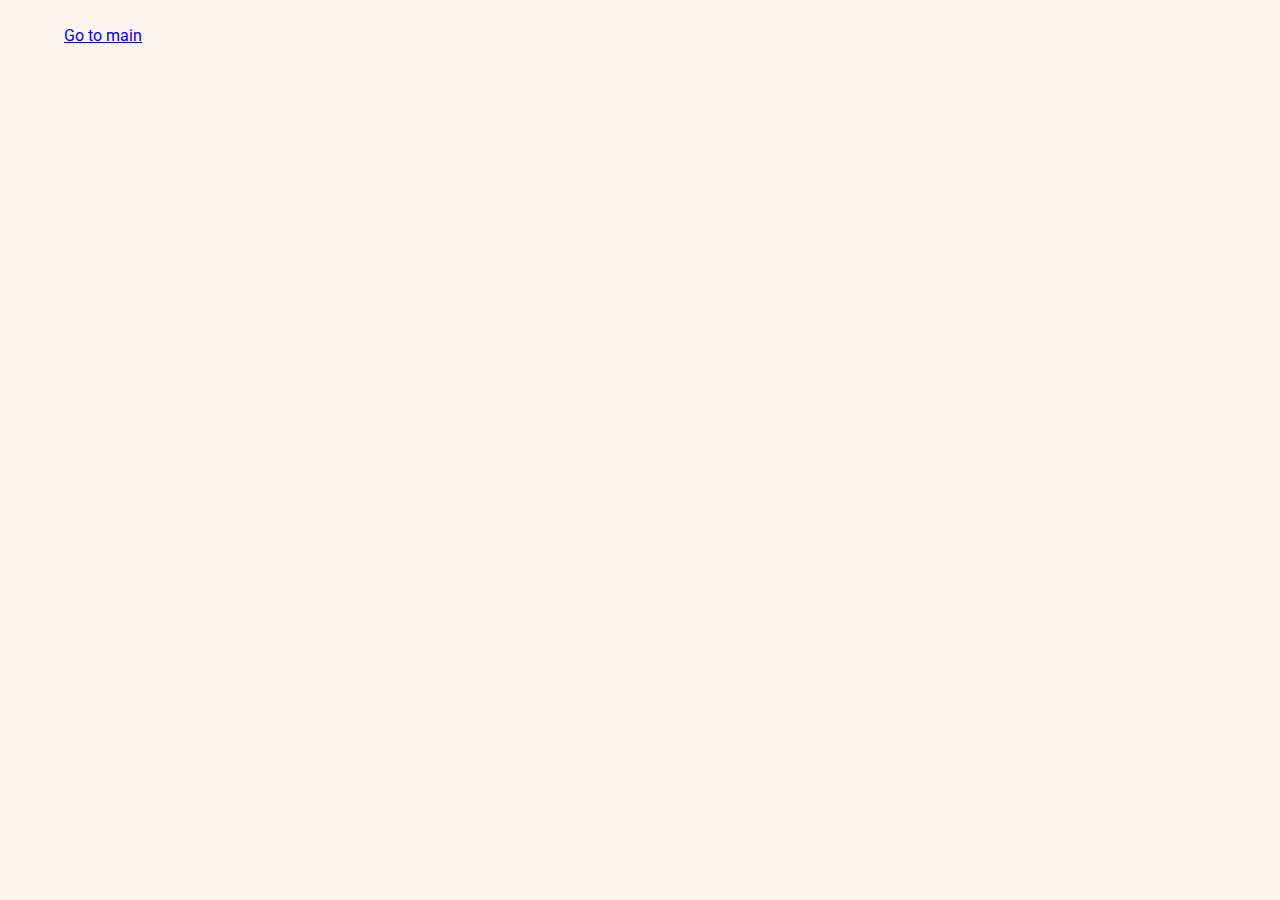
==== pages/after/baseline_pp_dam.html @ f0cfa5d9 "update" ====
<!DOCTYPE html>
<html lang="en">
<head>
    <meta charset="UTF-8">
    <meta name="viewport" content="width=device-width, initial-scale=1.0">
    <link href="https://fonts.googleapis.com/css2?family=Roboto:ital,wght@0,100;0,300;0,400;0,500;0,700;0,900;1,100;1,300;1,400;1,500;1,700;1,900&display=swap" rel="stylesheet">
    <link rel="stylesheet" href="/style.css">
    <title>PP DAM</title>
</head>
<body>
    <div><a href="/index.html">Go to main</a></div>
    
</body>
</html>
---- style.css ----
details, summary, ul, li {
    display: block;
    margin: 0;
	padding: 0;
	border: 0;
	font-size: 100%;
	font: inherit;
	vertical-align: baseline;
}
ol, ul {
	list-style: none;
}


body {
    font-family: 'Roboto', sans-serif;
    background-color:seashell;
    margin: 0;
    padding: 2% 5%
}

.details_test-suit {
    border-radius: 5px;
    padding: .5em .5em 0;
    margin-bottom: .2em;
    background-color: darkgrey;
}

.details_test-suit > summary {
    font-size: 1.5em;
    margin: -.5em -.5em 0;
    padding: 0.8em;
    cursor: pointer;
}

.details_test-suit > .details_test {
    margin: 10px 0;
} 

.details_test-suit > .details_test > summary{
    border-radius: 5px;
    padding: .5em;
} 

.details_info {
    border: 3px solid;
    border-top: none;
    border-radius:  0 0 5px 5px;
    padding: .5em;
    background-color:seashell;
}

.test_pass+.details_info {
    border-color: forestgreen;
}

.test_fail+.details_info {
    border-color: tomato;
}

.test_pass {
    background-color: forestgreen;
}

.test_fail {
    background-color:tomato;
}

.info h1 {
    text-align: center;
    color: darkkhaki;

}

.info ul {
    display: flex;
}
.info ul > li {
    margin: 5px;
}

.container {
    display: grid;
}

div.hide {
    display: none;
}

.result_pass {
    color: forestgreen;
    font-weight: bold;
}
.result_fail {
    color: tomato;
    font-weight: bold;
}
.result_extime {
    color: gold;
    font-weight: bold;
}
.result_missing-content {
    color: peru;
    font-weight: bold;
}
.result_total {
    color: navy;
    font-weight: bold;
}

.permissions {
    display: flex;
}
.permissions > div {
    margin: 0 5px;
}

.container-missing-paths {
    
    display: flex;
    
    width: 80%;
    border-radius: 5px;
    align-self: center;
    margin: auto;
    margin-top: 10%;
    background-color: darkturquoise;
   
}

.container-missing-paths>details {
    /* background-color:yellow; */
    /* margin: auto; */
    width: 100%;
    background-color: transparent;
}

.container-missing-paths>details[open] {
    width: 100%;
    background-color: whitesmoke;
    border-bottom: 5px;
}

.container-missing-paths>details>summary {
    padding: 10px;
}

.container-missing-paths>details[open] >summary {
    border-bottom: 1px solid dimgray;
}
.container-missing-paths>details[open] >div {
    padding: 10px;
    border-bottom: 1px solid dimgray;
    color: gray;
    font-style: italic;
}
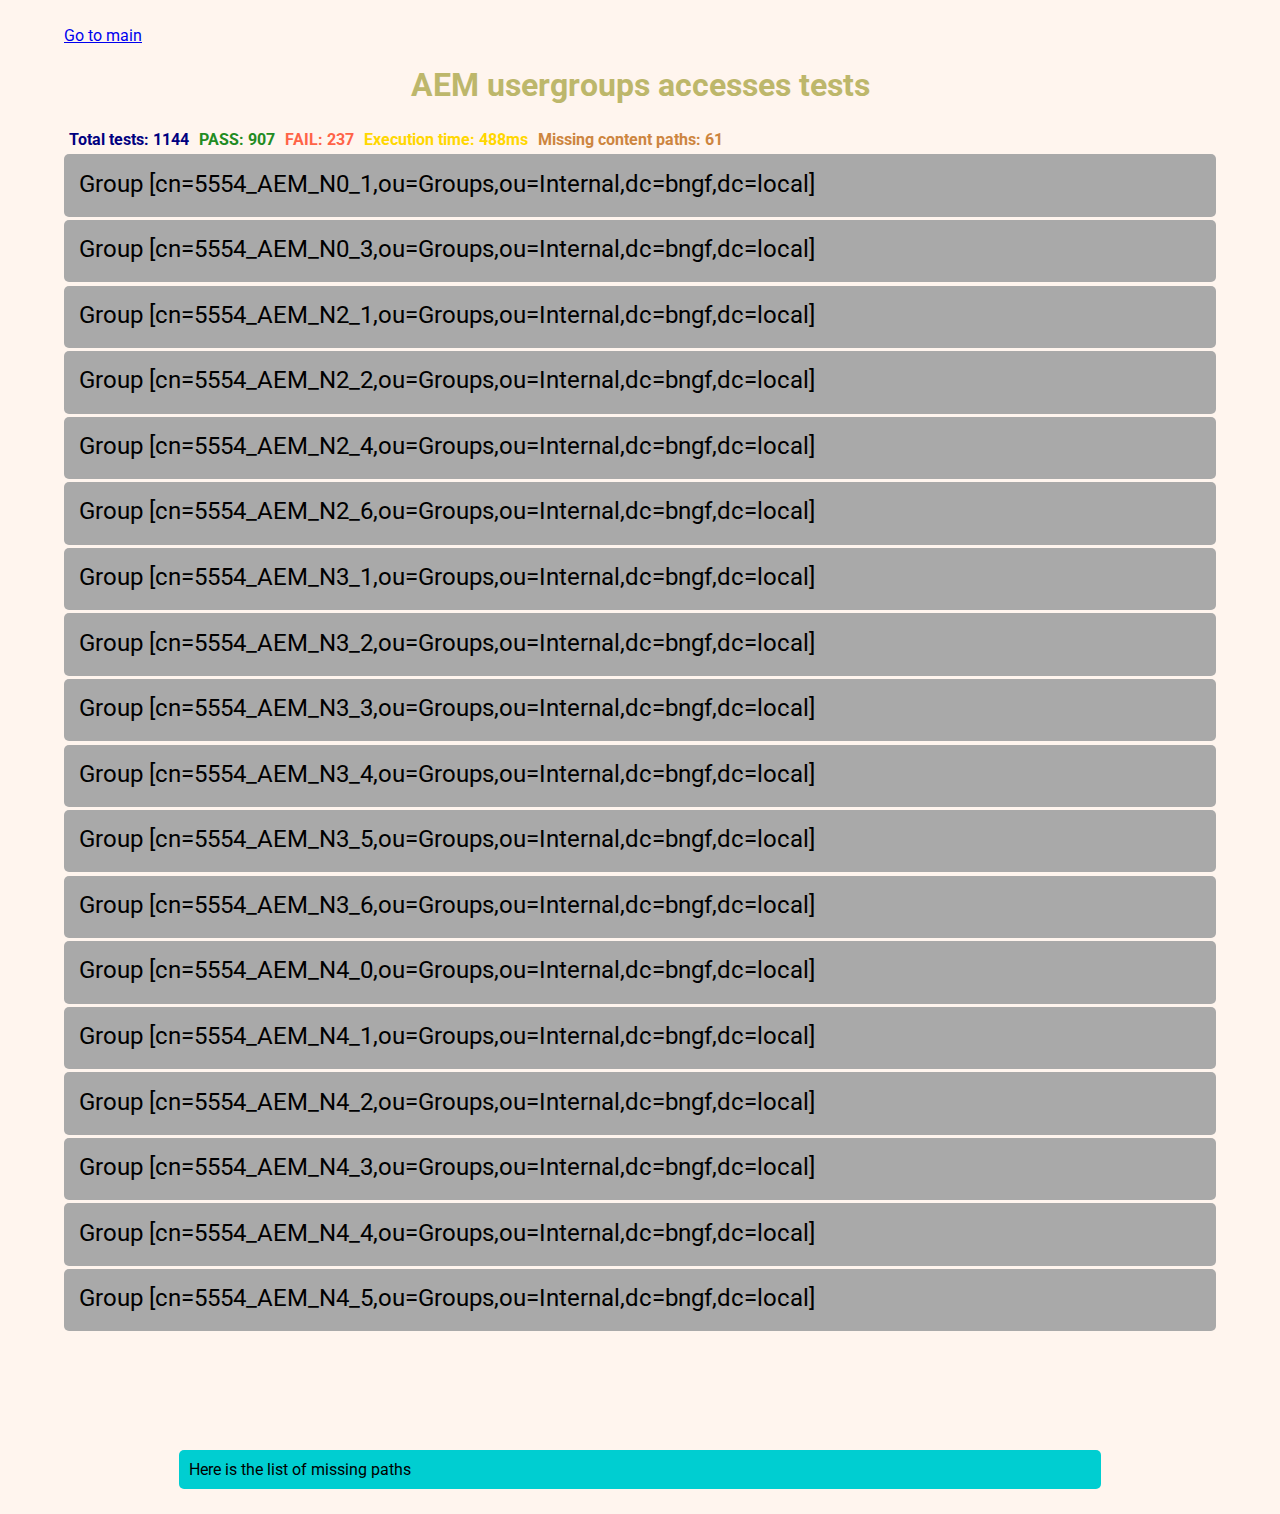
==== commit 1b3f6885: "Add dam pp" ====
--- a/pages/after/baseline_pp_dam.html
+++ b/pages/after/baseline_pp_dam.html
@@ -9,6 +9,9189 @@
 </head>
 <body>
     <div><a href="/index.html">Go to main</a></div>
-    
+    <div class="info">
+        <h1>AEM usergroups accesses tests</h1>
+        <ul class="main-info">
+            <li class="result_total">Total tests: 1144</li>
+            <li class="result_pass">PASS: 907</li>
+            <li class="result_fail">FAIL: 237</li>
+            <li class="result_extime">Execution time: 488ms</li>
+            <li class="result_missing-content">Missing content paths: 61</li>
+        </ul>
+    </div>
+    <div class="container"><details class="details_test-suit">
+            <summary>Group [cn=5554_AEM_N0_1,ou=Groups,ou=Internal,dc=bngf,dc=local]</summary><details class="details_test" >
+                <summary class=test_pass>type=allow;privileges=jcr:all;path=/content</summary>
+                <div class="details_info">
+                    <div><strong>path:</strong> /content</div>
+                    <div><strong>info:</strong> Test is expected to be <span class="result_pass">PASS</span></div>
+                    <div class=permissions><strong>permissions:</strong> <div class=result_pass>read</div><div class=result_pass>modify</div><div class=result_pass>replicate</div></div>
+                    <div class=result_pass><strong>Test result:</strong> PASS</div>
+                </div>
+            </details></details><details class="details_test-suit">
+            <summary>Group [cn=5554_AEM_N0_3,ou=Groups,ou=Internal,dc=bngf,dc=local]</summary><details class="details_test" >
+                <summary class=test_pass>type=allow;privileges=jcr:all;path=/content</summary>
+                <div class="details_info">
+                    <div><strong>path:</strong> /content</div>
+                    <div><strong>info:</strong> Test is expected to be <span class="result_pass">PASS</span></div>
+                    <div class=permissions><strong>permissions:</strong> <div class=result_pass>read</div><div class=result_pass>modify</div><div class=result_pass>replicate</div></div>
+                    <div class=result_pass><strong>Test result:</strong> PASS</div>
+                </div>
+            </details></details><details class="details_test-suit">
+            <summary>Group [cn=5554_AEM_N2_1,ou=Groups,ou=Internal,dc=bngf,dc=local]</summary><details class="details_test" >
+                <summary class=test_pass>type=allow;privileges=jcr:read;path=/</summary>
+                <div class="details_info">
+                    <div><strong>path:</strong> /</div>
+                    <div><strong>info:</strong> Test is expected to be <span class="result_pass">PASS</span></div>
+                    <div class=permissions><strong>permissions:</strong> <div class=result_pass>read</div></div>
+                    <div class=result_pass><strong>Test result:</strong> PASS</div>
+                </div>
+            </details><details class="details_test" >
+                <summary class=test_pass>type=allow;privileges=jcr:read;path=/apps</summary>
+                <div class="details_info">
+                    <div><strong>path:</strong> /apps</div>
+                    <div><strong>info:</strong> Test is expected to be <span class="result_pass">PASS</span></div>
+                    <div class=permissions><strong>permissions:</strong> <div class=result_pass>read</div></div>
+                    <div class=result_pass><strong>Test result:</strong> PASS</div>
+                </div>
+            </details><details class="details_test" >
+                <summary class=test_pass>type=allow;privileges=jcr:read;path=/conf</summary>
+                <div class="details_info">
+                    <div><strong>path:</strong> /conf</div>
+                    <div><strong>info:</strong> Test is expected to be <span class="result_pass">PASS</span></div>
+                    <div class=permissions><strong>permissions:</strong> <div class=result_pass>read</div></div>
+                    <div class=result_pass><strong>Test result:</strong> PASS</div>
+                </div>
+            </details><details class="details_test" >
+                <summary class=test_pass>type=allow;privileges=jcr:read;path=/etc</summary>
+                <div class="details_info">
+                    <div><strong>path:</strong> /etc</div>
+                    <div><strong>info:</strong> Test is expected to be <span class="result_pass">PASS</span></div>
+                    <div class=permissions><strong>permissions:</strong> <div class=result_pass>read</div></div>
+                    <div class=result_pass><strong>Test result:</strong> PASS</div>
+                </div>
+            </details><details class="details_test" >
+                <summary class=test_pass>type=allow;privileges=jcr:read;path=/content/dam</summary>
+                <div class="details_info">
+                    <div><strong>path:</strong> /content/dam</div>
+                    <div><strong>info:</strong> Test is expected to be <span class="result_pass">PASS</span></div>
+                    <div class=permissions><strong>permissions:</strong> <div class=result_pass>read</div></div>
+                    <div class=result_pass><strong>Test result:</strong> PASS</div>
+                </div>
+            </details><details class="details_test" >
+                <summary class=test_pass>type=allow;privileges=jcr:read;path=/content/cq:tags</summary>
+                <div class="details_info">
+                    <div><strong>path:</strong> /content/cq:tags</div>
+                    <div><strong>info:</strong> Test is expected to be <span class="result_pass">PASS</span></div>
+                    <div class=permissions><strong>permissions:</strong> <div class=result_pass>read</div></div>
+                    <div class=result_pass><strong>Test result:</strong> PASS</div>
+                </div>
+            </details><details class="details_test" >
+                <summary class=test_fail>type=allow;privileges=jcr:read,rep:write,jcr:versionManagement,jcr:lockManagement,jcr:lifecycleManagement,crx:replicate;path=/var</summary>
+                <div class="details_info">
+                    <div><strong>path:</strong> /var</div>
+                    <div><strong>info:</strong> Test is expected to be <span class="result_pass">PASS</span></div>
+                    <div class=permissions><strong>permissions:</strong> <div class=result_fail>read</div><div class=result_fail>modify</div><div class=result_fail>replicate</div></div>
+                    <div class=result_fail><strong>Test result:</strong> FAIL</div>
+                </div>
+            </details><details class="details_test" >
+                <summary class=test_fail>type=allow;privileges=jcr:read,rep:write,jcr:versionManagement,jcr:lockManagement,jcr:lifecycleManagement,crx:replicate;path=/var (child)</summary>
+                <div class="details_info">
+                    <div><strong>path:</strong> /var/testcontent</div>
+                    <div><strong>info:</strong> Path <strong>/var/testcontent</strong> does not exists.</div>
+                    <div class=permissions><strong>permissions:</strong> <div class=result_fail>create</div><div class=result_fail>remove</div></div>
+                    <div class=result_fail><strong>Test result:</strong> FAIL</div>
+                </div>
+            </details><details class="details_test" >
+                <summary class=test_fail>type=allow;privileges=jcr:read,rep:write,jcr:versionManagement,jcr:lockManagement,jcr:lifecycleManagement,crx:replicate;path=/conf/aem-sfmc</summary>
+                <div class="details_info">
+                    <div><strong>path:</strong> /conf/aem-sfmc</div>
+                    <div><strong>info:</strong> Test is expected to be <span class="result_pass">PASS</span></div>
+                    <div class=permissions><strong>permissions:</strong> <div class=result_fail>read</div><div class=result_fail>modify</div><div class=result_fail>replicate</div></div>
+                    <div class=result_fail><strong>Test result:</strong> FAIL</div>
+                </div>
+            </details><details class="details_test" >
+                <summary class=test_fail>type=allow;privileges=jcr:read,rep:write,jcr:versionManagement,jcr:lockManagement,jcr:lifecycleManagement,crx:replicate;path=/conf/aem-sfmc (child)</summary>
+                <div class="details_info">
+                    <div><strong>path:</strong> /conf/aem-sfmc/testcontent</div>
+                    <div><strong>info:</strong> Path <strong>/conf/aem-sfmc/testcontent</strong> does not exists.</div>
+                    <div class=permissions><strong>permissions:</strong> <div class=result_fail>create</div><div class=result_fail>remove</div></div>
+                    <div class=result_fail><strong>Test result:</strong> FAIL</div>
+                </div>
+            </details><details class="details_test" >
+                <summary class=test_fail>type=allow;privileges=jcr:read,rep:write,jcr:versionManagement,jcr:lockManagement,jcr:lifecycleManagement,crx:replicate;path=/conf/global/settings/dam</summary>
+                <div class="details_info">
+                    <div><strong>path:</strong> /conf/global/settings/dam</div>
+                    <div><strong>info:</strong> Test is expected to be <span class="result_pass">PASS</span></div>
+                    <div class=permissions><strong>permissions:</strong> <div class=result_fail>read</div><div class=result_fail>modify</div><div class=result_fail>replicate</div></div>
+                    <div class=result_fail><strong>Test result:</strong> FAIL</div>
+                </div>
+            </details><details class="details_test" >
+                <summary class=test_fail>type=allow;privileges=jcr:read,rep:write,jcr:versionManagement,jcr:lockManagement,jcr:lifecycleManagement,crx:replicate;path=/conf/global/settings/dam (child)</summary>
+                <div class="details_info">
+                    <div><strong>path:</strong> /conf/global/settings/dam/testcontent</div>
+                    <div><strong>info:</strong> Path <strong>/conf/global/settings/dam/testcontent</strong> does not exists.</div>
+                    <div class=permissions><strong>permissions:</strong> <div class=result_fail>create</div><div class=result_fail>remove</div></div>
+                    <div class=result_fail><strong>Test result:</strong> FAIL</div>
+                </div>
+            </details><details class="details_test" >
+                <summary class=test_pass>type=allow;privileges=jcr:all;path=/content/experience-fragments</summary>
+                <div class="details_info">
+                    <div><strong>path:</strong> /content/experience-fragments</div>
+                    <div><strong>info:</strong> Test is expected to be <span class="result_pass">PASS</span></div>
+                    <div class=permissions><strong>permissions:</strong> <div class=result_pass>read</div><div class=result_pass>modify</div><div class=result_pass>replicate</div></div>
+                    <div class=result_pass><strong>Test result:</strong> PASS</div>
+                </div>
+            </details><details class="details_test" >
+                <summary class=test_pass>type=allow;privileges=jcr:all;path=/content/experience-fragments (child)</summary>
+                <div class="details_info">
+                    <div><strong>path:</strong> /content/experience-fragments/testcontent</div>
+                    <div><strong>info:</strong> Path <strong>/content/experience-fragments/testcontent</strong> does not exists.</div>
+                    <div class=permissions><strong>permissions:</strong> <div class=result_pass>create</div><div class=result_pass>remove</div></div>
+                    <div class=result_pass><strong>Test result:</strong> PASS</div>
+                </div>
+            </details><details class="details_test" >
+                <summary class=test_pass>type=allow;privileges=jcr:all;path=/content/campaigns</summary>
+                <div class="details_info">
+                    <div><strong>path:</strong> /content/campaigns</div>
+                    <div><strong>info:</strong> Test is expected to be <span class="result_fail">FAIL</span></div>
+                    <div class=permissions><strong>permissions:</strong> <div class=result_pass>read</div><div class=result_fail>modify</div><div class=result_fail>replicate</div></div>
+                    <div class=result_pass><strong>Test result:</strong> PASS</div>
+                </div>
+            </details><details class="details_test" >
+                <summary class=test_pass>type=allow;privileges=jcr:all;path=/content/campaigns (child)</summary>
+                <div class="details_info">
+                    <div><strong>path:</strong> /content/campaigns/testcontent</div>
+                    <div><strong>info:</strong> Path <strong>/content/campaigns/testcontent</strong> does not exists.</div>
+                    <div class=permissions><strong>permissions:</strong> <div class=result_fail>create</div><div class=result_fail>remove</div></div>
+                    <div class=result_pass><strong>Test result:</strong> PASS</div>
+                </div>
+            </details><details class="details_test" >
+                <summary class=test_pass>type=allow;privileges=jcr:all;path=/content/projects</summary>
+                <div class="details_info">
+                    <div><strong>path:</strong> /content/projects</div>
+                    <div><strong>info:</strong> Test is expected to be <span class="result_fail">FAIL</span></div>
+                    <div class=permissions><strong>permissions:</strong> <div class=result_fail>read</div><div class=result_fail>modify</div><div class=result_fail>replicate</div></div>
+                    <div class=result_pass><strong>Test result:</strong> PASS</div>
+                </div>
+            </details><details class="details_test" >
+                <summary class=test_pass>type=allow;privileges=jcr:all;path=/content/projects (child)</summary>
+                <div class="details_info">
+                    <div><strong>path:</strong> /content/projects/testcontent</div>
+                    <div><strong>info:</strong> Path <strong>/content/projects/testcontent</strong> does not exists.</div>
+                    <div class=permissions><strong>permissions:</strong> <div class=result_fail>create</div><div class=result_fail>remove</div></div>
+                    <div class=result_pass><strong>Test result:</strong> PASS</div>
+                </div>
+            </details><details class="details_test" >
+                <summary class=test_pass>type=allow;privileges=jcr:all;path=/content/launches</summary>
+                <div class="details_info">
+                    <div><strong>path:</strong> /content/launches</div>
+                    <div><strong>info:</strong> Test is expected to be <span class="result_fail">FAIL</span></div>
+                    <div class=permissions><strong>permissions:</strong> <div class=result_pass>read</div><div class=result_fail>modify</div><div class=result_fail>replicate</div></div>
+                    <div class=result_pass><strong>Test result:</strong> PASS</div>
+                </div>
+            </details><details class="details_test" >
+                <summary class=test_pass>type=allow;privileges=jcr:all;path=/content/launches (child)</summary>
+                <div class="details_info">
+                    <div><strong>path:</strong> /content/launches/testcontent</div>
+                    <div><strong>info:</strong> Path <strong>/content/launches/testcontent</strong> does not exists.</div>
+                    <div class=permissions><strong>permissions:</strong> <div class=result_fail>create</div><div class=result_fail>remove</div></div>
+                    <div class=result_pass><strong>Test result:</strong> PASS</div>
+                </div>
+            </details><details class="details_test" >
+                <summary class=test_pass>type=allow;privileges=jcr:all;path=/content/communities</summary>
+                <div class="details_info">
+                    <div><strong>path:</strong> /content/communities</div>
+                    <div><strong>info:</strong> Test is expected to be <span class="result_fail">FAIL</span></div>
+                    <div class=permissions><strong>permissions:</strong> <div class=result_pass>read</div><div class=result_fail>modify</div><div class=result_fail>replicate</div></div>
+                    <div class=result_pass><strong>Test result:</strong> PASS</div>
+                </div>
+            </details><details class="details_test" >
+                <summary class=test_pass>type=allow;privileges=jcr:all;path=/content/communities (child)</summary>
+                <div class="details_info">
+                    <div><strong>path:</strong> /content/communities/testcontent</div>
+                    <div><strong>info:</strong> Path <strong>/content/communities/testcontent</strong> does not exists.</div>
+                    <div class=permissions><strong>permissions:</strong> <div class=result_fail>create</div><div class=result_fail>remove</div></div>
+                    <div class=result_pass><strong>Test result:</strong> PASS</div>
+                </div>
+            </details><details class="details_test" >
+                <summary class=test_pass>type=allow;privileges=jcr:all;path=/content/sites</summary>
+                <div class="details_info">
+                    <div><strong>path:</strong> /content/sites</div>
+                    <div><strong>info:</strong> Test is expected to be <span class="result_fail">FAIL</span></div>
+                    <div class=permissions><strong>permissions:</strong> <div class=result_pass>read</div><div class=result_fail>modify</div><div class=result_fail>replicate</div></div>
+                    <div class=result_pass><strong>Test result:</strong> PASS</div>
+                </div>
+            </details><details class="details_test" >
+                <summary class=test_pass>type=allow;privileges=jcr:all;path=/content/sites (child)</summary>
+                <div class="details_info">
+                    <div><strong>path:</strong> /content/sites/testcontent</div>
+                    <div><strong>info:</strong> Path <strong>/content/sites/testcontent</strong> does not exists.</div>
+                    <div class=permissions><strong>permissions:</strong> <div class=result_fail>create</div><div class=result_fail>remove</div></div>
+                    <div class=result_pass><strong>Test result:</strong> PASS</div>
+                </div>
+            </details><details class="details_test" >
+                <summary class=test_pass>type=allow;privileges=jcr:all;path=/content/forms</summary>
+                <div class="details_info">
+                    <div><strong>path:</strong> /content/forms</div>
+                    <div><strong>info:</strong> Test is expected to be <span class="result_fail">FAIL</span></div>
+                    <div class=permissions><strong>permissions:</strong> <div class=result_fail>read</div><div class=result_fail>modify</div><div class=result_fail>replicate</div></div>
+                    <div class=result_pass><strong>Test result:</strong> PASS</div>
+                </div>
+            </details><details class="details_test" >
+                <summary class=test_pass>type=allow;privileges=jcr:all;path=/content/forms (child)</summary>
+                <div class="details_info">
+                    <div><strong>path:</strong> /content/forms/testcontent</div>
+                    <div><strong>info:</strong> Path <strong>/content/forms/testcontent</strong> does not exists.</div>
+                    <div class=permissions><strong>permissions:</strong> <div class=result_fail>create</div><div class=result_fail>remove</div></div>
+                    <div class=result_pass><strong>Test result:</strong> PASS</div>
+                </div>
+            </details><details class="details_test" >
+                <summary class=test_pass>type=allow;privileges=jcr:all;path=/content/catalogs</summary>
+                <div class="details_info">
+                    <div><strong>path:</strong> /content/catalogs</div>
+                    <div><strong>info:</strong> Test is expected to be <span class="result_fail">FAIL</span></div>
+                    <div class=permissions><strong>permissions:</strong> <div class=result_pass>read</div><div class=result_fail>modify</div><div class=result_fail>replicate</div></div>
+                    <div class=result_pass><strong>Test result:</strong> PASS</div>
+                </div>
+            </details><details class="details_test" >
+                <summary class=test_pass>type=allow;privileges=jcr:all;path=/content/catalogs (child)</summary>
+                <div class="details_info">
+                    <div><strong>path:</strong> /content/catalogs/testcontent</div>
+                    <div><strong>info:</strong> Path <strong>/content/catalogs/testcontent</strong> does not exists.</div>
+                    <div class=permissions><strong>permissions:</strong> <div class=result_fail>create</div><div class=result_fail>remove</div></div>
+                    <div class=result_pass><strong>Test result:</strong> PASS</div>
+                </div>
+            </details><details class="details_test" >
+                <summary class=test_pass>type=allow;privileges=jcr:all;path=/content/screens</summary>
+                <div class="details_info">
+                    <div><strong>path:</strong> /content/screens</div>
+                    <div><strong>info:</strong> Test is expected to be <span class="result_fail">FAIL</span></div>
+                    <div class=permissions><strong>permissions:</strong> <div class=result_pass>read</div><div class=result_fail>modify</div><div class=result_fail>replicate</div></div>
+                    <div class=result_pass><strong>Test result:</strong> PASS</div>
+                </div>
+            </details><details class="details_test" >
+                <summary class=test_pass>type=allow;privileges=jcr:all;path=/content/screens (child)</summary>
+                <div class="details_info">
+                    <div><strong>path:</strong> /content/screens/testcontent</div>
+                    <div><strong>info:</strong> Path <strong>/content/screens/testcontent</strong> does not exists.</div>
+                    <div class=permissions><strong>permissions:</strong> <div class=result_fail>create</div><div class=result_fail>remove</div></div>
+                    <div class=result_pass><strong>Test result:</strong> PASS</div>
+                </div>
+            </details><details class="details_test" >
+                <summary class=test_pass>type=allow;privileges=jcr:all;path=/content/community</summary>
+                <div class="details_info">
+                    <div><strong>path:</strong> /content/community</div>
+                    <div><strong>info:</strong> Test is expected to be <span class="result_fail">FAIL</span></div>
+                    <div class=permissions><strong>permissions:</strong> <div class=result_pass>read</div><div class=result_fail>modify</div><div class=result_fail>replicate</div></div>
+                    <div class=result_pass><strong>Test result:</strong> PASS</div>
+                </div>
+            </details><details class="details_test" >
+                <summary class=test_pass>type=allow;privileges=jcr:all;path=/content/community (child)</summary>
+                <div class="details_info">
+                    <div><strong>path:</strong> /content/community/testcontent</div>
+                    <div><strong>info:</strong> Path <strong>/content/community/testcontent</strong> does not exists.</div>
+                    <div class=permissions><strong>permissions:</strong> <div class=result_fail>create</div><div class=result_fail>remove</div></div>
+                    <div class=result_pass><strong>Test result:</strong> PASS</div>
+                </div>
+            </details><details class="details_test" >
+                <summary class=test_pass>type=allow;privileges=jcr:all;path=/content/headless</summary>
+                <div class="details_info">
+                    <div><strong>path:</strong> /content/headless</div>
+                    <div><strong>info:</strong> Test is expected to be <span class="result_fail">FAIL</span></div>
+                    <div class=permissions><strong>permissions:</strong> <div class=result_pass>read</div><div class=result_fail>modify</div><div class=result_fail>replicate</div></div>
+                    <div class=result_pass><strong>Test result:</strong> PASS</div>
+                </div>
+            </details><details class="details_test" >
+                <summary class=test_pass>type=allow;privileges=jcr:all;path=/content/headless (child)</summary>
+                <div class="details_info">
+                    <div><strong>path:</strong> /content/headless/testcontent</div>
+                    <div><strong>info:</strong> Path <strong>/content/headless/testcontent</strong> does not exists.</div>
+                    <div class=permissions><strong>permissions:</strong> <div class=result_fail>create</div><div class=result_fail>remove</div></div>
+                    <div class=result_pass><strong>Test result:</strong> PASS</div>
+                </div>
+            </details><details class="details_test" >
+                <summary class=test_pass>type=deny;privileges=jcr:read;path=/libs/cq/core/content/nav;rep:glob=/projects</summary>
+                <div class="details_info">
+                    <div><strong>path:</strong> /libs/cq/core/content/nav/projects</div>
+                    <div><strong>info:</strong> Test is expected to be <span class="result_fail">FAIL</span></div>
+                    <div class=permissions><strong>permissions:</strong> <div class=result_fail>read</div></div>
+                    <div class=result_pass><strong>Test result:</strong> PASS</div>
+                </div>
+            </details><details class="details_test" >
+                <summary class=test_pass>type=deny;privileges=jcr:read;path=/libs/cq/core/content/nav;rep:glob=/sites</summary>
+                <div class="details_info">
+                    <div><strong>path:</strong> /libs/cq/core/content/nav/sites</div>
+                    <div><strong>info:</strong> Test is expected to be <span class="result_fail">FAIL</span></div>
+                    <div class=permissions><strong>permissions:</strong> <div class=result_fail>read</div></div>
+                    <div class=result_pass><strong>Test result:</strong> PASS</div>
+                </div>
+            </details><details class="details_test" >
+                <summary class=test_pass>type=deny;privileges=jcr:read;path=/libs/cq/core/content/nav;rep:glob=/personalization</summary>
+                <div class="details_info">
+                    <div><strong>path:</strong> /libs/cq/core/content/nav/personalization</div>
+                    <div><strong>info:</strong> Test is expected to be <span class="result_fail">FAIL</span></div>
+                    <div class=permissions><strong>permissions:</strong> <div class=result_fail>read</div></div>
+                    <div class=result_pass><strong>Test result:</strong> PASS</div>
+                </div>
+            </details><details class="details_test" >
+                <summary class=test_pass>type=deny;privileges=jcr:read;path=/libs/cq/core/content/nav;rep:glob=/commerce</summary>
+                <div class="details_info">
+                    <div><strong>path:</strong> /libs/cq/core/content/nav/commerce</div>
+                    <div><strong>info:</strong> Test is expected to be <span class="result_fail">FAIL</span></div>
+                    <div class=permissions><strong>permissions:</strong> <div class=result_fail>read</div></div>
+                    <div class=result_pass><strong>Test result:</strong> PASS</div>
+                </div>
+            </details><details class="details_test" >
+                <summary class=test_pass>type=deny;privileges=jcr:read;path=/libs/cq/core/content/nav;rep:glob=/screens</summary>
+                <div class="details_info">
+                    <div><strong>path:</strong> /libs/cq/core/content/nav/screens</div>
+                    <div><strong>info:</strong> Test is expected to be <span class="result_fail">FAIL</span></div>
+                    <div class=permissions><strong>permissions:</strong> <div class=result_fail>read</div></div>
+                    <div class=result_pass><strong>Test result:</strong> PASS</div>
+                </div>
+            </details><details class="details_test" >
+                <summary class=test_pass>type=deny;privileges=jcr:read;path=/libs/cq/core/content/nav;rep:glob=/forms</summary>
+                <div class="details_info">
+                    <div><strong>path:</strong> /libs/cq/core/content/nav/forms</div>
+                    <div><strong>info:</strong> Test is expected to be <span class="result_fail">FAIL</span></div>
+                    <div class=permissions><strong>permissions:</strong> <div class=result_fail>read</div></div>
+                    <div class=result_pass><strong>Test result:</strong> PASS</div>
+                </div>
+            </details><details class="details_test" >
+                <summary class=test_pass>type=deny;privileges=jcr:read;path=/libs/cq/core/content/nav;rep:glob=/communities</summary>
+                <div class="details_info">
+                    <div><strong>path:</strong> /libs/cq/core/content/nav/communities</div>
+                    <div><strong>info:</strong> Test is expected to be <span class="result_fail">FAIL</span></div>
+                    <div class=permissions><strong>permissions:</strong> <div class=result_fail>read</div></div>
+                    <div class=result_pass><strong>Test result:</strong> PASS</div>
+                </div>
+            </details><details class="details_test" >
+                <summary class=test_pass>type=deny;privileges=jcr:read;path=/libs/cq/core/content/nav/tools;rep:glob=/*</summary>
+                <div class="details_info">
+                    <div><strong>path:</strong> /libs/cq/core/content/nav/tools/deployment</div>
+                    <div><strong>info:</strong> Test is expected to be <span class="result_fail">FAIL</span></div>
+                    <div class=permissions><strong>permissions:</strong> <div class=result_fail>read</div></div>
+                    <div class=result_pass><strong>Test result:</strong> PASS</div>
+                </div>
+            </details><details class="details_test" >
+                <summary class=test_pass>type=allow;privileges=jcr:read;path=/libs/cq/core/content/nav/tools;rep:glob=/resources</summary>
+                <div class="details_info">
+                    <div><strong>path:</strong> /libs/cq/core/content/nav/tools/resources</div>
+                    <div><strong>info:</strong> Test is expected to be <span class="result_pass">PASS</span></div>
+                    <div class=permissions><strong>permissions:</strong> <div class=result_pass>read</div></div>
+                    <div class=result_pass><strong>Test result:</strong> PASS</div>
+                </div>
+            </details><details class="details_test" >
+                <summary class=test_pass>type=allow;privileges=jcr:read;path=/libs/cq/core/content/nav/tools/general;rep:glob=/tagging</summary>
+                <div class="details_info">
+                    <div><strong>path:</strong> /libs/cq/core/content/nav/tools/general/tagging</div>
+                    <div><strong>info:</strong> Test is expected to be <span class="result_pass">PASS</span></div>
+                    <div class=permissions><strong>permissions:</strong> <div class=result_pass>read</div></div>
+                    <div class=result_pass><strong>Test result:</strong> PASS</div>
+                </div>
+            </details><details class="details_test" >
+                <summary class=test_pass>type=deny;privileges=jcr:read;path=/apps/cq/core/content/nav/tools;rep:glob=/*</summary>
+                <div class="details_info">
+                    <div><strong>path:</strong> /apps/cq/core/content/nav/tools/acs-commons</div>
+                    <div><strong>info:</strong> Test is expected to be <span class="result_fail">FAIL</span></div>
+                    <div class=permissions><strong>permissions:</strong> <div class=result_fail>read</div></div>
+                    <div class=result_pass><strong>Test result:</strong> PASS</div>
+                </div>
+            </details><details class="details_test" >
+                <summary class=test_fail>type=deny;privileges=jcr:read;path=/libs/dam/gui/content/processingprofilepage;rep:glob=/*</summary>
+                <div class="details_info">
+                    <div><strong>path:</strong> /libs/dam/gui/content/processingprofilepage/removeppwizard</div>
+                    <div><strong>info:</strong> Test is expected to be <span class="result_fail">FAIL</span></div>
+                    <div class=permissions><strong>permissions:</strong> <div class=result_pass>read</div></div>
+                    <div class=result_fail><strong>Test result:</strong> FAIL</div>
+                </div>
+            </details><details class="details_test" >
+                <summary class=test_fail>type=allow;privileges=jcr:all;path=/libs/wcm/core/content/sites/pagecolumnpreview</summary>
+                <div class="details_info">
+                    <div><strong>path:</strong> /libs/wcm/core/content/sites/pagecolumnpreview</div>
+                    <div><strong>info:</strong> Test is expected to be <span class="result_pass">PASS</span></div>
+                    <div class=permissions><strong>permissions:</strong> <div class=result_pass>read</div><div class=result_fail>modify</div><div class=result_fail>replicate</div></div>
+                    <div class=result_fail><strong>Test result:</strong> FAIL</div>
+                </div>
+            </details><details class="details_test" >
+                <summary class=test_fail>type=allow;privileges=jcr:all;path=/libs/wcm/core/content/sites/pagecolumnpreview (child)</summary>
+                <div class="details_info">
+                    <div><strong>path:</strong> /libs/wcm/core/content/sites/pagecolumnpreview/testcontent</div>
+                    <div><strong>info:</strong> Path <strong>/libs/wcm/core/content/sites/pagecolumnpreview/testcontent</strong> does not exists.</div>
+                    <div class=permissions><strong>permissions:</strong> <div class=result_fail>create</div><div class=result_fail>remove</div></div>
+                    <div class=result_fail><strong>Test result:</strong> FAIL</div>
+                </div>
+            </details><details class="details_test" >
+                <summary class=test_pass>type=allow;privileges=jcr:read;path=/libs/cq/core/content/nav/tools;rep:glob=/general</summary>
+                <div class="details_info">
+                    <div><strong>path:</strong> /libs/cq/core/content/nav/tools/general</div>
+                    <div><strong>info:</strong> Test is expected to be <span class="result_pass">PASS</span></div>
+                    <div class=permissions><strong>permissions:</strong> <div class=result_pass>read</div></div>
+                    <div class=result_pass><strong>Test result:</strong> PASS</div>
+                </div>
+            </details><details class="details_test" >
+                <summary class=test_pass>type=deny;privileges=jcr:read;path=/libs/cq/core/content/nav/tools/general;rep:glob=/crxdelite</summary>
+                <div class="details_info">
+                    <div><strong>path:</strong> /libs/cq/core/content/nav/tools/general/crxdelite</div>
+                    <div><strong>info:</strong> Test is expected to be <span class="result_fail">FAIL</span></div>
+                    <div class=permissions><strong>permissions:</strong> <div class=result_fail>read</div></div>
+                    <div class=result_pass><strong>Test result:</strong> PASS</div>
+                </div>
+            </details><details class="details_test" >
+                <summary class=test_pass>type=deny;privileges=jcr:read;path=/libs/cq/core/content/nav/tools/general;rep:glob=/customsearchfacets</summary>
+                <div class="details_info">
+                    <div><strong>path:</strong> /libs/cq/core/content/nav/tools/general/customsearchfacets</div>
+                    <div><strong>info:</strong> Test is expected to be <span class="result_fail">FAIL</span></div>
+                    <div class=permissions><strong>permissions:</strong> <div class=result_fail>read</div></div>
+                    <div class=result_pass><strong>Test result:</strong> PASS</div>
+                </div>
+            </details><details class="details_test" >
+                <summary class=test_pass>type=deny;privileges=jcr:read;path=/libs/cq/core/content/nav/tools/general;rep:glob=/templates</summary>
+                <div class="details_info">
+                    <div><strong>path:</strong> /libs/cq/core/content/nav/tools/general/templates</div>
+                    <div><strong>info:</strong> Test is expected to be <span class="result_fail">FAIL</span></div>
+                    <div class=permissions><strong>permissions:</strong> <div class=result_fail>read</div></div>
+                    <div class=result_pass><strong>Test result:</strong> PASS</div>
+                </div>
+            </details><details class="details_test" >
+                <summary class=test_pass>type=deny;privileges=jcr:read;path=/libs/cq/core/content/nav/tools/general;rep:glob=/configuration-browser</summary>
+                <div class="details_info">
+                    <div><strong>path:</strong> /libs/cq/core/content/nav/tools/general/configuration-browser</div>
+                    <div><strong>info:</strong> Test is expected to be <span class="result_fail">FAIL</span></div>
+                    <div class=permissions><strong>permissions:</strong> <div class=result_fail>read</div></div>
+                    <div class=result_pass><strong>Test result:</strong> PASS</div>
+                </div>
+            </details><details class="details_test" >
+                <summary class=test_pass>type=deny;privileges=jcr:read;path=/libs/cq/core/content/nav/tools/general;rep:glob=/translationRules</summary>
+                <div class="details_info">
+                    <div><strong>path:</strong> /libs/cq/core/content/nav/tools/general/translationRules</div>
+                    <div><strong>info:</strong> Test is expected to be <span class="result_fail">FAIL</span></div>
+                    <div class=permissions><strong>permissions:</strong> <div class=result_fail>read</div></div>
+                    <div class=result_pass><strong>Test result:</strong> PASS</div>
+                </div>
+            </details><details class="details_test" >
+                <summary class=test_fail>type=allow;privileges=jcr:read;path=/libs/cq/core/content/nav/tools;rep:glob=/assets</summary>
+                <div class="details_info">
+                    <div><strong>path:</strong> /libs/cq/core/content/nav/tools/assets</div>
+                    <div><strong>info:</strong> Test is expected to be <span class="result_pass">PASS</span></div>
+                    <div class=permissions><strong>permissions:</strong> <div class=result_fail>read</div></div>
+                    <div class=result_fail><strong>Test result:</strong> FAIL</div>
+                </div>
+            </details><details class="details_test" >
+                <summary class=test_pass>type=deny;privileges=jcr:read;path=/libs/dam/gui/content/nav/tools/assets;rep:glob=/*</summary>
+                <div class="details_info">
+                    <div><strong>path:</strong> /libs/dam/gui/content/nav/tools/assets/localsitesconnection</div>
+                    <div><strong>info:</strong> Test is expected to be <span class="result_fail">FAIL</span></div>
+                    <div class=permissions><strong>permissions:</strong> <div class=result_fail>read</div></div>
+                    <div class=result_pass><strong>Test result:</strong> PASS</div>
+                </div>
+            </details><details class="details_test" >
+                <summary class=test_pass>type=allow;privileges=jcr:read;path=/libs/dam/gui/content/nav/tools/assets;rep:glob=/cfmodels</summary>
+                <div class="details_info">
+                    <div><strong>path:</strong> /libs/dam/gui/content/nav/tools/assets/cfmodels</div>
+                    <div><strong>info:</strong> Test is expected to be <span class="result_pass">PASS</span></div>
+                    <div class=permissions><strong>permissions:</strong> <div class=result_pass>read</div></div>
+                    <div class=result_pass><strong>Test result:</strong> PASS</div>
+                </div>
+            </details><details class="details_test" >
+                <summary class=test_pass>type=deny;privileges=jcr:read;path=/libs/cq/core/content/nav/assets;rep:glob=/stocksearch</summary>
+                <div class="details_info">
+                    <div><strong>path:</strong> /libs/cq/core/content/nav/assets/stocksearch</div>
+                    <div><strong>info:</strong> Test is expected to be <span class="result_fail">FAIL</span></div>
+                    <div class=permissions><strong>permissions:</strong> <div class=result_fail>read</div></div>
+                    <div class=result_pass><strong>Test result:</strong> PASS</div>
+                </div>
+            </details><details class="details_test" >
+                <summary class=test_pass>type=deny;privileges=jcr:read;path=/libs/cq/core/content/nav/assets;rep:glob=/links</summary>
+                <div class="details_info">
+                    <div><strong>path:</strong> /libs/cq/core/content/nav/assets/links</div>
+                    <div><strong>info:</strong> Test is expected to be <span class="result_fail">FAIL</span></div>
+                    <div class=permissions><strong>permissions:</strong> <div class=result_fail>read</div></div>
+                    <div class=result_pass><strong>Test result:</strong> PASS</div>
+                </div>
+            </details><details class="details_test" >
+                <summary class=test_pass>type=deny;privileges=jcr:read;path=/libs/cq/core/content/nav/assets;rep:glob=/templates</summary>
+                <div class="details_info">
+                    <div><strong>path:</strong> /libs/cq/core/content/nav/assets/templates</div>
+                    <div><strong>info:</strong> Test is expected to be <span class="result_fail">FAIL</span></div>
+                    <div class=permissions><strong>permissions:</strong> <div class=result_fail>read</div></div>
+                    <div class=result_pass><strong>Test result:</strong> PASS</div>
+                </div>
+            </details><details class="details_test" >
+                <summary class=test_pass>type=deny;privileges=jcr:read;path=/libs/cq/core/content/nav/assets;rep:glob=/catalogs</summary>
+                <div class="details_info">
+                    <div><strong>path:</strong> /libs/cq/core/content/nav/assets/catalogs</div>
+                    <div><strong>info:</strong> Test is expected to be <span class="result_fail">FAIL</span></div>
+                    <div class=permissions><strong>permissions:</strong> <div class=result_fail>read</div></div>
+                    <div class=result_pass><strong>Test result:</strong> PASS</div>
+                </div>
+            </details><details class="details_test" >
+                <summary class=test_pass>type=deny;privileges=jcr:read;path=/libs/cq/core/content/nav/assets;rep:glob=/asyncjobs</summary>
+                <div class="details_info">
+                    <div><strong>path:</strong> /libs/cq/core/content/nav/assets/asyncjobs</div>
+                    <div><strong>info:</strong> Test is expected to be <span class="result_fail">FAIL</span></div>
+                    <div class=permissions><strong>permissions:</strong> <div class=result_fail>read</div></div>
+                    <div class=result_pass><strong>Test result:</strong> PASS</div>
+                </div>
+            </details><details class="details_test" >
+                <summary class=test_fail>type=deny;privileges=jcr:read;path=/apps/dam/gui/content/assets/jcr:content/actions/selection/quickpublish/data</summary>
+                <div class="details_info">
+                    <div><strong>path:</strong> /apps/dam/gui/content/assets/jcr:content/actions/selection/quickpublish/data</div>
+                    <div><strong>info:</strong> Test is expected to be <span class="result_fail">FAIL</span></div>
+                    <div class=permissions><strong>permissions:</strong> <div class=result_pass>read</div></div>
+                    <div class=result_fail><strong>Test result:</strong> FAIL</div>
+                </div>
+            </details><details class="details_test" >
+                <summary class=test_fail>type=deny;privileges=jcr:read;path=/apps/dam/gui/content/assets/jcr:content/actions/selection/publish/granite:data</summary>
+                <div class="details_info">
+                    <div><strong>path:</strong> /apps/dam/gui/content/assets/jcr:content/actions/selection/publish/granite:data</div>
+                    <div><strong>info:</strong> Test is expected to be <span class="result_fail">FAIL</span></div>
+                    <div class=permissions><strong>permissions:</strong> <div class=result_pass>read</div></div>
+                    <div class=result_fail><strong>Test result:</strong> FAIL</div>
+                </div>
+            </details><details class="details_test" >
+                <summary class=test_fail>type=deny;privileges=jcr:read;path=/apps/dam/gui/content/assets/jcr:content/actions/selection/managepublication/data</summary>
+                <div class="details_info">
+                    <div><strong>path:</strong> /apps/dam/gui/content/assets/jcr:content/actions/selection/managepublication/data</div>
+                    <div><strong>info:</strong> Test is expected to be <span class="result_fail">FAIL</span></div>
+                    <div class=permissions><strong>permissions:</strong> <div class=result_pass>read</div></div>
+                    <div class=result_fail><strong>Test result:</strong> FAIL</div>
+                </div>
+            </details><details class="details_test" >
+                <summary class=test_fail>type=deny;privileges=jcr:read;path=/apps/dam/gui/content/assets/jcr:content/actions/selection/delete/data</summary>
+                <div class="details_info">
+                    <div><strong>path:</strong> /apps/dam/gui/content/assets/jcr:content/actions/selection/delete/data</div>
+                    <div><strong>info:</strong> Test is expected to be <span class="result_fail">FAIL</span></div>
+                    <div class=permissions><strong>permissions:</strong> <div class=result_pass>read</div></div>
+                    <div class=result_fail><strong>Test result:</strong> FAIL</div>
+                </div>
+            </details><details class="details_test" >
+                <summary class=test_fail>type=deny;privileges=jcr:read;path=/apps/dam/gui/content/assetdetails/jcr:content/actions/quickpublish/data</summary>
+                <div class="details_info">
+                    <div><strong>path:</strong> /apps/dam/gui/content/assetdetails/jcr:content/actions/quickpublish/data</div>
+                    <div><strong>info:</strong> Test is expected to be <span class="result_fail">FAIL</span></div>
+                    <div class=permissions><strong>permissions:</strong> <div class=result_pass>read</div></div>
+                    <div class=result_fail><strong>Test result:</strong> FAIL</div>
+                </div>
+            </details><details class="details_test" >
+                <summary class=test_fail>type=deny;privileges=jcr:read;path=/apps/dam/gui/content/assetdetails/jcr:content/actions/managepublication/data</summary>
+                <div class="details_info">
+                    <div><strong>path:</strong> /apps/dam/gui/content/assetdetails/jcr:content/actions/managepublication/data</div>
+                    <div><strong>info:</strong> Test is expected to be <span class="result_fail">FAIL</span></div>
+                    <div class=permissions><strong>permissions:</strong> <div class=result_pass>read</div></div>
+                    <div class=result_fail><strong>Test result:</strong> FAIL</div>
+                </div>
+            </details><details class="details_test" >
+                <summary class=test_pass>type=allow;privileges=jcr:read,rep:write,jcr:versionManagement,jcr:lockManagement,jcr:lifecycleManagement;path=/content/dam/master-dam</summary>
+                <div class="details_info">
+                    <div><strong>path:</strong> /content/dam/master-dam</div>
+                    <div><strong>info:</strong> Test is expected to be <span class="result_pass">PASS</span></div>
+                    <div class=permissions><strong>permissions:</strong> <div class=result_pass>read</div><div class=result_pass>modify</div></div>
+                    <div class=result_pass><strong>Test result:</strong> PASS</div>
+                </div>
+            </details><details class="details_test" >
+                <summary class=test_pass>type=allow;privileges=jcr:read,rep:write,jcr:versionManagement,jcr:lockManagement,jcr:lifecycleManagement;path=/content/dam/master-dam (child)</summary>
+                <div class="details_info">
+                    <div><strong>path:</strong> /content/dam/master-dam/testcontent</div>
+                    <div><strong>info:</strong> Path <strong>/content/dam/master-dam/testcontent</strong> does not exists.</div>
+                    <div class=permissions><strong>permissions:</strong> <div class=result_pass>create</div><div class=result_pass>remove</div></div>
+                    <div class=result_pass><strong>Test result:</strong> PASS</div>
+                </div>
+            </details><details class="details_test" >
+                <summary class=test_pass>type=allow;privileges=jcr:read,rep:write,jcr:versionManagement,jcr:lockManagement,jcr:lifecycleManagement;path=/content/dam/example</summary>
+                <div class="details_info">
+                    <div><strong>path:</strong> /content/dam/example</div>
+                    <div><strong>info:</strong> Test is expected to be <span class="result_pass">PASS</span></div>
+                    <div class=permissions><strong>permissions:</strong> <div class=result_pass>read</div><div class=result_pass>modify</div><div class=result_pass>replicate</div></div>
+                    <div class=result_pass><strong>Test result:</strong> PASS</div>
+                </div>
+            </details><details class="details_test" >
+                <summary class=test_pass>type=allow;privileges=jcr:read,rep:write,jcr:versionManagement,jcr:lockManagement,jcr:lifecycleManagement;path=/content/dam/example (child)</summary>
+                <div class="details_info">
+                    <div><strong>path:</strong> /content/dam/example/testcontent</div>
+                    <div><strong>info:</strong> Path <strong>/content/dam/example/testcontent</strong> does not exists.</div>
+                    <div class=permissions><strong>permissions:</strong> <div class=result_pass>create</div><div class=result_pass>remove</div></div>
+                    <div class=result_pass><strong>Test result:</strong> PASS</div>
+                </div>
+            </details><details class="details_test" >
+                <summary class=test_pass>type=deny;privileges=jcr:all;path=/content/dam;rep:ntNames=nt:folder</summary>
+                <div class="details_info">
+                    <div><strong>path:</strong> /content/dam/catalogs</div>
+                    <div><strong>info:</strong> Test is expected to be <span class="result_fail">FAIL</span></div>
+                    <div class=permissions><strong>permissions:</strong> <div class=result_fail>read</div><div class=result_fail>modify</div></div>
+                    <div class=result_pass><strong>Test result:</strong> PASS</div>
+                </div>
+            </details><details class="details_test" >
+                <summary class=test_pass>type=deny;privileges=jcr:all;path=/content/dam;rep:ntNames=nt:folder (child)</summary>
+                <div class="details_info">
+                    <div><strong>path:</strong> /content/dam/catalogs/testcontent</div>
+                    <div><strong>info:</strong> Path <strong>/content/dam/catalogs/testcontent</strong> does not exists.</div>
+                    <div class=permissions><strong>permissions:</strong> <div class=result_fail>create</div><div class=result_fail>remove</div></div>
+                    <div class=result_pass><strong>Test result:</strong> PASS</div>
+                </div>
+            </details></details><details class="details_test-suit">
+            <summary>Group [cn=5554_AEM_N2_2,ou=Groups,ou=Internal,dc=bngf,dc=local]</summary><details class="details_test" >
+                <summary class=test_pass>type=allow;privileges=jcr:read;path=/</summary>
+                <div class="details_info">
+                    <div><strong>path:</strong> /</div>
+                    <div><strong>info:</strong> Test is expected to be <span class="result_pass">PASS</span></div>
+                    <div class=permissions><strong>permissions:</strong> <div class=result_pass>read</div></div>
+                    <div class=result_pass><strong>Test result:</strong> PASS</div>
+                </div>
+            </details><details class="details_test" >
+                <summary class=test_pass>type=allow;privileges=jcr:read;path=/apps</summary>
+                <div class="details_info">
+                    <div><strong>path:</strong> /apps</div>
+                    <div><strong>info:</strong> Test is expected to be <span class="result_pass">PASS</span></div>
+                    <div class=permissions><strong>permissions:</strong> <div class=result_pass>read</div></div>
+                    <div class=result_pass><strong>Test result:</strong> PASS</div>
+                </div>
+            </details><details class="details_test" >
+                <summary class=test_pass>type=allow;privileges=jcr:read;path=/conf</summary>
+                <div class="details_info">
+                    <div><strong>path:</strong> /conf</div>
+                    <div><strong>info:</strong> Test is expected to be <span class="result_pass">PASS</span></div>
+                    <div class=permissions><strong>permissions:</strong> <div class=result_pass>read</div></div>
+                    <div class=result_pass><strong>Test result:</strong> PASS</div>
+                </div>
+            </details><details class="details_test" >
+                <summary class=test_pass>type=allow;privileges=jcr:read;path=/etc</summary>
+                <div class="details_info">
+                    <div><strong>path:</strong> /etc</div>
+                    <div><strong>info:</strong> Test is expected to be <span class="result_pass">PASS</span></div>
+                    <div class=permissions><strong>permissions:</strong> <div class=result_pass>read</div></div>
+                    <div class=result_pass><strong>Test result:</strong> PASS</div>
+                </div>
+            </details><details class="details_test" >
+                <summary class=test_pass>type=allow;privileges=jcr:read;path=/content/dam</summary>
+                <div class="details_info">
+                    <div><strong>path:</strong> /content/dam</div>
+                    <div><strong>info:</strong> Test is expected to be <span class="result_pass">PASS</span></div>
+                    <div class=permissions><strong>permissions:</strong> <div class=result_pass>read</div></div>
+                    <div class=result_pass><strong>Test result:</strong> PASS</div>
+                </div>
+            </details><details class="details_test" >
+                <summary class=test_pass>type=allow;privileges=jcr:read;path=/content/cq:tags</summary>
+                <div class="details_info">
+                    <div><strong>path:</strong> /content/cq:tags</div>
+                    <div><strong>info:</strong> Test is expected to be <span class="result_pass">PASS</span></div>
+                    <div class=permissions><strong>permissions:</strong> <div class=result_pass>read</div></div>
+                    <div class=result_pass><strong>Test result:</strong> PASS</div>
+                </div>
+            </details><details class="details_test" >
+                <summary class=test_pass>type=allow;privileges=jcr:all;path=/content/experience-fragments</summary>
+                <div class="details_info">
+                    <div><strong>path:</strong> /content/experience-fragments</div>
+                    <div><strong>info:</strong> Test is expected to be <span class="result_pass">PASS</span></div>
+                    <div class=permissions><strong>permissions:</strong> <div class=result_pass>read</div><div class=result_pass>modify</div><div class=result_pass>replicate</div></div>
+                    <div class=result_pass><strong>Test result:</strong> PASS</div>
+                </div>
+            </details><details class="details_test" >
+                <summary class=test_pass>type=allow;privileges=jcr:all;path=/content/experience-fragments (child)</summary>
+                <div class="details_info">
+                    <div><strong>path:</strong> /content/experience-fragments/testcontent</div>
+                    <div><strong>info:</strong> Path <strong>/content/experience-fragments/testcontent</strong> does not exists.</div>
+                    <div class=permissions><strong>permissions:</strong> <div class=result_pass>create</div><div class=result_pass>remove</div></div>
+                    <div class=result_pass><strong>Test result:</strong> PASS</div>
+                </div>
+            </details><details class="details_test" >
+                <summary class=test_pass>type=allow;privileges=jcr:all;path=/content/campaigns</summary>
+                <div class="details_info">
+                    <div><strong>path:</strong> /content/campaigns</div>
+                    <div><strong>info:</strong> Test is expected to be <span class="result_fail">FAIL</span></div>
+                    <div class=permissions><strong>permissions:</strong> <div class=result_pass>read</div><div class=result_fail>modify</div><div class=result_fail>replicate</div></div>
+                    <div class=result_pass><strong>Test result:</strong> PASS</div>
+                </div>
+            </details><details class="details_test" >
+                <summary class=test_pass>type=allow;privileges=jcr:all;path=/content/campaigns (child)</summary>
+                <div class="details_info">
+                    <div><strong>path:</strong> /content/campaigns/testcontent</div>
+                    <div><strong>info:</strong> Path <strong>/content/campaigns/testcontent</strong> does not exists.</div>
+                    <div class=permissions><strong>permissions:</strong> <div class=result_fail>create</div><div class=result_fail>remove</div></div>
+                    <div class=result_pass><strong>Test result:</strong> PASS</div>
+                </div>
+            </details><details class="details_test" >
+                <summary class=test_pass>type=allow;privileges=jcr:all;path=/content/projects</summary>
+                <div class="details_info">
+                    <div><strong>path:</strong> /content/projects</div>
+                    <div><strong>info:</strong> Test is expected to be <span class="result_fail">FAIL</span></div>
+                    <div class=permissions><strong>permissions:</strong> <div class=result_fail>read</div><div class=result_fail>modify</div><div class=result_fail>replicate</div></div>
+                    <div class=result_pass><strong>Test result:</strong> PASS</div>
+                </div>
+            </details><details class="details_test" >
+                <summary class=test_pass>type=allow;privileges=jcr:all;path=/content/projects (child)</summary>
+                <div class="details_info">
+                    <div><strong>path:</strong> /content/projects/testcontent</div>
+                    <div><strong>info:</strong> Path <strong>/content/projects/testcontent</strong> does not exists.</div>
+                    <div class=permissions><strong>permissions:</strong> <div class=result_fail>create</div><div class=result_fail>remove</div></div>
+                    <div class=result_pass><strong>Test result:</strong> PASS</div>
+                </div>
+            </details><details class="details_test" >
+                <summary class=test_pass>type=allow;privileges=jcr:all;path=/content/launches</summary>
+                <div class="details_info">
+                    <div><strong>path:</strong> /content/launches</div>
+                    <div><strong>info:</strong> Test is expected to be <span class="result_fail">FAIL</span></div>
+                    <div class=permissions><strong>permissions:</strong> <div class=result_pass>read</div><div class=result_fail>modify</div><div class=result_fail>replicate</div></div>
+                    <div class=result_pass><strong>Test result:</strong> PASS</div>
+                </div>
+            </details><details class="details_test" >
+                <summary class=test_pass>type=allow;privileges=jcr:all;path=/content/launches (child)</summary>
+                <div class="details_info">
+                    <div><strong>path:</strong> /content/launches/testcontent</div>
+                    <div><strong>info:</strong> Path <strong>/content/launches/testcontent</strong> does not exists.</div>
+                    <div class=permissions><strong>permissions:</strong> <div class=result_fail>create</div><div class=result_fail>remove</div></div>
+                    <div class=result_pass><strong>Test result:</strong> PASS</div>
+                </div>
+            </details><details class="details_test" >
+                <summary class=test_pass>type=allow;privileges=jcr:all;path=/content/communities</summary>
+                <div class="details_info">
+                    <div><strong>path:</strong> /content/communities</div>
+                    <div><strong>info:</strong> Test is expected to be <span class="result_fail">FAIL</span></div>
+                    <div class=permissions><strong>permissions:</strong> <div class=result_pass>read</div><div class=result_fail>modify</div><div class=result_fail>replicate</div></div>
+                    <div class=result_pass><strong>Test result:</strong> PASS</div>
+                </div>
+            </details><details class="details_test" >
+                <summary class=test_pass>type=allow;privileges=jcr:all;path=/content/communities (child)</summary>
+                <div class="details_info">
+                    <div><strong>path:</strong> /content/communities/testcontent</div>
+                    <div><strong>info:</strong> Path <strong>/content/communities/testcontent</strong> does not exists.</div>
+                    <div class=permissions><strong>permissions:</strong> <div class=result_fail>create</div><div class=result_fail>remove</div></div>
+                    <div class=result_pass><strong>Test result:</strong> PASS</div>
+                </div>
+            </details><details class="details_test" >
+                <summary class=test_pass>type=allow;privileges=jcr:all;path=/content/sites</summary>
+                <div class="details_info">
+                    <div><strong>path:</strong> /content/sites</div>
+                    <div><strong>info:</strong> Test is expected to be <span class="result_fail">FAIL</span></div>
+                    <div class=permissions><strong>permissions:</strong> <div class=result_pass>read</div><div class=result_fail>modify</div><div class=result_fail>replicate</div></div>
+                    <div class=result_pass><strong>Test result:</strong> PASS</div>
+                </div>
+            </details><details class="details_test" >
+                <summary class=test_pass>type=allow;privileges=jcr:all;path=/content/sites (child)</summary>
+                <div class="details_info">
+                    <div><strong>path:</strong> /content/sites/testcontent</div>
+                    <div><strong>info:</strong> Path <strong>/content/sites/testcontent</strong> does not exists.</div>
+                    <div class=permissions><strong>permissions:</strong> <div class=result_fail>create</div><div class=result_fail>remove</div></div>
+                    <div class=result_pass><strong>Test result:</strong> PASS</div>
+                </div>
+            </details><details class="details_test" >
+                <summary class=test_pass>type=allow;privileges=jcr:all;path=/content/forms</summary>
+                <div class="details_info">
+                    <div><strong>path:</strong> /content/forms</div>
+                    <div><strong>info:</strong> Test is expected to be <span class="result_fail">FAIL</span></div>
+                    <div class=permissions><strong>permissions:</strong> <div class=result_fail>read</div><div class=result_fail>modify</div><div class=result_fail>replicate</div></div>
+                    <div class=result_pass><strong>Test result:</strong> PASS</div>
+                </div>
+            </details><details class="details_test" >
+                <summary class=test_pass>type=allow;privileges=jcr:all;path=/content/forms (child)</summary>
+                <div class="details_info">
+                    <div><strong>path:</strong> /content/forms/testcontent</div>
+                    <div><strong>info:</strong> Path <strong>/content/forms/testcontent</strong> does not exists.</div>
+                    <div class=permissions><strong>permissions:</strong> <div class=result_fail>create</div><div class=result_fail>remove</div></div>
+                    <div class=result_pass><strong>Test result:</strong> PASS</div>
+                </div>
+            </details><details class="details_test" >
+                <summary class=test_pass>type=allow;privileges=jcr:all;path=/content/catalogs</summary>
+                <div class="details_info">
+                    <div><strong>path:</strong> /content/catalogs</div>
+                    <div><strong>info:</strong> Test is expected to be <span class="result_fail">FAIL</span></div>
+                    <div class=permissions><strong>permissions:</strong> <div class=result_pass>read</div><div class=result_fail>modify</div><div class=result_fail>replicate</div></div>
+                    <div class=result_pass><strong>Test result:</strong> PASS</div>
+                </div>
+            </details><details class="details_test" >
+                <summary class=test_pass>type=allow;privileges=jcr:all;path=/content/catalogs (child)</summary>
+                <div class="details_info">
+                    <div><strong>path:</strong> /content/catalogs/testcontent</div>
+                    <div><strong>info:</strong> Path <strong>/content/catalogs/testcontent</strong> does not exists.</div>
+                    <div class=permissions><strong>permissions:</strong> <div class=result_fail>create</div><div class=result_fail>remove</div></div>
+                    <div class=result_pass><strong>Test result:</strong> PASS</div>
+                </div>
+            </details><details class="details_test" >
+                <summary class=test_pass>type=allow;privileges=jcr:all;path=/content/screens</summary>
+                <div class="details_info">
+                    <div><strong>path:</strong> /content/screens</div>
+                    <div><strong>info:</strong> Test is expected to be <span class="result_fail">FAIL</span></div>
+                    <div class=permissions><strong>permissions:</strong> <div class=result_pass>read</div><div class=result_fail>modify</div><div class=result_fail>replicate</div></div>
+                    <div class=result_pass><strong>Test result:</strong> PASS</div>
+                </div>
+            </details><details class="details_test" >
+                <summary class=test_pass>type=allow;privileges=jcr:all;path=/content/screens (child)</summary>
+                <div class="details_info">
+                    <div><strong>path:</strong> /content/screens/testcontent</div>
+                    <div><strong>info:</strong> Path <strong>/content/screens/testcontent</strong> does not exists.</div>
+                    <div class=permissions><strong>permissions:</strong> <div class=result_fail>create</div><div class=result_fail>remove</div></div>
+                    <div class=result_pass><strong>Test result:</strong> PASS</div>
+                </div>
+            </details><details class="details_test" >
+                <summary class=test_pass>type=allow;privileges=jcr:all;path=/content/community</summary>
+                <div class="details_info">
+                    <div><strong>path:</strong> /content/community</div>
+                    <div><strong>info:</strong> Test is expected to be <span class="result_fail">FAIL</span></div>
+                    <div class=permissions><strong>permissions:</strong> <div class=result_pass>read</div><div class=result_fail>modify</div><div class=result_fail>replicate</div></div>
+                    <div class=result_pass><strong>Test result:</strong> PASS</div>
+                </div>
+            </details><details class="details_test" >
+                <summary class=test_pass>type=allow;privileges=jcr:all;path=/content/community (child)</summary>
+                <div class="details_info">
+                    <div><strong>path:</strong> /content/community/testcontent</div>
+                    <div><strong>info:</strong> Path <strong>/content/community/testcontent</strong> does not exists.</div>
+                    <div class=permissions><strong>permissions:</strong> <div class=result_fail>create</div><div class=result_fail>remove</div></div>
+                    <div class=result_pass><strong>Test result:</strong> PASS</div>
+                </div>
+            </details><details class="details_test" >
+                <summary class=test_pass>type=allow;privileges=jcr:all;path=/content/headless</summary>
+                <div class="details_info">
+                    <div><strong>path:</strong> /content/headless</div>
+                    <div><strong>info:</strong> Test is expected to be <span class="result_fail">FAIL</span></div>
+                    <div class=permissions><strong>permissions:</strong> <div class=result_pass>read</div><div class=result_fail>modify</div><div class=result_fail>replicate</div></div>
+                    <div class=result_pass><strong>Test result:</strong> PASS</div>
+                </div>
+            </details><details class="details_test" >
+                <summary class=test_pass>type=allow;privileges=jcr:all;path=/content/headless (child)</summary>
+                <div class="details_info">
+                    <div><strong>path:</strong> /content/headless/testcontent</div>
+                    <div><strong>info:</strong> Path <strong>/content/headless/testcontent</strong> does not exists.</div>
+                    <div class=permissions><strong>permissions:</strong> <div class=result_fail>create</div><div class=result_fail>remove</div></div>
+                    <div class=result_pass><strong>Test result:</strong> PASS</div>
+                </div>
+            </details><details class="details_test" >
+                <summary class=test_pass>type=deny;privileges=jcr:read;path=/libs/cq/core/content/nav;rep:glob=/projects</summary>
+                <div class="details_info">
+                    <div><strong>path:</strong> /libs/cq/core/content/nav/projects</div>
+                    <div><strong>info:</strong> Test is expected to be <span class="result_fail">FAIL</span></div>
+                    <div class=permissions><strong>permissions:</strong> <div class=result_fail>read</div></div>
+                    <div class=result_pass><strong>Test result:</strong> PASS</div>
+                </div>
+            </details><details class="details_test" >
+                <summary class=test_pass>type=deny;privileges=jcr:read;path=/libs/cq/core/content/nav;rep:glob=/sites</summary>
+                <div class="details_info">
+                    <div><strong>path:</strong> /libs/cq/core/content/nav/sites</div>
+                    <div><strong>info:</strong> Test is expected to be <span class="result_fail">FAIL</span></div>
+                    <div class=permissions><strong>permissions:</strong> <div class=result_fail>read</div></div>
+                    <div class=result_pass><strong>Test result:</strong> PASS</div>
+                </div>
+            </details><details class="details_test" >
+                <summary class=test_pass>type=deny;privileges=jcr:read;path=/libs/cq/core/content/nav;rep:glob=/personalization</summary>
+                <div class="details_info">
+                    <div><strong>path:</strong> /libs/cq/core/content/nav/personalization</div>
+                    <div><strong>info:</strong> Test is expected to be <span class="result_fail">FAIL</span></div>
+                    <div class=permissions><strong>permissions:</strong> <div class=result_fail>read</div></div>
+                    <div class=result_pass><strong>Test result:</strong> PASS</div>
+                </div>
+            </details><details class="details_test" >
+                <summary class=test_pass>type=deny;privileges=jcr:read;path=/libs/cq/core/content/nav;rep:glob=/commerce</summary>
+                <div class="details_info">
+                    <div><strong>path:</strong> /libs/cq/core/content/nav/commerce</div>
+                    <div><strong>info:</strong> Test is expected to be <span class="result_fail">FAIL</span></div>
+                    <div class=permissions><strong>permissions:</strong> <div class=result_fail>read</div></div>
+                    <div class=result_pass><strong>Test result:</strong> PASS</div>
+                </div>
+            </details><details class="details_test" >
+                <summary class=test_pass>type=deny;privileges=jcr:read;path=/libs/cq/core/content/nav;rep:glob=/screens</summary>
+                <div class="details_info">
+                    <div><strong>path:</strong> /libs/cq/core/content/nav/screens</div>
+                    <div><strong>info:</strong> Test is expected to be <span class="result_fail">FAIL</span></div>
+                    <div class=permissions><strong>permissions:</strong> <div class=result_fail>read</div></div>
+                    <div class=result_pass><strong>Test result:</strong> PASS</div>
+                </div>
+            </details><details class="details_test" >
+                <summary class=test_pass>type=deny;privileges=jcr:read;path=/libs/cq/core/content/nav;rep:glob=/forms</summary>
+                <div class="details_info">
+                    <div><strong>path:</strong> /libs/cq/core/content/nav/forms</div>
+                    <div><strong>info:</strong> Test is expected to be <span class="result_fail">FAIL</span></div>
+                    <div class=permissions><strong>permissions:</strong> <div class=result_fail>read</div></div>
+                    <div class=result_pass><strong>Test result:</strong> PASS</div>
+                </div>
+            </details><details class="details_test" >
+                <summary class=test_pass>type=deny;privileges=jcr:read;path=/libs/cq/core/content/nav;rep:glob=/communities</summary>
+                <div class="details_info">
+                    <div><strong>path:</strong> /libs/cq/core/content/nav/communities</div>
+                    <div><strong>info:</strong> Test is expected to be <span class="result_fail">FAIL</span></div>
+                    <div class=permissions><strong>permissions:</strong> <div class=result_fail>read</div></div>
+                    <div class=result_pass><strong>Test result:</strong> PASS</div>
+                </div>
+            </details><details class="details_test" >
+                <summary class=test_pass>type=deny;privileges=jcr:read;path=/libs/cq/core/content/nav/tools;rep:glob=/*</summary>
+                <div class="details_info">
+                    <div><strong>path:</strong> /libs/cq/core/content/nav/tools/deployment</div>
+                    <div><strong>info:</strong> Test is expected to be <span class="result_fail">FAIL</span></div>
+                    <div class=permissions><strong>permissions:</strong> <div class=result_fail>read</div></div>
+                    <div class=result_pass><strong>Test result:</strong> PASS</div>
+                </div>
+            </details><details class="details_test" >
+                <summary class=test_pass>type=allow;privileges=jcr:read;path=/libs/cq/core/content/nav/tools;rep:glob=/resources</summary>
+                <div class="details_info">
+                    <div><strong>path:</strong> /libs/cq/core/content/nav/tools/resources</div>
+                    <div><strong>info:</strong> Test is expected to be <span class="result_pass">PASS</span></div>
+                    <div class=permissions><strong>permissions:</strong> <div class=result_pass>read</div></div>
+                    <div class=result_pass><strong>Test result:</strong> PASS</div>
+                </div>
+            </details><details class="details_test" >
+                <summary class=test_pass>type=allow;privileges=jcr:read;path=/libs/cq/core/content/nav/tools/general;rep:glob=/tagging</summary>
+                <div class="details_info">
+                    <div><strong>path:</strong> /libs/cq/core/content/nav/tools/general/tagging</div>
+                    <div><strong>info:</strong> Test is expected to be <span class="result_pass">PASS</span></div>
+                    <div class=permissions><strong>permissions:</strong> <div class=result_pass>read</div></div>
+                    <div class=result_pass><strong>Test result:</strong> PASS</div>
+                </div>
+            </details><details class="details_test" >
+                <summary class=test_pass>type=deny;privileges=jcr:read;path=/apps/cq/core/content/nav/tools;rep:glob=/*</summary>
+                <div class="details_info">
+                    <div><strong>path:</strong> /apps/cq/core/content/nav/tools/acs-commons</div>
+                    <div><strong>info:</strong> Test is expected to be <span class="result_fail">FAIL</span></div>
+                    <div class=permissions><strong>permissions:</strong> <div class=result_fail>read</div></div>
+                    <div class=result_pass><strong>Test result:</strong> PASS</div>
+                </div>
+            </details><details class="details_test" >
+                <summary class=test_fail>type=deny;privileges=jcr:read;path=/libs/dam/gui/content/processingprofilepage;rep:glob=/*</summary>
+                <div class="details_info">
+                    <div><strong>path:</strong> /libs/dam/gui/content/processingprofilepage/removeppwizard</div>
+                    <div><strong>info:</strong> Test is expected to be <span class="result_fail">FAIL</span></div>
+                    <div class=permissions><strong>permissions:</strong> <div class=result_pass>read</div></div>
+                    <div class=result_fail><strong>Test result:</strong> FAIL</div>
+                </div>
+            </details><details class="details_test" >
+                <summary class=test_pass>type=allow;privileges=jcr:read;path=/libs/cq/core/content/nav/tools;rep:glob=/general</summary>
+                <div class="details_info">
+                    <div><strong>path:</strong> /libs/cq/core/content/nav/tools/general</div>
+                    <div><strong>info:</strong> Test is expected to be <span class="result_pass">PASS</span></div>
+                    <div class=permissions><strong>permissions:</strong> <div class=result_pass>read</div></div>
+                    <div class=result_pass><strong>Test result:</strong> PASS</div>
+                </div>
+            </details><details class="details_test" >
+                <summary class=test_pass>type=deny;privileges=jcr:read;path=/libs/cq/core/content/nav/tools/general;rep:glob=/crxdelite</summary>
+                <div class="details_info">
+                    <div><strong>path:</strong> /libs/cq/core/content/nav/tools/general/crxdelite</div>
+                    <div><strong>info:</strong> Test is expected to be <span class="result_fail">FAIL</span></div>
+                    <div class=permissions><strong>permissions:</strong> <div class=result_fail>read</div></div>
+                    <div class=result_pass><strong>Test result:</strong> PASS</div>
+                </div>
+            </details><details class="details_test" >
+                <summary class=test_pass>type=deny;privileges=jcr:read;path=/libs/cq/core/content/nav/tools/general;rep:glob=/customsearchfacets</summary>
+                <div class="details_info">
+                    <div><strong>path:</strong> /libs/cq/core/content/nav/tools/general/customsearchfacets</div>
+                    <div><strong>info:</strong> Test is expected to be <span class="result_fail">FAIL</span></div>
+                    <div class=permissions><strong>permissions:</strong> <div class=result_fail>read</div></div>
+                    <div class=result_pass><strong>Test result:</strong> PASS</div>
+                </div>
+            </details><details class="details_test" >
+                <summary class=test_pass>type=deny;privileges=jcr:read;path=/libs/cq/core/content/nav/tools/general;rep:glob=/templates</summary>
+                <div class="details_info">
+                    <div><strong>path:</strong> /libs/cq/core/content/nav/tools/general/templates</div>
+                    <div><strong>info:</strong> Test is expected to be <span class="result_fail">FAIL</span></div>
+                    <div class=permissions><strong>permissions:</strong> <div class=result_fail>read</div></div>
+                    <div class=result_pass><strong>Test result:</strong> PASS</div>
+                </div>
+            </details><details class="details_test" >
+                <summary class=test_pass>type=deny;privileges=jcr:read;path=/libs/cq/core/content/nav/tools/general;rep:glob=/configuration-browser</summary>
+                <div class="details_info">
+                    <div><strong>path:</strong> /libs/cq/core/content/nav/tools/general/configuration-browser</div>
+                    <div><strong>info:</strong> Test is expected to be <span class="result_fail">FAIL</span></div>
+                    <div class=permissions><strong>permissions:</strong> <div class=result_fail>read</div></div>
+                    <div class=result_pass><strong>Test result:</strong> PASS</div>
+                </div>
+            </details><details class="details_test" >
+                <summary class=test_pass>type=deny;privileges=jcr:read;path=/libs/cq/core/content/nav/tools/general;rep:glob=/translationRules</summary>
+                <div class="details_info">
+                    <div><strong>path:</strong> /libs/cq/core/content/nav/tools/general/translationRules</div>
+                    <div><strong>info:</strong> Test is expected to be <span class="result_fail">FAIL</span></div>
+                    <div class=permissions><strong>permissions:</strong> <div class=result_fail>read</div></div>
+                    <div class=result_pass><strong>Test result:</strong> PASS</div>
+                </div>
+            </details><details class="details_test" >
+                <summary class=test_fail>type=allow;privileges=jcr:read;path=/libs/cq/core/content/nav/tools;rep:glob=/assets</summary>
+                <div class="details_info">
+                    <div><strong>path:</strong> /libs/cq/core/content/nav/tools/assets</div>
+                    <div><strong>info:</strong> Test is expected to be <span class="result_pass">PASS</span></div>
+                    <div class=permissions><strong>permissions:</strong> <div class=result_fail>read</div></div>
+                    <div class=result_fail><strong>Test result:</strong> FAIL</div>
+                </div>
+            </details><details class="details_test" >
+                <summary class=test_pass>type=deny;privileges=jcr:read;path=/libs/dam/gui/content/nav/tools/assets;rep:glob=/*</summary>
+                <div class="details_info">
+                    <div><strong>path:</strong> /libs/dam/gui/content/nav/tools/assets/localsitesconnection</div>
+                    <div><strong>info:</strong> Test is expected to be <span class="result_fail">FAIL</span></div>
+                    <div class=permissions><strong>permissions:</strong> <div class=result_fail>read</div></div>
+                    <div class=result_pass><strong>Test result:</strong> PASS</div>
+                </div>
+            </details><details class="details_test" >
+                <summary class=test_pass>type=allow;privileges=jcr:read;path=/libs/dam/gui/content/nav/tools/assets;rep:glob=/cfmodels</summary>
+                <div class="details_info">
+                    <div><strong>path:</strong> /libs/dam/gui/content/nav/tools/assets/cfmodels</div>
+                    <div><strong>info:</strong> Test is expected to be <span class="result_pass">PASS</span></div>
+                    <div class=permissions><strong>permissions:</strong> <div class=result_pass>read</div></div>
+                    <div class=result_pass><strong>Test result:</strong> PASS</div>
+                </div>
+            </details><details class="details_test" >
+                <summary class=test_pass>type=deny;privileges=jcr:read;path=/libs/cq/core/content/nav/assets;rep:glob=/stocksearch</summary>
+                <div class="details_info">
+                    <div><strong>path:</strong> /libs/cq/core/content/nav/assets/stocksearch</div>
+                    <div><strong>info:</strong> Test is expected to be <span class="result_fail">FAIL</span></div>
+                    <div class=permissions><strong>permissions:</strong> <div class=result_fail>read</div></div>
+                    <div class=result_pass><strong>Test result:</strong> PASS</div>
+                </div>
+            </details><details class="details_test" >
+                <summary class=test_pass>type=deny;privileges=jcr:read;path=/libs/cq/core/content/nav/assets;rep:glob=/links</summary>
+                <div class="details_info">
+                    <div><strong>path:</strong> /libs/cq/core/content/nav/assets/links</div>
+                    <div><strong>info:</strong> Test is expected to be <span class="result_fail">FAIL</span></div>
+                    <div class=permissions><strong>permissions:</strong> <div class=result_fail>read</div></div>
+                    <div class=result_pass><strong>Test result:</strong> PASS</div>
+                </div>
+            </details><details class="details_test" >
+                <summary class=test_pass>type=deny;privileges=jcr:read;path=/libs/cq/core/content/nav/assets;rep:glob=/templates</summary>
+                <div class="details_info">
+                    <div><strong>path:</strong> /libs/cq/core/content/nav/assets/templates</div>
+                    <div><strong>info:</strong> Test is expected to be <span class="result_fail">FAIL</span></div>
+                    <div class=permissions><strong>permissions:</strong> <div class=result_fail>read</div></div>
+                    <div class=result_pass><strong>Test result:</strong> PASS</div>
+                </div>
+            </details><details class="details_test" >
+                <summary class=test_pass>type=deny;privileges=jcr:read;path=/libs/cq/core/content/nav/assets;rep:glob=/catalogs</summary>
+                <div class="details_info">
+                    <div><strong>path:</strong> /libs/cq/core/content/nav/assets/catalogs</div>
+                    <div><strong>info:</strong> Test is expected to be <span class="result_fail">FAIL</span></div>
+                    <div class=permissions><strong>permissions:</strong> <div class=result_fail>read</div></div>
+                    <div class=result_pass><strong>Test result:</strong> PASS</div>
+                </div>
+            </details><details class="details_test" >
+                <summary class=test_pass>type=deny;privileges=jcr:read;path=/libs/cq/core/content/nav/assets;rep:glob=/asyncjobs</summary>
+                <div class="details_info">
+                    <div><strong>path:</strong> /libs/cq/core/content/nav/assets/asyncjobs</div>
+                    <div><strong>info:</strong> Test is expected to be <span class="result_fail">FAIL</span></div>
+                    <div class=permissions><strong>permissions:</strong> <div class=result_fail>read</div></div>
+                    <div class=result_pass><strong>Test result:</strong> PASS</div>
+                </div>
+            </details><details class="details_test" >
+                <summary class=test_fail>type=deny;privileges=jcr:read;path=/apps/dam/gui/content/assets/jcr:content/actions/selection/quickpublish/data</summary>
+                <div class="details_info">
+                    <div><strong>path:</strong> /apps/dam/gui/content/assets/jcr:content/actions/selection/quickpublish/data</div>
+                    <div><strong>info:</strong> Test is expected to be <span class="result_fail">FAIL</span></div>
+                    <div class=permissions><strong>permissions:</strong> <div class=result_pass>read</div></div>
+                    <div class=result_fail><strong>Test result:</strong> FAIL</div>
+                </div>
+            </details><details class="details_test" >
+                <summary class=test_fail>type=deny;privileges=jcr:read;path=/apps/dam/gui/content/assets/jcr:content/actions/selection/publish/granite:data</summary>
+                <div class="details_info">
+                    <div><strong>path:</strong> /apps/dam/gui/content/assets/jcr:content/actions/selection/publish/granite:data</div>
+                    <div><strong>info:</strong> Test is expected to be <span class="result_fail">FAIL</span></div>
+                    <div class=permissions><strong>permissions:</strong> <div class=result_pass>read</div></div>
+                    <div class=result_fail><strong>Test result:</strong> FAIL</div>
+                </div>
+            </details><details class="details_test" >
+                <summary class=test_fail>type=deny;privileges=jcr:read;path=/apps/dam/gui/content/assets/jcr:content/actions/selection/managepublication/data</summary>
+                <div class="details_info">
+                    <div><strong>path:</strong> /apps/dam/gui/content/assets/jcr:content/actions/selection/managepublication/data</div>
+                    <div><strong>info:</strong> Test is expected to be <span class="result_fail">FAIL</span></div>
+                    <div class=permissions><strong>permissions:</strong> <div class=result_pass>read</div></div>
+                    <div class=result_fail><strong>Test result:</strong> FAIL</div>
+                </div>
+            </details><details class="details_test" >
+                <summary class=test_fail>type=deny;privileges=jcr:read;path=/apps/dam/gui/content/assets/jcr:content/actions/selection/delete/data</summary>
+                <div class="details_info">
+                    <div><strong>path:</strong> /apps/dam/gui/content/assets/jcr:content/actions/selection/delete/data</div>
+                    <div><strong>info:</strong> Test is expected to be <span class="result_fail">FAIL</span></div>
+                    <div class=permissions><strong>permissions:</strong> <div class=result_pass>read</div></div>
+                    <div class=result_fail><strong>Test result:</strong> FAIL</div>
+                </div>
+            </details><details class="details_test" >
+                <summary class=test_fail>type=deny;privileges=jcr:read;path=/apps/dam/gui/content/assetdetails/jcr:content/actions/quickpublish/data</summary>
+                <div class="details_info">
+                    <div><strong>path:</strong> /apps/dam/gui/content/assetdetails/jcr:content/actions/quickpublish/data</div>
+                    <div><strong>info:</strong> Test is expected to be <span class="result_fail">FAIL</span></div>
+                    <div class=permissions><strong>permissions:</strong> <div class=result_pass>read</div></div>
+                    <div class=result_fail><strong>Test result:</strong> FAIL</div>
+                </div>
+            </details><details class="details_test" >
+                <summary class=test_fail>type=deny;privileges=jcr:read;path=/apps/dam/gui/content/assetdetails/jcr:content/actions/managepublication/data</summary>
+                <div class="details_info">
+                    <div><strong>path:</strong> /apps/dam/gui/content/assetdetails/jcr:content/actions/managepublication/data</div>
+                    <div><strong>info:</strong> Test is expected to be <span class="result_fail">FAIL</span></div>
+                    <div class=permissions><strong>permissions:</strong> <div class=result_pass>read</div></div>
+                    <div class=result_fail><strong>Test result:</strong> FAIL</div>
+                </div>
+            </details><details class="details_test" >
+                <summary class=test_pass>type=deny;privileges=jcr:all;path=/content/dam;rep:ntNames=nt:folder</summary>
+                <div class="details_info">
+                    <div><strong>path:</strong> /content/dam/catalogs</div>
+                    <div><strong>info:</strong> Test is expected to be <span class="result_fail">FAIL</span></div>
+                    <div class=permissions><strong>permissions:</strong> <div class=result_fail>read</div><div class=result_fail>modify</div></div>
+                    <div class=result_pass><strong>Test result:</strong> PASS</div>
+                </div>
+            </details><details class="details_test" >
+                <summary class=test_pass>type=deny;privileges=jcr:all;path=/content/dam;rep:ntNames=nt:folder (child)</summary>
+                <div class="details_info">
+                    <div><strong>path:</strong> /content/dam/catalogs/testcontent</div>
+                    <div><strong>info:</strong> Path <strong>/content/dam/catalogs/testcontent</strong> does not exists.</div>
+                    <div class=permissions><strong>permissions:</strong> <div class=result_fail>create</div><div class=result_fail>remove</div></div>
+                    <div class=result_pass><strong>Test result:</strong> PASS</div>
+                </div>
+            </details><details class="details_test" >
+                <summary class=test_pass>type=allow;privileges=jcr:read,rep:write,jcr:versionManagement,jcr:lockManagement,jcr:lifecycleManagement;path=/content/dam/master-dam</summary>
+                <div class="details_info">
+                    <div><strong>path:</strong> /content/dam/master-dam</div>
+                    <div><strong>info:</strong> Test is expected to be <span class="result_pass">PASS</span></div>
+                    <div class=permissions><strong>permissions:</strong> <div class=result_pass>read</div><div class=result_pass>modify</div></div>
+                    <div class=result_pass><strong>Test result:</strong> PASS</div>
+                </div>
+            </details><details class="details_test" >
+                <summary class=test_pass>type=allow;privileges=jcr:read,rep:write,jcr:versionManagement,jcr:lockManagement,jcr:lifecycleManagement;path=/content/dam/master-dam (child)</summary>
+                <div class="details_info">
+                    <div><strong>path:</strong> /content/dam/master-dam/testcontent</div>
+                    <div><strong>info:</strong> Path <strong>/content/dam/master-dam/testcontent</strong> does not exists.</div>
+                    <div class=permissions><strong>permissions:</strong> <div class=result_pass>create</div><div class=result_pass>remove</div></div>
+                    <div class=result_pass><strong>Test result:</strong> PASS</div>
+                </div>
+            </details><details class="details_test" >
+                <summary class=test_pass>type=allow;privileges=jcr:read,rep:write,jcr:versionManagement,jcr:lockManagement,jcr:lifecycleManagement;path=/content/dam/example</summary>
+                <div class="details_info">
+                    <div><strong>path:</strong> /content/dam/example</div>
+                    <div><strong>info:</strong> Test is expected to be <span class="result_pass">PASS</span></div>
+                    <div class=permissions><strong>permissions:</strong> <div class=result_pass>read</div><div class=result_pass>modify</div><div class=result_pass>replicate</div></div>
+                    <div class=result_pass><strong>Test result:</strong> PASS</div>
+                </div>
+            </details><details class="details_test" >
+                <summary class=test_pass>type=allow;privileges=jcr:read,rep:write,jcr:versionManagement,jcr:lockManagement,jcr:lifecycleManagement;path=/content/dam/example (child)</summary>
+                <div class="details_info">
+                    <div><strong>path:</strong> /content/dam/example/testcontent</div>
+                    <div><strong>info:</strong> Path <strong>/content/dam/example/testcontent</strong> does not exists.</div>
+                    <div class=permissions><strong>permissions:</strong> <div class=result_pass>create</div><div class=result_pass>remove</div></div>
+                    <div class=result_pass><strong>Test result:</strong> PASS</div>
+                </div>
+            </details><details class="details_test" >
+                <summary class=test_fail>type=deny;privileges=jcr:all;path=/libs/cq/experience-fragments/content/experience-fragments</summary>
+                <div class="details_info">
+                    <div><strong>path:</strong> /libs/cq/experience-fragments/content/experience-fragments</div>
+                    <div><strong>info:</strong> Test is expected to be <span class="result_fail">FAIL</span></div>
+                    <div class=permissions><strong>permissions:</strong> <div class=result_pass>read</div></div>
+                    <div class=result_fail><strong>Test result:</strong> FAIL</div>
+                </div>
+            </details><details class="details_test" >
+                <summary class=test_fail>type=deny;privileges=jcr:all;path=/libs/cq/core/content/projects</summary>
+                <div class="details_info">
+                    <div><strong>path:</strong> /libs/cq/core/content/projects</div>
+                    <div><strong>info:</strong> Test is expected to be <span class="result_fail">FAIL</span></div>
+                    <div class=permissions><strong>permissions:</strong> <div class=result_pass>read</div></div>
+                    <div class=result_fail><strong>Test result:</strong> FAIL</div>
+                </div>
+            </details><details class="details_test" >
+                <summary class=test_fail>type=deny;privileges=jcr:all;path=/libs/social/console/content-shell3/sites</summary>
+                <div class="details_info">
+                    <div><strong>path:</strong> /libs/social/console/content-shell3/sites</div>
+                    <div><strong>info:</strong> Test is expected to be <span class="result_fail">FAIL</span></div>
+                    <div class=permissions><strong>permissions:</strong> <div class=result_pass>read</div></div>
+                    <div class=result_fail><strong>Test result:</strong> FAIL</div>
+                </div>
+            </details><details class="details_test" >
+                <summary class=test_fail>type=deny;privileges=jcr:all;path=/libs/wcm/core/content/sites</summary>
+                <div class="details_info">
+                    <div><strong>path:</strong> /libs/wcm/core/content/sites</div>
+                    <div><strong>info:</strong> Test is expected to be <span class="result_fail">FAIL</span></div>
+                    <div class=permissions><strong>permissions:</strong> <div class=result_pass>read</div></div>
+                    <div class=result_fail><strong>Test result:</strong> FAIL</div>
+                </div>
+            </details><details class="details_test" >
+                <summary class=test_fail>type=deny;privileges=jcr:all;path=/libs/fd/fm/gui/content/forms</summary>
+                <div class="details_info">
+                    <div><strong>path:</strong> /libs/fd/fm/gui/content/forms</div>
+                    <div><strong>info:</strong> Test is expected to be <span class="result_fail">FAIL</span></div>
+                    <div class=permissions><strong>permissions:</strong> <div class=result_pass>read</div></div>
+                    <div class=result_fail><strong>Test result:</strong> FAIL</div>
+                </div>
+            </details><details class="details_test" >
+                <summary class=test_fail>type=deny;privileges=jcr:all;path=/libs/cq/personalization/touch-ui/content/v2</summary>
+                <div class="details_info">
+                    <div><strong>path:</strong> /libs/cq/personalization/touch-ui/content/v2</div>
+                    <div><strong>info:</strong> Test is expected to be <span class="result_fail">FAIL</span></div>
+                    <div class=permissions><strong>permissions:</strong> <div class=result_pass>read</div></div>
+                    <div class=result_fail><strong>Test result:</strong> FAIL</div>
+                </div>
+            </details><details class="details_test" >
+                <summary class=test_fail>type=deny;privileges=jcr:all;path=/libs/screens/dcc/content/main</summary>
+                <div class="details_info">
+                    <div><strong>path:</strong> /libs/screens/dcc/content/main</div>
+                    <div><strong>info:</strong> Test is expected to be <span class="result_fail">FAIL</span></div>
+                    <div class=permissions><strong>permissions:</strong> <div class=result_pass>read</div></div>
+                    <div class=result_fail><strong>Test result:</strong> FAIL</div>
+                </div>
+            </details><details class="details_test" >
+                <summary class=test_fail>type=deny;privileges=jcr:all;path=/libs/commerce/gui/content</summary>
+                <div class="details_info">
+                    <div><strong>path:</strong> /libs/commerce/gui/content</div>
+                    <div><strong>info:</strong> Test is expected to be <span class="result_fail">FAIL</span></div>
+                    <div class=permissions><strong>permissions:</strong> <div class=result_pass>read</div></div>
+                    <div class=result_fail><strong>Test result:</strong> FAIL</div>
+                </div>
+            </details><details class="details_test" >
+                <summary class=test_fail>type=allow;privileges=jcr:read,rep:write,jcr:versionManagement,jcr:lockManagement,jcr:lifecycleManagement,crx:replicate;path=/content/cq:tags/bni</summary>
+                <div class="details_info">
+                    <div><strong>path:</strong> /content/cq:tags/bni</div>
+                    <div><strong>info:</strong> Path <strong>/content/cq:tags/bni</strong> does not exists.</div>
+                    <div class=permissions><strong>permissions:</strong> <div class=result_pass>read</div><div class=result_fail>modify</div></div>
+                    <div class=result_fail><strong>Test result:</strong> FAIL</div>
+                </div>
+            </details><details class="details_test" >
+                <summary class=test_fail>type=allow;privileges=jcr:read,rep:write,jcr:versionManagement,jcr:lockManagement,jcr:lifecycleManagement,crx:replicate;path=/content/cq:tags/bni (child)</summary>
+                <div class="details_info">
+                    <div><strong>path:</strong> /content/cq:tags/bni</div>
+                    <div><strong>info:</strong> Path <strong>/content/cq:tags/bni</strong> does not exists.</div>
+                    <div class=permissions><strong>permissions:</strong> <div class=result_fail>create</div><div class=result_fail>remove</div></div>
+                    <div class=result_fail><strong>Test result:</strong> FAIL</div>
+                </div>
+            </details><details class="details_test" >
+                <summary class=test_pass>type=allow;privileges=jcr:read,rep:write,jcr:versionManagement,jcr:lockManagement,jcr:lifecycleManagement,crx:replicate;path=/content/dam/bni</summary>
+                <div class="details_info">
+                    <div><strong>path:</strong> /content/dam/bni</div>
+                    <div><strong>info:</strong> Test is expected to be <span class="result_pass">PASS</span></div>
+                    <div class=permissions><strong>permissions:</strong> <div class=result_pass>read</div><div class=result_pass>modify</div></div>
+                    <div class=result_pass><strong>Test result:</strong> PASS</div>
+                </div>
+            </details><details class="details_test" >
+                <summary class=test_fail>type=allow;privileges=jcr:read,rep:write,jcr:versionManagement,jcr:lockManagement,jcr:lifecycleManagement,crx:replicate;path=/content/dam/bni (child)</summary>
+                <div class="details_info">
+                    <div><strong>path:</strong> /content/dam/bni</div>
+                    <div><strong>info:</strong> Test is expected to be <span class="result_pass">PASS</span></div>
+                    <div class=permissions><strong>permissions:</strong> <div class=result_fail>create</div><div class=result_fail>remove</div></div>
+                    <div class=result_fail><strong>Test result:</strong> FAIL</div>
+                </div>
+            </details><details class="details_test" >
+                <summary class=test_fail>type=allow;privileges=jcr:read;path=/content/dam/authenticated</summary>
+                <div class="details_info">
+                    <div><strong>path:</strong> /content/dam/authenticated</div>
+                    <div><strong>info:</strong> Path <strong>/content/dam/authenticated</strong> does not exists.</div>
+                    <div class=permissions><strong>permissions:</strong> <div class=result_fail>read</div></div>
+                    <div class=result_fail><strong>Test result:</strong> FAIL</div>
+                </div>
+            </details><details class="details_test" >
+                <summary class=test_fail>type=allow;privileges=jcr:read,rep:write,jcr:versionManagement,jcr:lockManagement,jcr:lifecycleManagement,crx:replicate;path=/content/dam/authenticated/bni</summary>
+                <div class="details_info">
+                    <div><strong>path:</strong> /content/dam/authenticated/bni</div>
+                    <div><strong>info:</strong> Path <strong>/content/dam/authenticated/bni</strong> does not exists.</div>
+                    <div class=permissions><strong>permissions:</strong> <div class=result_fail>read</div><div class=result_fail>modify</div></div>
+                    <div class=result_fail><strong>Test result:</strong> FAIL</div>
+                </div>
+            </details><details class="details_test" >
+                <summary class=test_fail>type=allow;privileges=jcr:read,rep:write,jcr:versionManagement,jcr:lockManagement,jcr:lifecycleManagement,crx:replicate;path=/content/dam/authenticated/bni (child)</summary>
+                <div class="details_info">
+                    <div><strong>path:</strong> /content/dam/authenticated/bni</div>
+                    <div><strong>info:</strong> Path <strong>/content/dam/authenticated/bni</strong> does not exists.</div>
+                    <div class=permissions><strong>permissions:</strong> <div class=result_fail>create</div><div class=result_fail>remove</div></div>
+                    <div class=result_fail><strong>Test result:</strong> FAIL</div>
+                </div>
+            </details><details class="details_test" >
+                <summary class=test_pass>type=deny;privileges=jcr:all;path=/content/dam/authenticated;rep:glob=/*</summary>
+                <div class="details_info">
+                    <div><strong>path:</strong> /content/dam/authenticated/testcontent</div>
+                    <div><strong>info:</strong> Path <strong>/content/dam/authenticated/testcontent</strong> does not exists.</div>
+                    <div class=permissions><strong>permissions:</strong> <div class=result_fail>create</div><div class=result_fail>remove</div></div>
+                    <div class=result_pass><strong>Test result:</strong> PASS</div>
+                </div>
+            </details></details><details class="details_test-suit">
+            <summary>Group [cn=5554_AEM_N2_4,ou=Groups,ou=Internal,dc=bngf,dc=local]</summary><details class="details_test" >
+                <summary class=test_pass>type=allow;privileges=jcr:read;path=/</summary>
+                <div class="details_info">
+                    <div><strong>path:</strong> /</div>
+                    <div><strong>info:</strong> Test is expected to be <span class="result_pass">PASS</span></div>
+                    <div class=permissions><strong>permissions:</strong> <div class=result_pass>read</div></div>
+                    <div class=result_pass><strong>Test result:</strong> PASS</div>
+                </div>
+            </details><details class="details_test" >
+                <summary class=test_pass>type=allow;privileges=jcr:read;path=/apps</summary>
+                <div class="details_info">
+                    <div><strong>path:</strong> /apps</div>
+                    <div><strong>info:</strong> Test is expected to be <span class="result_pass">PASS</span></div>
+                    <div class=permissions><strong>permissions:</strong> <div class=result_pass>read</div></div>
+                    <div class=result_pass><strong>Test result:</strong> PASS</div>
+                </div>
+            </details><details class="details_test" >
+                <summary class=test_pass>type=allow;privileges=jcr:read;path=/conf</summary>
+                <div class="details_info">
+                    <div><strong>path:</strong> /conf</div>
+                    <div><strong>info:</strong> Test is expected to be <span class="result_pass">PASS</span></div>
+                    <div class=permissions><strong>permissions:</strong> <div class=result_pass>read</div></div>
+                    <div class=result_pass><strong>Test result:</strong> PASS</div>
+                </div>
+            </details><details class="details_test" >
+                <summary class=test_pass>type=allow;privileges=jcr:read;path=/etc</summary>
+                <div class="details_info">
+                    <div><strong>path:</strong> /etc</div>
+                    <div><strong>info:</strong> Test is expected to be <span class="result_pass">PASS</span></div>
+                    <div class=permissions><strong>permissions:</strong> <div class=result_pass>read</div></div>
+                    <div class=result_pass><strong>Test result:</strong> PASS</div>
+                </div>
+            </details><details class="details_test" >
+                <summary class=test_pass>type=allow;privileges=jcr:read;path=/content/dam</summary>
+                <div class="details_info">
+                    <div><strong>path:</strong> /content/dam</div>
+                    <div><strong>info:</strong> Test is expected to be <span class="result_pass">PASS</span></div>
+                    <div class=permissions><strong>permissions:</strong> <div class=result_pass>read</div></div>
+                    <div class=result_pass><strong>Test result:</strong> PASS</div>
+                </div>
+            </details><details class="details_test" >
+                <summary class=test_pass>type=allow;privileges=jcr:read;path=/content/cq:tags</summary>
+                <div class="details_info">
+                    <div><strong>path:</strong> /content/cq:tags</div>
+                    <div><strong>info:</strong> Test is expected to be <span class="result_pass">PASS</span></div>
+                    <div class=permissions><strong>permissions:</strong> <div class=result_pass>read</div></div>
+                    <div class=result_pass><strong>Test result:</strong> PASS</div>
+                </div>
+            </details><details class="details_test" >
+                <summary class=test_pass>type=allow;privileges=jcr:all;path=/content/experience-fragments</summary>
+                <div class="details_info">
+                    <div><strong>path:</strong> /content/experience-fragments</div>
+                    <div><strong>info:</strong> Test is expected to be <span class="result_pass">PASS</span></div>
+                    <div class=permissions><strong>permissions:</strong> <div class=result_pass>read</div><div class=result_pass>modify</div><div class=result_pass>replicate</div></div>
+                    <div class=result_pass><strong>Test result:</strong> PASS</div>
+                </div>
+            </details><details class="details_test" >
+                <summary class=test_pass>type=allow;privileges=jcr:all;path=/content/experience-fragments (child)</summary>
+                <div class="details_info">
+                    <div><strong>path:</strong> /content/experience-fragments/testcontent</div>
+                    <div><strong>info:</strong> Path <strong>/content/experience-fragments/testcontent</strong> does not exists.</div>
+                    <div class=permissions><strong>permissions:</strong> <div class=result_pass>create</div><div class=result_pass>remove</div></div>
+                    <div class=result_pass><strong>Test result:</strong> PASS</div>
+                </div>
+            </details><details class="details_test" >
+                <summary class=test_pass>type=allow;privileges=jcr:all;path=/content/campaigns</summary>
+                <div class="details_info">
+                    <div><strong>path:</strong> /content/campaigns</div>
+                    <div><strong>info:</strong> Test is expected to be <span class="result_fail">FAIL</span></div>
+                    <div class=permissions><strong>permissions:</strong> <div class=result_pass>read</div><div class=result_fail>modify</div><div class=result_fail>replicate</div></div>
+                    <div class=result_pass><strong>Test result:</strong> PASS</div>
+                </div>
+            </details><details class="details_test" >
+                <summary class=test_pass>type=allow;privileges=jcr:all;path=/content/campaigns (child)</summary>
+                <div class="details_info">
+                    <div><strong>path:</strong> /content/campaigns/testcontent</div>
+                    <div><strong>info:</strong> Path <strong>/content/campaigns/testcontent</strong> does not exists.</div>
+                    <div class=permissions><strong>permissions:</strong> <div class=result_fail>create</div><div class=result_fail>remove</div></div>
+                    <div class=result_pass><strong>Test result:</strong> PASS</div>
+                </div>
+            </details><details class="details_test" >
+                <summary class=test_pass>type=allow;privileges=jcr:all;path=/content/projects</summary>
+                <div class="details_info">
+                    <div><strong>path:</strong> /content/projects</div>
+                    <div><strong>info:</strong> Test is expected to be <span class="result_fail">FAIL</span></div>
+                    <div class=permissions><strong>permissions:</strong> <div class=result_fail>read</div><div class=result_fail>modify</div><div class=result_fail>replicate</div></div>
+                    <div class=result_pass><strong>Test result:</strong> PASS</div>
+                </div>
+            </details><details class="details_test" >
+                <summary class=test_pass>type=allow;privileges=jcr:all;path=/content/projects (child)</summary>
+                <div class="details_info">
+                    <div><strong>path:</strong> /content/projects/testcontent</div>
+                    <div><strong>info:</strong> Path <strong>/content/projects/testcontent</strong> does not exists.</div>
+                    <div class=permissions><strong>permissions:</strong> <div class=result_fail>create</div><div class=result_fail>remove</div></div>
+                    <div class=result_pass><strong>Test result:</strong> PASS</div>
+                </div>
+            </details><details class="details_test" >
+                <summary class=test_pass>type=allow;privileges=jcr:all;path=/content/launches</summary>
+                <div class="details_info">
+                    <div><strong>path:</strong> /content/launches</div>
+                    <div><strong>info:</strong> Test is expected to be <span class="result_fail">FAIL</span></div>
+                    <div class=permissions><strong>permissions:</strong> <div class=result_pass>read</div><div class=result_fail>modify</div><div class=result_fail>replicate</div></div>
+                    <div class=result_pass><strong>Test result:</strong> PASS</div>
+                </div>
+            </details><details class="details_test" >
+                <summary class=test_pass>type=allow;privileges=jcr:all;path=/content/launches (child)</summary>
+                <div class="details_info">
+                    <div><strong>path:</strong> /content/launches/testcontent</div>
+                    <div><strong>info:</strong> Path <strong>/content/launches/testcontent</strong> does not exists.</div>
+                    <div class=permissions><strong>permissions:</strong> <div class=result_fail>create</div><div class=result_fail>remove</div></div>
+                    <div class=result_pass><strong>Test result:</strong> PASS</div>
+                </div>
+            </details><details class="details_test" >
+                <summary class=test_pass>type=allow;privileges=jcr:all;path=/content/communities</summary>
+                <div class="details_info">
+                    <div><strong>path:</strong> /content/communities</div>
+                    <div><strong>info:</strong> Test is expected to be <span class="result_fail">FAIL</span></div>
+                    <div class=permissions><strong>permissions:</strong> <div class=result_pass>read</div><div class=result_fail>modify</div><div class=result_fail>replicate</div></div>
+                    <div class=result_pass><strong>Test result:</strong> PASS</div>
+                </div>
+            </details><details class="details_test" >
+                <summary class=test_pass>type=allow;privileges=jcr:all;path=/content/communities (child)</summary>
+                <div class="details_info">
+                    <div><strong>path:</strong> /content/communities/testcontent</div>
+                    <div><strong>info:</strong> Path <strong>/content/communities/testcontent</strong> does not exists.</div>
+                    <div class=permissions><strong>permissions:</strong> <div class=result_fail>create</div><div class=result_fail>remove</div></div>
+                    <div class=result_pass><strong>Test result:</strong> PASS</div>
+                </div>
+            </details><details class="details_test" >
+                <summary class=test_pass>type=allow;privileges=jcr:all;path=/content/sites</summary>
+                <div class="details_info">
+                    <div><strong>path:</strong> /content/sites</div>
+                    <div><strong>info:</strong> Test is expected to be <span class="result_fail">FAIL</span></div>
+                    <div class=permissions><strong>permissions:</strong> <div class=result_pass>read</div><div class=result_fail>modify</div><div class=result_fail>replicate</div></div>
+                    <div class=result_pass><strong>Test result:</strong> PASS</div>
+                </div>
+            </details><details class="details_test" >
+                <summary class=test_pass>type=allow;privileges=jcr:all;path=/content/sites (child)</summary>
+                <div class="details_info">
+                    <div><strong>path:</strong> /content/sites/testcontent</div>
+                    <div><strong>info:</strong> Path <strong>/content/sites/testcontent</strong> does not exists.</div>
+                    <div class=permissions><strong>permissions:</strong> <div class=result_fail>create</div><div class=result_fail>remove</div></div>
+                    <div class=result_pass><strong>Test result:</strong> PASS</div>
+                </div>
+            </details><details class="details_test" >
+                <summary class=test_pass>type=allow;privileges=jcr:all;path=/content/forms</summary>
+                <div class="details_info">
+                    <div><strong>path:</strong> /content/forms</div>
+                    <div><strong>info:</strong> Test is expected to be <span class="result_fail">FAIL</span></div>
+                    <div class=permissions><strong>permissions:</strong> <div class=result_fail>read</div><div class=result_fail>modify</div><div class=result_fail>replicate</div></div>
+                    <div class=result_pass><strong>Test result:</strong> PASS</div>
+                </div>
+            </details><details class="details_test" >
+                <summary class=test_pass>type=allow;privileges=jcr:all;path=/content/forms (child)</summary>
+                <div class="details_info">
+                    <div><strong>path:</strong> /content/forms/testcontent</div>
+                    <div><strong>info:</strong> Path <strong>/content/forms/testcontent</strong> does not exists.</div>
+                    <div class=permissions><strong>permissions:</strong> <div class=result_fail>create</div><div class=result_fail>remove</div></div>
+                    <div class=result_pass><strong>Test result:</strong> PASS</div>
+                </div>
+            </details><details class="details_test" >
+                <summary class=test_pass>type=allow;privileges=jcr:all;path=/content/catalogs</summary>
+                <div class="details_info">
+                    <div><strong>path:</strong> /content/catalogs</div>
+                    <div><strong>info:</strong> Test is expected to be <span class="result_fail">FAIL</span></div>
+                    <div class=permissions><strong>permissions:</strong> <div class=result_pass>read</div><div class=result_fail>modify</div><div class=result_fail>replicate</div></div>
+                    <div class=result_pass><strong>Test result:</strong> PASS</div>
+                </div>
+            </details><details class="details_test" >
+                <summary class=test_pass>type=allow;privileges=jcr:all;path=/content/catalogs (child)</summary>
+                <div class="details_info">
+                    <div><strong>path:</strong> /content/catalogs/testcontent</div>
+                    <div><strong>info:</strong> Path <strong>/content/catalogs/testcontent</strong> does not exists.</div>
+                    <div class=permissions><strong>permissions:</strong> <div class=result_fail>create</div><div class=result_fail>remove</div></div>
+                    <div class=result_pass><strong>Test result:</strong> PASS</div>
+                </div>
+            </details><details class="details_test" >
+                <summary class=test_pass>type=allow;privileges=jcr:all;path=/content/screens</summary>
+                <div class="details_info">
+                    <div><strong>path:</strong> /content/screens</div>
+                    <div><strong>info:</strong> Test is expected to be <span class="result_fail">FAIL</span></div>
+                    <div class=permissions><strong>permissions:</strong> <div class=result_pass>read</div><div class=result_fail>modify</div><div class=result_fail>replicate</div></div>
+                    <div class=result_pass><strong>Test result:</strong> PASS</div>
+                </div>
+            </details><details class="details_test" >
+                <summary class=test_pass>type=allow;privileges=jcr:all;path=/content/screens (child)</summary>
+                <div class="details_info">
+                    <div><strong>path:</strong> /content/screens/testcontent</div>
+                    <div><strong>info:</strong> Path <strong>/content/screens/testcontent</strong> does not exists.</div>
+                    <div class=permissions><strong>permissions:</strong> <div class=result_fail>create</div><div class=result_fail>remove</div></div>
+                    <div class=result_pass><strong>Test result:</strong> PASS</div>
+                </div>
+            </details><details class="details_test" >
+                <summary class=test_pass>type=allow;privileges=jcr:all;path=/content/community</summary>
+                <div class="details_info">
+                    <div><strong>path:</strong> /content/community</div>
+                    <div><strong>info:</strong> Test is expected to be <span class="result_fail">FAIL</span></div>
+                    <div class=permissions><strong>permissions:</strong> <div class=result_pass>read</div><div class=result_fail>modify</div><div class=result_fail>replicate</div></div>
+                    <div class=result_pass><strong>Test result:</strong> PASS</div>
+                </div>
+            </details><details class="details_test" >
+                <summary class=test_pass>type=allow;privileges=jcr:all;path=/content/community (child)</summary>
+                <div class="details_info">
+                    <div><strong>path:</strong> /content/community/testcontent</div>
+                    <div><strong>info:</strong> Path <strong>/content/community/testcontent</strong> does not exists.</div>
+                    <div class=permissions><strong>permissions:</strong> <div class=result_fail>create</div><div class=result_fail>remove</div></div>
+                    <div class=result_pass><strong>Test result:</strong> PASS</div>
+                </div>
+            </details><details class="details_test" >
+                <summary class=test_pass>type=allow;privileges=jcr:all;path=/content/headless</summary>
+                <div class="details_info">
+                    <div><strong>path:</strong> /content/headless</div>
+                    <div><strong>info:</strong> Test is expected to be <span class="result_fail">FAIL</span></div>
+                    <div class=permissions><strong>permissions:</strong> <div class=result_pass>read</div><div class=result_fail>modify</div><div class=result_fail>replicate</div></div>
+                    <div class=result_pass><strong>Test result:</strong> PASS</div>
+                </div>
+            </details><details class="details_test" >
+                <summary class=test_pass>type=allow;privileges=jcr:all;path=/content/headless (child)</summary>
+                <div class="details_info">
+                    <div><strong>path:</strong> /content/headless/testcontent</div>
+                    <div><strong>info:</strong> Path <strong>/content/headless/testcontent</strong> does not exists.</div>
+                    <div class=permissions><strong>permissions:</strong> <div class=result_fail>create</div><div class=result_fail>remove</div></div>
+                    <div class=result_pass><strong>Test result:</strong> PASS</div>
+                </div>
+            </details><details class="details_test" >
+                <summary class=test_pass>type=deny;privileges=jcr:read;path=/libs/cq/core/content/nav;rep:glob=/projects</summary>
+                <div class="details_info">
+                    <div><strong>path:</strong> /libs/cq/core/content/nav/projects</div>
+                    <div><strong>info:</strong> Test is expected to be <span class="result_fail">FAIL</span></div>
+                    <div class=permissions><strong>permissions:</strong> <div class=result_fail>read</div></div>
+                    <div class=result_pass><strong>Test result:</strong> PASS</div>
+                </div>
+            </details><details class="details_test" >
+                <summary class=test_pass>type=deny;privileges=jcr:read;path=/libs/cq/core/content/nav;rep:glob=/sites</summary>
+                <div class="details_info">
+                    <div><strong>path:</strong> /libs/cq/core/content/nav/sites</div>
+                    <div><strong>info:</strong> Test is expected to be <span class="result_fail">FAIL</span></div>
+                    <div class=permissions><strong>permissions:</strong> <div class=result_fail>read</div></div>
+                    <div class=result_pass><strong>Test result:</strong> PASS</div>
+                </div>
+            </details><details class="details_test" >
+                <summary class=test_pass>type=deny;privileges=jcr:read;path=/libs/cq/core/content/nav;rep:glob=/personalization</summary>
+                <div class="details_info">
+                    <div><strong>path:</strong> /libs/cq/core/content/nav/personalization</div>
+                    <div><strong>info:</strong> Test is expected to be <span class="result_fail">FAIL</span></div>
+                    <div class=permissions><strong>permissions:</strong> <div class=result_fail>read</div></div>
+                    <div class=result_pass><strong>Test result:</strong> PASS</div>
+                </div>
+            </details><details class="details_test" >
+                <summary class=test_pass>type=deny;privileges=jcr:read;path=/libs/cq/core/content/nav;rep:glob=/commerce</summary>
+                <div class="details_info">
+                    <div><strong>path:</strong> /libs/cq/core/content/nav/commerce</div>
+                    <div><strong>info:</strong> Test is expected to be <span class="result_fail">FAIL</span></div>
+                    <div class=permissions><strong>permissions:</strong> <div class=result_fail>read</div></div>
+                    <div class=result_pass><strong>Test result:</strong> PASS</div>
+                </div>
+            </details><details class="details_test" >
+                <summary class=test_pass>type=deny;privileges=jcr:read;path=/libs/cq/core/content/nav;rep:glob=/screens</summary>
+                <div class="details_info">
+                    <div><strong>path:</strong> /libs/cq/core/content/nav/screens</div>
+                    <div><strong>info:</strong> Test is expected to be <span class="result_fail">FAIL</span></div>
+                    <div class=permissions><strong>permissions:</strong> <div class=result_fail>read</div></div>
+                    <div class=result_pass><strong>Test result:</strong> PASS</div>
+                </div>
+            </details><details class="details_test" >
+                <summary class=test_pass>type=deny;privileges=jcr:read;path=/libs/cq/core/content/nav;rep:glob=/forms</summary>
+                <div class="details_info">
+                    <div><strong>path:</strong> /libs/cq/core/content/nav/forms</div>
+                    <div><strong>info:</strong> Test is expected to be <span class="result_fail">FAIL</span></div>
+                    <div class=permissions><strong>permissions:</strong> <div class=result_fail>read</div></div>
+                    <div class=result_pass><strong>Test result:</strong> PASS</div>
+                </div>
+            </details><details class="details_test" >
+                <summary class=test_pass>type=deny;privileges=jcr:read;path=/libs/cq/core/content/nav;rep:glob=/communities</summary>
+                <div class="details_info">
+                    <div><strong>path:</strong> /libs/cq/core/content/nav/communities</div>
+                    <div><strong>info:</strong> Test is expected to be <span class="result_fail">FAIL</span></div>
+                    <div class=permissions><strong>permissions:</strong> <div class=result_fail>read</div></div>
+                    <div class=result_pass><strong>Test result:</strong> PASS</div>
+                </div>
+            </details><details class="details_test" >
+                <summary class=test_pass>type=deny;privileges=jcr:read;path=/libs/cq/core/content/nav/tools;rep:glob=/*</summary>
+                <div class="details_info">
+                    <div><strong>path:</strong> /libs/cq/core/content/nav/tools/deployment</div>
+                    <div><strong>info:</strong> Test is expected to be <span class="result_fail">FAIL</span></div>
+                    <div class=permissions><strong>permissions:</strong> <div class=result_fail>read</div></div>
+                    <div class=result_pass><strong>Test result:</strong> PASS</div>
+                </div>
+            </details><details class="details_test" >
+                <summary class=test_pass>type=allow;privileges=jcr:read;path=/libs/cq/core/content/nav/tools;rep:glob=/resources</summary>
+                <div class="details_info">
+                    <div><strong>path:</strong> /libs/cq/core/content/nav/tools/resources</div>
+                    <div><strong>info:</strong> Test is expected to be <span class="result_pass">PASS</span></div>
+                    <div class=permissions><strong>permissions:</strong> <div class=result_pass>read</div></div>
+                    <div class=result_pass><strong>Test result:</strong> PASS</div>
+                </div>
+            </details><details class="details_test" >
+                <summary class=test_pass>type=allow;privileges=jcr:read;path=/libs/cq/core/content/nav/tools/general;rep:glob=/tagging</summary>
+                <div class="details_info">
+                    <div><strong>path:</strong> /libs/cq/core/content/nav/tools/general/tagging</div>
+                    <div><strong>info:</strong> Test is expected to be <span class="result_pass">PASS</span></div>
+                    <div class=permissions><strong>permissions:</strong> <div class=result_pass>read</div></div>
+                    <div class=result_pass><strong>Test result:</strong> PASS</div>
+                </div>
+            </details><details class="details_test" >
+                <summary class=test_pass>type=deny;privileges=jcr:read;path=/apps/cq/core/content/nav/tools;rep:glob=/*</summary>
+                <div class="details_info">
+                    <div><strong>path:</strong> /apps/cq/core/content/nav/tools/acs-commons</div>
+                    <div><strong>info:</strong> Test is expected to be <span class="result_fail">FAIL</span></div>
+                    <div class=permissions><strong>permissions:</strong> <div class=result_fail>read</div></div>
+                    <div class=result_pass><strong>Test result:</strong> PASS</div>
+                </div>
+            </details><details class="details_test" >
+                <summary class=test_fail>type=deny;privileges=jcr:read;path=/libs/dam/gui/content/processingprofilepage;rep:glob=/*</summary>
+                <div class="details_info">
+                    <div><strong>path:</strong> /libs/dam/gui/content/processingprofilepage/removeppwizard</div>
+                    <div><strong>info:</strong> Test is expected to be <span class="result_fail">FAIL</span></div>
+                    <div class=permissions><strong>permissions:</strong> <div class=result_pass>read</div></div>
+                    <div class=result_fail><strong>Test result:</strong> FAIL</div>
+                </div>
+            </details><details class="details_test" >
+                <summary class=test_pass>type=allow;privileges=jcr:read;path=/libs/cq/core/content/nav/tools;rep:glob=/general</summary>
+                <div class="details_info">
+                    <div><strong>path:</strong> /libs/cq/core/content/nav/tools/general</div>
+                    <div><strong>info:</strong> Test is expected to be <span class="result_pass">PASS</span></div>
+                    <div class=permissions><strong>permissions:</strong> <div class=result_pass>read</div></div>
+                    <div class=result_pass><strong>Test result:</strong> PASS</div>
+                </div>
+            </details><details class="details_test" >
+                <summary class=test_pass>type=deny;privileges=jcr:read;path=/libs/cq/core/content/nav/tools/general;rep:glob=/crxdelite</summary>
+                <div class="details_info">
+                    <div><strong>path:</strong> /libs/cq/core/content/nav/tools/general/crxdelite</div>
+                    <div><strong>info:</strong> Test is expected to be <span class="result_fail">FAIL</span></div>
+                    <div class=permissions><strong>permissions:</strong> <div class=result_fail>read</div></div>
+                    <div class=result_pass><strong>Test result:</strong> PASS</div>
+                </div>
+            </details><details class="details_test" >
+                <summary class=test_pass>type=deny;privileges=jcr:read;path=/libs/cq/core/content/nav/tools/general;rep:glob=/customsearchfacets</summary>
+                <div class="details_info">
+                    <div><strong>path:</strong> /libs/cq/core/content/nav/tools/general/customsearchfacets</div>
+                    <div><strong>info:</strong> Test is expected to be <span class="result_fail">FAIL</span></div>
+                    <div class=permissions><strong>permissions:</strong> <div class=result_fail>read</div></div>
+                    <div class=result_pass><strong>Test result:</strong> PASS</div>
+                </div>
+            </details><details class="details_test" >
+                <summary class=test_pass>type=deny;privileges=jcr:read;path=/libs/cq/core/content/nav/tools/general;rep:glob=/templates</summary>
+                <div class="details_info">
+                    <div><strong>path:</strong> /libs/cq/core/content/nav/tools/general/templates</div>
+                    <div><strong>info:</strong> Test is expected to be <span class="result_fail">FAIL</span></div>
+                    <div class=permissions><strong>permissions:</strong> <div class=result_fail>read</div></div>
+                    <div class=result_pass><strong>Test result:</strong> PASS</div>
+                </div>
+            </details><details class="details_test" >
+                <summary class=test_pass>type=deny;privileges=jcr:read;path=/libs/cq/core/content/nav/tools/general;rep:glob=/configuration-browser</summary>
+                <div class="details_info">
+                    <div><strong>path:</strong> /libs/cq/core/content/nav/tools/general/configuration-browser</div>
+                    <div><strong>info:</strong> Test is expected to be <span class="result_fail">FAIL</span></div>
+                    <div class=permissions><strong>permissions:</strong> <div class=result_fail>read</div></div>
+                    <div class=result_pass><strong>Test result:</strong> PASS</div>
+                </div>
+            </details><details class="details_test" >
+                <summary class=test_pass>type=deny;privileges=jcr:read;path=/libs/cq/core/content/nav/tools/general;rep:glob=/translationRules</summary>
+                <div class="details_info">
+                    <div><strong>path:</strong> /libs/cq/core/content/nav/tools/general/translationRules</div>
+                    <div><strong>info:</strong> Test is expected to be <span class="result_fail">FAIL</span></div>
+                    <div class=permissions><strong>permissions:</strong> <div class=result_fail>read</div></div>
+                    <div class=result_pass><strong>Test result:</strong> PASS</div>
+                </div>
+            </details><details class="details_test" >
+                <summary class=test_fail>type=allow;privileges=jcr:read;path=/libs/cq/core/content/nav/tools;rep:glob=/assets</summary>
+                <div class="details_info">
+                    <div><strong>path:</strong> /libs/cq/core/content/nav/tools/assets</div>
+                    <div><strong>info:</strong> Test is expected to be <span class="result_pass">PASS</span></div>
+                    <div class=permissions><strong>permissions:</strong> <div class=result_fail>read</div></div>
+                    <div class=result_fail><strong>Test result:</strong> FAIL</div>
+                </div>
+            </details><details class="details_test" >
+                <summary class=test_pass>type=deny;privileges=jcr:read;path=/libs/dam/gui/content/nav/tools/assets;rep:glob=/*</summary>
+                <div class="details_info">
+                    <div><strong>path:</strong> /libs/dam/gui/content/nav/tools/assets/localsitesconnection</div>
+                    <div><strong>info:</strong> Test is expected to be <span class="result_fail">FAIL</span></div>
+                    <div class=permissions><strong>permissions:</strong> <div class=result_fail>read</div></div>
+                    <div class=result_pass><strong>Test result:</strong> PASS</div>
+                </div>
+            </details><details class="details_test" >
+                <summary class=test_pass>type=allow;privileges=jcr:read;path=/libs/dam/gui/content/nav/tools/assets;rep:glob=/cfmodels</summary>
+                <div class="details_info">
+                    <div><strong>path:</strong> /libs/dam/gui/content/nav/tools/assets/cfmodels</div>
+                    <div><strong>info:</strong> Test is expected to be <span class="result_pass">PASS</span></div>
+                    <div class=permissions><strong>permissions:</strong> <div class=result_pass>read</div></div>
+                    <div class=result_pass><strong>Test result:</strong> PASS</div>
+                </div>
+            </details><details class="details_test" >
+                <summary class=test_pass>type=deny;privileges=jcr:read;path=/libs/cq/core/content/nav/assets;rep:glob=/stocksearch</summary>
+                <div class="details_info">
+                    <div><strong>path:</strong> /libs/cq/core/content/nav/assets/stocksearch</div>
+                    <div><strong>info:</strong> Test is expected to be <span class="result_fail">FAIL</span></div>
+                    <div class=permissions><strong>permissions:</strong> <div class=result_fail>read</div></div>
+                    <div class=result_pass><strong>Test result:</strong> PASS</div>
+                </div>
+            </details><details class="details_test" >
+                <summary class=test_pass>type=deny;privileges=jcr:read;path=/libs/cq/core/content/nav/assets;rep:glob=/links</summary>
+                <div class="details_info">
+                    <div><strong>path:</strong> /libs/cq/core/content/nav/assets/links</div>
+                    <div><strong>info:</strong> Test is expected to be <span class="result_fail">FAIL</span></div>
+                    <div class=permissions><strong>permissions:</strong> <div class=result_fail>read</div></div>
+                    <div class=result_pass><strong>Test result:</strong> PASS</div>
+                </div>
+            </details><details class="details_test" >
+                <summary class=test_pass>type=deny;privileges=jcr:read;path=/libs/cq/core/content/nav/assets;rep:glob=/templates</summary>
+                <div class="details_info">
+                    <div><strong>path:</strong> /libs/cq/core/content/nav/assets/templates</div>
+                    <div><strong>info:</strong> Test is expected to be <span class="result_fail">FAIL</span></div>
+                    <div class=permissions><strong>permissions:</strong> <div class=result_fail>read</div></div>
+                    <div class=result_pass><strong>Test result:</strong> PASS</div>
+                </div>
+            </details><details class="details_test" >
+                <summary class=test_pass>type=deny;privileges=jcr:read;path=/libs/cq/core/content/nav/assets;rep:glob=/catalogs</summary>
+                <div class="details_info">
+                    <div><strong>path:</strong> /libs/cq/core/content/nav/assets/catalogs</div>
+                    <div><strong>info:</strong> Test is expected to be <span class="result_fail">FAIL</span></div>
+                    <div class=permissions><strong>permissions:</strong> <div class=result_fail>read</div></div>
+                    <div class=result_pass><strong>Test result:</strong> PASS</div>
+                </div>
+            </details><details class="details_test" >
+                <summary class=test_pass>type=deny;privileges=jcr:read;path=/libs/cq/core/content/nav/assets;rep:glob=/asyncjobs</summary>
+                <div class="details_info">
+                    <div><strong>path:</strong> /libs/cq/core/content/nav/assets/asyncjobs</div>
+                    <div><strong>info:</strong> Test is expected to be <span class="result_fail">FAIL</span></div>
+                    <div class=permissions><strong>permissions:</strong> <div class=result_fail>read</div></div>
+                    <div class=result_pass><strong>Test result:</strong> PASS</div>
+                </div>
+            </details><details class="details_test" >
+                <summary class=test_fail>type=deny;privileges=jcr:read;path=/apps/dam/gui/content/assets/jcr:content/actions/selection/quickpublish/data</summary>
+                <div class="details_info">
+                    <div><strong>path:</strong> /apps/dam/gui/content/assets/jcr:content/actions/selection/quickpublish/data</div>
+                    <div><strong>info:</strong> Test is expected to be <span class="result_fail">FAIL</span></div>
+                    <div class=permissions><strong>permissions:</strong> <div class=result_pass>read</div></div>
+                    <div class=result_fail><strong>Test result:</strong> FAIL</div>
+                </div>
+            </details><details class="details_test" >
+                <summary class=test_fail>type=deny;privileges=jcr:read;path=/apps/dam/gui/content/assets/jcr:content/actions/selection/publish/granite:data</summary>
+                <div class="details_info">
+                    <div><strong>path:</strong> /apps/dam/gui/content/assets/jcr:content/actions/selection/publish/granite:data</div>
+                    <div><strong>info:</strong> Test is expected to be <span class="result_fail">FAIL</span></div>
+                    <div class=permissions><strong>permissions:</strong> <div class=result_pass>read</div></div>
+                    <div class=result_fail><strong>Test result:</strong> FAIL</div>
+                </div>
+            </details><details class="details_test" >
+                <summary class=test_fail>type=deny;privileges=jcr:read;path=/apps/dam/gui/content/assets/jcr:content/actions/selection/managepublication/data</summary>
+                <div class="details_info">
+                    <div><strong>path:</strong> /apps/dam/gui/content/assets/jcr:content/actions/selection/managepublication/data</div>
+                    <div><strong>info:</strong> Test is expected to be <span class="result_fail">FAIL</span></div>
+                    <div class=permissions><strong>permissions:</strong> <div class=result_pass>read</div></div>
+                    <div class=result_fail><strong>Test result:</strong> FAIL</div>
+                </div>
+            </details><details class="details_test" >
+                <summary class=test_fail>type=deny;privileges=jcr:read;path=/apps/dam/gui/content/assets/jcr:content/actions/selection/delete/data</summary>
+                <div class="details_info">
+                    <div><strong>path:</strong> /apps/dam/gui/content/assets/jcr:content/actions/selection/delete/data</div>
+                    <div><strong>info:</strong> Test is expected to be <span class="result_fail">FAIL</span></div>
+                    <div class=permissions><strong>permissions:</strong> <div class=result_pass>read</div></div>
+                    <div class=result_fail><strong>Test result:</strong> FAIL</div>
+                </div>
+            </details><details class="details_test" >
+                <summary class=test_fail>type=deny;privileges=jcr:read;path=/apps/dam/gui/content/assetdetails/jcr:content/actions/quickpublish/data</summary>
+                <div class="details_info">
+                    <div><strong>path:</strong> /apps/dam/gui/content/assetdetails/jcr:content/actions/quickpublish/data</div>
+                    <div><strong>info:</strong> Test is expected to be <span class="result_fail">FAIL</span></div>
+                    <div class=permissions><strong>permissions:</strong> <div class=result_pass>read</div></div>
+                    <div class=result_fail><strong>Test result:</strong> FAIL</div>
+                </div>
+            </details><details class="details_test" >
+                <summary class=test_fail>type=deny;privileges=jcr:read;path=/apps/dam/gui/content/assetdetails/jcr:content/actions/managepublication/data</summary>
+                <div class="details_info">
+                    <div><strong>path:</strong> /apps/dam/gui/content/assetdetails/jcr:content/actions/managepublication/data</div>
+                    <div><strong>info:</strong> Test is expected to be <span class="result_fail">FAIL</span></div>
+                    <div class=permissions><strong>permissions:</strong> <div class=result_pass>read</div></div>
+                    <div class=result_fail><strong>Test result:</strong> FAIL</div>
+                </div>
+            </details><details class="details_test" >
+                <summary class=test_pass>type=deny;privileges=jcr:all;path=/content/dam;rep:ntNames=nt:folder</summary>
+                <div class="details_info">
+                    <div><strong>path:</strong> /content/dam/catalogs</div>
+                    <div><strong>info:</strong> Test is expected to be <span class="result_fail">FAIL</span></div>
+                    <div class=permissions><strong>permissions:</strong> <div class=result_fail>read</div><div class=result_fail>modify</div></div>
+                    <div class=result_pass><strong>Test result:</strong> PASS</div>
+                </div>
+            </details><details class="details_test" >
+                <summary class=test_pass>type=deny;privileges=jcr:all;path=/content/dam;rep:ntNames=nt:folder (child)</summary>
+                <div class="details_info">
+                    <div><strong>path:</strong> /content/dam/catalogs/testcontent</div>
+                    <div><strong>info:</strong> Path <strong>/content/dam/catalogs/testcontent</strong> does not exists.</div>
+                    <div class=permissions><strong>permissions:</strong> <div class=result_fail>create</div><div class=result_fail>remove</div></div>
+                    <div class=result_pass><strong>Test result:</strong> PASS</div>
+                </div>
+            </details><details class="details_test" >
+                <summary class=test_fail>type=allow;privileges=jcr:read,rep:write,jcr:versionManagement,jcr:lockManagement,jcr:lifecycleManagement;path=/content/dam/master-dam</summary>
+                <div class="details_info">
+                    <div><strong>path:</strong> /content/dam/master-dam</div>
+                    <div><strong>info:</strong> Test is expected to be <span class="result_pass">PASS</span></div>
+                    <div class=permissions><strong>permissions:</strong> <div class=result_fail>read</div><div class=result_fail>modify</div></div>
+                    <div class=result_fail><strong>Test result:</strong> FAIL</div>
+                </div>
+            </details><details class="details_test" >
+                <summary class=test_fail>type=allow;privileges=jcr:read,rep:write,jcr:versionManagement,jcr:lockManagement,jcr:lifecycleManagement;path=/content/dam/master-dam (child)</summary>
+                <div class="details_info">
+                    <div><strong>path:</strong> /content/dam/master-dam/testcontent</div>
+                    <div><strong>info:</strong> Path <strong>/content/dam/master-dam/testcontent</strong> does not exists.</div>
+                    <div class=permissions><strong>permissions:</strong> <div class=result_fail>create</div><div class=result_fail>remove</div></div>
+                    <div class=result_fail><strong>Test result:</strong> FAIL</div>
+                </div>
+            </details><details class="details_test" >
+                <summary class=test_pass>type=allow;privileges=jcr:read,rep:write,jcr:versionManagement,jcr:lockManagement,jcr:lifecycleManagement;path=/content/dam/example</summary>
+                <div class="details_info">
+                    <div><strong>path:</strong> /content/dam/example</div>
+                    <div><strong>info:</strong> Test is expected to be <span class="result_pass">PASS</span></div>
+                    <div class=permissions><strong>permissions:</strong> <div class=result_pass>read</div><div class=result_pass>modify</div><div class=result_pass>replicate</div></div>
+                    <div class=result_pass><strong>Test result:</strong> PASS</div>
+                </div>
+            </details><details class="details_test" >
+                <summary class=test_pass>type=allow;privileges=jcr:read,rep:write,jcr:versionManagement,jcr:lockManagement,jcr:lifecycleManagement;path=/content/dam/example (child)</summary>
+                <div class="details_info">
+                    <div><strong>path:</strong> /content/dam/example/testcontent</div>
+                    <div><strong>info:</strong> Path <strong>/content/dam/example/testcontent</strong> does not exists.</div>
+                    <div class=permissions><strong>permissions:</strong> <div class=result_pass>create</div><div class=result_pass>remove</div></div>
+                    <div class=result_pass><strong>Test result:</strong> PASS</div>
+                </div>
+            </details><details class="details_test" >
+                <summary class=test_fail>type=deny;privileges=jcr:all;path=/libs/cq/core/content/projects</summary>
+                <div class="details_info">
+                    <div><strong>path:</strong> /libs/cq/core/content/projects</div>
+                    <div><strong>info:</strong> Test is expected to be <span class="result_fail">FAIL</span></div>
+                    <div class=permissions><strong>permissions:</strong> <div class=result_pass>read</div></div>
+                    <div class=result_fail><strong>Test result:</strong> FAIL</div>
+                </div>
+            </details><details class="details_test" >
+                <summary class=test_fail>type=deny;privileges=jcr:all;path=/libs/social/console/content-shell3/sites</summary>
+                <div class="details_info">
+                    <div><strong>path:</strong> /libs/social/console/content-shell3/sites</div>
+                    <div><strong>info:</strong> Test is expected to be <span class="result_fail">FAIL</span></div>
+                    <div class=permissions><strong>permissions:</strong> <div class=result_pass>read</div></div>
+                    <div class=result_fail><strong>Test result:</strong> FAIL</div>
+                </div>
+            </details><details class="details_test" >
+                <summary class=test_fail>type=deny;privileges=jcr:all;path=/libs/wcm/core/content/sites</summary>
+                <div class="details_info">
+                    <div><strong>path:</strong> /libs/wcm/core/content/sites</div>
+                    <div><strong>info:</strong> Test is expected to be <span class="result_fail">FAIL</span></div>
+                    <div class=permissions><strong>permissions:</strong> <div class=result_pass>read</div></div>
+                    <div class=result_fail><strong>Test result:</strong> FAIL</div>
+                </div>
+            </details><details class="details_test" >
+                <summary class=test_fail>type=deny;privileges=jcr:all;path=/libs/fd/fm/gui/content/forms</summary>
+                <div class="details_info">
+                    <div><strong>path:</strong> /libs/fd/fm/gui/content/forms</div>
+                    <div><strong>info:</strong> Test is expected to be <span class="result_fail">FAIL</span></div>
+                    <div class=permissions><strong>permissions:</strong> <div class=result_pass>read</div></div>
+                    <div class=result_fail><strong>Test result:</strong> FAIL</div>
+                </div>
+            </details><details class="details_test" >
+                <summary class=test_fail>type=deny;privileges=jcr:all;path=/libs/cq/personalization/touch-ui/content/v2</summary>
+                <div class="details_info">
+                    <div><strong>path:</strong> /libs/cq/personalization/touch-ui/content/v2</div>
+                    <div><strong>info:</strong> Test is expected to be <span class="result_fail">FAIL</span></div>
+                    <div class=permissions><strong>permissions:</strong> <div class=result_pass>read</div></div>
+                    <div class=result_fail><strong>Test result:</strong> FAIL</div>
+                </div>
+            </details><details class="details_test" >
+                <summary class=test_fail>type=deny;privileges=jcr:all;path=/libs/screens/dcc/content/main</summary>
+                <div class="details_info">
+                    <div><strong>path:</strong> /libs/screens/dcc/content/main</div>
+                    <div><strong>info:</strong> Test is expected to be <span class="result_fail">FAIL</span></div>
+                    <div class=permissions><strong>permissions:</strong> <div class=result_pass>read</div></div>
+                    <div class=result_fail><strong>Test result:</strong> FAIL</div>
+                </div>
+            </details><details class="details_test" >
+                <summary class=test_fail>type=deny;privileges=jcr:all;path=/libs/commerce/gui/content</summary>
+                <div class="details_info">
+                    <div><strong>path:</strong> /libs/commerce/gui/content</div>
+                    <div><strong>info:</strong> Test is expected to be <span class="result_fail">FAIL</span></div>
+                    <div class=permissions><strong>permissions:</strong> <div class=result_pass>read</div></div>
+                    <div class=result_fail><strong>Test result:</strong> FAIL</div>
+                </div>
+            </details><details class="details_test" >
+                <summary class=test_fail>type=deny;privileges=jcr:read;path=/libs/cq/core/content/nav;rep:glob=/experiencefragments</summary>
+                <div class="details_info">
+                    <div><strong>path:</strong> /libs/cq/core/content/nav/experiencefragments</div>
+                    <div><strong>info:</strong> Test is expected to be <span class="result_fail">FAIL</span></div>
+                    <div class=permissions><strong>permissions:</strong> <div class=result_pass>read</div></div>
+                    <div class=result_fail><strong>Test result:</strong> FAIL</div>
+                </div>
+            </details><details class="details_test" >
+                <summary class=test_fail>type=deny;privileges=jcr:all;path=/libs/cq/experience-fragments/content/experience-fragments</summary>
+                <div class="details_info">
+                    <div><strong>path:</strong> /libs/cq/experience-fragments/content/experience-fragments</div>
+                    <div><strong>info:</strong> Test is expected to be <span class="result_fail">FAIL</span></div>
+                    <div class=permissions><strong>permissions:</strong> <div class=result_pass>read</div></div>
+                    <div class=result_fail><strong>Test result:</strong> FAIL</div>
+                </div>
+            </details><details class="details_test" >
+                <summary class=test_fail>type=allow;privileges=jcr:read,rep:write,jcr:lockManagement,jcr:versionManagement,jcr:lifecycleManagement,crx:replicate;path=/content/dam/repmyportfolio</summary>
+                <div class="details_info">
+                    <div><strong>path:</strong> /content/dam/repmyportfolio</div>
+                    <div><strong>info:</strong> Path <strong>/content/dam/repmyportfolio</strong> does not exists.</div>
+                    <div class=permissions><strong>permissions:</strong> <div class=result_fail>read</div><div class=result_fail>modify</div></div>
+                    <div class=result_fail><strong>Test result:</strong> FAIL</div>
+                </div>
+            </details><details class="details_test" >
+                <summary class=test_fail>type=allow;privileges=jcr:read,rep:write,jcr:lockManagement,jcr:versionManagement,jcr:lifecycleManagement,crx:replicate;path=/content/dam/repmyportfolio (child)</summary>
+                <div class="details_info">
+                    <div><strong>path:</strong> /content/dam/repmyportfolio/testcontent</div>
+                    <div><strong>info:</strong> Path <strong>/content/dam/repmyportfolio/testcontent</strong> does not exists.</div>
+                    <div class=permissions><strong>permissions:</strong> <div class=result_fail>create</div><div class=result_fail>remove</div></div>
+                    <div class=result_fail><strong>Test result:</strong> FAIL</div>
+                </div>
+            </details><details class="details_test" >
+                <summary class=test_fail>type=allow;privileges=jcr:read,rep:write,jcr:lockManagement,jcr:versionManagement,jcr:lifecycleManagement,crx:replicate;path=/content/dam/repbnc</summary>
+                <div class="details_info">
+                    <div><strong>path:</strong> /content/dam/repbnc</div>
+                    <div><strong>info:</strong> Path <strong>/content/dam/repbnc</strong> does not exists.</div>
+                    <div class=permissions><strong>permissions:</strong> <div class=result_fail>read</div><div class=result_fail>modify</div></div>
+                    <div class=result_fail><strong>Test result:</strong> FAIL</div>
+                </div>
+            </details><details class="details_test" >
+                <summary class=test_fail>type=allow;privileges=jcr:read,rep:write,jcr:lockManagement,jcr:versionManagement,jcr:lifecycleManagement,crx:replicate;path=/content/dam/repbnc (child)</summary>
+                <div class="details_info">
+                    <div><strong>path:</strong> /content/dam/repbnc/testcontent</div>
+                    <div><strong>info:</strong> Path <strong>/content/dam/repbnc/testcontent</strong> does not exists.</div>
+                    <div class=permissions><strong>permissions:</strong> <div class=result_fail>create</div><div class=result_fail>remove</div></div>
+                    <div class=result_fail><strong>Test result:</strong> FAIL</div>
+                </div>
+            </details><details class="details_test" >
+                <summary class=test_fail>type=allow;privileges=jcr:read,rep:write,jcr:lockManagement,jcr:versionManagement,jcr:lifecycleManagement,crx:replicate;path=/content/dam/myportfolio</summary>
+                <div class="details_info">
+                    <div><strong>path:</strong> /content/dam/myportfolio</div>
+                    <div><strong>info:</strong> Path <strong>/content/dam/myportfolio</strong> does not exists.</div>
+                    <div class=permissions><strong>permissions:</strong> <div class=result_fail>read</div><div class=result_fail>modify</div></div>
+                    <div class=result_fail><strong>Test result:</strong> FAIL</div>
+                </div>
+            </details><details class="details_test" >
+                <summary class=test_fail>type=allow;privileges=jcr:read,rep:write,jcr:lockManagement,jcr:versionManagement,jcr:lifecycleManagement,crx:replicate;path=/content/dam/myportfolio (child)</summary>
+                <div class="details_info">
+                    <div><strong>path:</strong> /content/dam/myportfolio/testcontent</div>
+                    <div><strong>info:</strong> Path <strong>/content/dam/myportfolio/testcontent</strong> does not exists.</div>
+                    <div class=permissions><strong>permissions:</strong> <div class=result_fail>create</div><div class=result_fail>remove</div></div>
+                    <div class=result_fail><strong>Test result:</strong> FAIL</div>
+                </div>
+            </details><details class="details_test" >
+                <summary class=test_fail>type=allow;privileges=jcr:read,rep:write,jcr:lockManagement,jcr:versionManagement,jcr:lifecycleManagement,crx:replicate;path=/content/dam/clientbnc</summary>
+                <div class="details_info">
+                    <div><strong>path:</strong> /content/dam/clientbnc</div>
+                    <div><strong>info:</strong> Path <strong>/content/dam/clientbnc</strong> does not exists.</div>
+                    <div class=permissions><strong>permissions:</strong> <div class=result_fail>read</div><div class=result_fail>modify</div></div>
+                    <div class=result_fail><strong>Test result:</strong> FAIL</div>
+                </div>
+            </details><details class="details_test" >
+                <summary class=test_fail>type=allow;privileges=jcr:read,rep:write,jcr:lockManagement,jcr:versionManagement,jcr:lifecycleManagement,crx:replicate;path=/content/dam/clientbnc (child)</summary>
+                <div class="details_info">
+                    <div><strong>path:</strong> /content/dam/clientbnc/testcontent</div>
+                    <div><strong>info:</strong> Path <strong>/content/dam/clientbnc/testcontent</strong> does not exists.</div>
+                    <div class=permissions><strong>permissions:</strong> <div class=result_fail>create</div><div class=result_fail>remove</div></div>
+                    <div class=result_fail><strong>Test result:</strong> FAIL</div>
+                </div>
+            </details><details class="details_test" >
+                <summary class=test_pass>type=allow;privileges=jcr:read,rep:write,jcr:versionManagement,jcr:lockManagement,jcr:lifecycleManagement;path=/content/dam/example</summary>
+                <div class="details_info">
+                    <div><strong>path:</strong> /content/dam/example</div>
+                    <div><strong>info:</strong> Test is expected to be <span class="result_pass">PASS</span></div>
+                    <div class=permissions><strong>permissions:</strong> <div class=result_pass>read</div><div class=result_pass>modify</div></div>
+                    <div class=result_pass><strong>Test result:</strong> PASS</div>
+                </div>
+            </details><details class="details_test" >
+                <summary class=test_fail>type=allow;privileges=jcr:all;path=/libs/wcm/core/content/sites/pagecolumnpreview</summary>
+                <div class="details_info">
+                    <div><strong>path:</strong> /libs/wcm/core/content/sites/pagecolumnpreview</div>
+                    <div><strong>info:</strong> Test is expected to be <span class="result_pass">PASS</span></div>
+                    <div class=permissions><strong>permissions:</strong> <div class=result_pass>read</div><div class=result_fail>modify</div></div>
+                    <div class=result_fail><strong>Test result:</strong> FAIL</div>
+                </div>
+            </details><details class="details_test" >
+                <summary class=test_fail>type=allow;privileges=jcr:all;path=/libs/wcm/core/content/sites/pagecolumnpreview (child)</summary>
+                <div class="details_info">
+                    <div><strong>path:</strong> /libs/wcm/core/content/sites/pagecolumnpreview</div>
+                    <div><strong>info:</strong> Test is expected to be <span class="result_pass">PASS</span></div>
+                    <div class=permissions><strong>permissions:</strong> <div class=result_fail>create</div><div class=result_fail>remove</div></div>
+                    <div class=result_fail><strong>Test result:</strong> FAIL</div>
+                </div>
+            </details></details><details class="details_test-suit">
+            <summary>Group [cn=5554_AEM_N2_6,ou=Groups,ou=Internal,dc=bngf,dc=local]</summary><details class="details_test" >
+                <summary class=test_pass>type=allow;privileges=jcr:read;path=/</summary>
+                <div class="details_info">
+                    <div><strong>path:</strong> /</div>
+                    <div><strong>info:</strong> Test is expected to be <span class="result_pass">PASS</span></div>
+                    <div class=permissions><strong>permissions:</strong> <div class=result_pass>read</div></div>
+                    <div class=result_pass><strong>Test result:</strong> PASS</div>
+                </div>
+            </details><details class="details_test" >
+                <summary class=test_pass>type=allow;privileges=jcr:read;path=/apps</summary>
+                <div class="details_info">
+                    <div><strong>path:</strong> /apps</div>
+                    <div><strong>info:</strong> Test is expected to be <span class="result_pass">PASS</span></div>
+                    <div class=permissions><strong>permissions:</strong> <div class=result_pass>read</div></div>
+                    <div class=result_pass><strong>Test result:</strong> PASS</div>
+                </div>
+            </details><details class="details_test" >
+                <summary class=test_pass>type=allow;privileges=jcr:read;path=/conf</summary>
+                <div class="details_info">
+                    <div><strong>path:</strong> /conf</div>
+                    <div><strong>info:</strong> Test is expected to be <span class="result_pass">PASS</span></div>
+                    <div class=permissions><strong>permissions:</strong> <div class=result_pass>read</div></div>
+                    <div class=result_pass><strong>Test result:</strong> PASS</div>
+                </div>
+            </details><details class="details_test" >
+                <summary class=test_pass>type=allow;privileges=jcr:read;path=/etc</summary>
+                <div class="details_info">
+                    <div><strong>path:</strong> /etc</div>
+                    <div><strong>info:</strong> Test is expected to be <span class="result_pass">PASS</span></div>
+                    <div class=permissions><strong>permissions:</strong> <div class=result_pass>read</div></div>
+                    <div class=result_pass><strong>Test result:</strong> PASS</div>
+                </div>
+            </details><details class="details_test" >
+                <summary class=test_pass>type=allow;privileges=jcr:read;path=/content/dam</summary>
+                <div class="details_info">
+                    <div><strong>path:</strong> /content/dam</div>
+                    <div><strong>info:</strong> Test is expected to be <span class="result_pass">PASS</span></div>
+                    <div class=permissions><strong>permissions:</strong> <div class=result_pass>read</div></div>
+                    <div class=result_pass><strong>Test result:</strong> PASS</div>
+                </div>
+            </details><details class="details_test" >
+                <summary class=test_pass>type=allow;privileges=jcr:read;path=/content/cq:tags</summary>
+                <div class="details_info">
+                    <div><strong>path:</strong> /content/cq:tags</div>
+                    <div><strong>info:</strong> Test is expected to be <span class="result_pass">PASS</span></div>
+                    <div class=permissions><strong>permissions:</strong> <div class=result_pass>read</div></div>
+                    <div class=result_pass><strong>Test result:</strong> PASS</div>
+                </div>
+            </details><details class="details_test" >
+                <summary class=test_pass>type=allow;privileges=jcr:all;path=/content/experience-fragments</summary>
+                <div class="details_info">
+                    <div><strong>path:</strong> /content/experience-fragments</div>
+                    <div><strong>info:</strong> Test is expected to be <span class="result_pass">PASS</span></div>
+                    <div class=permissions><strong>permissions:</strong> <div class=result_pass>read</div><div class=result_pass>modify</div><div class=result_pass>replicate</div></div>
+                    <div class=result_pass><strong>Test result:</strong> PASS</div>
+                </div>
+            </details><details class="details_test" >
+                <summary class=test_pass>type=allow;privileges=jcr:all;path=/content/experience-fragments (child)</summary>
+                <div class="details_info">
+                    <div><strong>path:</strong> /content/experience-fragments/testcontent</div>
+                    <div><strong>info:</strong> Path <strong>/content/experience-fragments/testcontent</strong> does not exists.</div>
+                    <div class=permissions><strong>permissions:</strong> <div class=result_pass>create</div><div class=result_pass>remove</div></div>
+                    <div class=result_pass><strong>Test result:</strong> PASS</div>
+                </div>
+            </details><details class="details_test" >
+                <summary class=test_pass>type=allow;privileges=jcr:all;path=/content/campaigns</summary>
+                <div class="details_info">
+                    <div><strong>path:</strong> /content/campaigns</div>
+                    <div><strong>info:</strong> Test is expected to be <span class="result_fail">FAIL</span></div>
+                    <div class=permissions><strong>permissions:</strong> <div class=result_pass>read</div><div class=result_fail>modify</div><div class=result_fail>replicate</div></div>
+                    <div class=result_pass><strong>Test result:</strong> PASS</div>
+                </div>
+            </details><details class="details_test" >
+                <summary class=test_pass>type=allow;privileges=jcr:all;path=/content/campaigns (child)</summary>
+                <div class="details_info">
+                    <div><strong>path:</strong> /content/campaigns/testcontent</div>
+                    <div><strong>info:</strong> Path <strong>/content/campaigns/testcontent</strong> does not exists.</div>
+                    <div class=permissions><strong>permissions:</strong> <div class=result_fail>create</div><div class=result_fail>remove</div></div>
+                    <div class=result_pass><strong>Test result:</strong> PASS</div>
+                </div>
+            </details><details class="details_test" >
+                <summary class=test_pass>type=allow;privileges=jcr:all;path=/content/projects</summary>
+                <div class="details_info">
+                    <div><strong>path:</strong> /content/projects</div>
+                    <div><strong>info:</strong> Test is expected to be <span class="result_fail">FAIL</span></div>
+                    <div class=permissions><strong>permissions:</strong> <div class=result_fail>read</div><div class=result_fail>modify</div><div class=result_fail>replicate</div></div>
+                    <div class=result_pass><strong>Test result:</strong> PASS</div>
+                </div>
+            </details><details class="details_test" >
+                <summary class=test_pass>type=allow;privileges=jcr:all;path=/content/projects (child)</summary>
+                <div class="details_info">
+                    <div><strong>path:</strong> /content/projects/testcontent</div>
+                    <div><strong>info:</strong> Path <strong>/content/projects/testcontent</strong> does not exists.</div>
+                    <div class=permissions><strong>permissions:</strong> <div class=result_fail>create</div><div class=result_fail>remove</div></div>
+                    <div class=result_pass><strong>Test result:</strong> PASS</div>
+                </div>
+            </details><details class="details_test" >
+                <summary class=test_pass>type=allow;privileges=jcr:all;path=/content/launches</summary>
+                <div class="details_info">
+                    <div><strong>path:</strong> /content/launches</div>
+                    <div><strong>info:</strong> Test is expected to be <span class="result_fail">FAIL</span></div>
+                    <div class=permissions><strong>permissions:</strong> <div class=result_pass>read</div><div class=result_fail>modify</div><div class=result_fail>replicate</div></div>
+                    <div class=result_pass><strong>Test result:</strong> PASS</div>
+                </div>
+            </details><details class="details_test" >
+                <summary class=test_pass>type=allow;privileges=jcr:all;path=/content/launches (child)</summary>
+                <div class="details_info">
+                    <div><strong>path:</strong> /content/launches/testcontent</div>
+                    <div><strong>info:</strong> Path <strong>/content/launches/testcontent</strong> does not exists.</div>
+                    <div class=permissions><strong>permissions:</strong> <div class=result_fail>create</div><div class=result_fail>remove</div></div>
+                    <div class=result_pass><strong>Test result:</strong> PASS</div>
+                </div>
+            </details><details class="details_test" >
+                <summary class=test_pass>type=allow;privileges=jcr:all;path=/content/communities</summary>
+                <div class="details_info">
+                    <div><strong>path:</strong> /content/communities</div>
+                    <div><strong>info:</strong> Test is expected to be <span class="result_fail">FAIL</span></div>
+                    <div class=permissions><strong>permissions:</strong> <div class=result_pass>read</div><div class=result_fail>modify</div><div class=result_fail>replicate</div></div>
+                    <div class=result_pass><strong>Test result:</strong> PASS</div>
+                </div>
+            </details><details class="details_test" >
+                <summary class=test_pass>type=allow;privileges=jcr:all;path=/content/communities (child)</summary>
+                <div class="details_info">
+                    <div><strong>path:</strong> /content/communities/testcontent</div>
+                    <div><strong>info:</strong> Path <strong>/content/communities/testcontent</strong> does not exists.</div>
+                    <div class=permissions><strong>permissions:</strong> <div class=result_fail>create</div><div class=result_fail>remove</div></div>
+                    <div class=result_pass><strong>Test result:</strong> PASS</div>
+                </div>
+            </details><details class="details_test" >
+                <summary class=test_pass>type=allow;privileges=jcr:all;path=/content/sites</summary>
+                <div class="details_info">
+                    <div><strong>path:</strong> /content/sites</div>
+                    <div><strong>info:</strong> Test is expected to be <span class="result_fail">FAIL</span></div>
+                    <div class=permissions><strong>permissions:</strong> <div class=result_pass>read</div><div class=result_fail>modify</div><div class=result_fail>replicate</div></div>
+                    <div class=result_pass><strong>Test result:</strong> PASS</div>
+                </div>
+            </details><details class="details_test" >
+                <summary class=test_pass>type=allow;privileges=jcr:all;path=/content/sites (child)</summary>
+                <div class="details_info">
+                    <div><strong>path:</strong> /content/sites/testcontent</div>
+                    <div><strong>info:</strong> Path <strong>/content/sites/testcontent</strong> does not exists.</div>
+                    <div class=permissions><strong>permissions:</strong> <div class=result_fail>create</div><div class=result_fail>remove</div></div>
+                    <div class=result_pass><strong>Test result:</strong> PASS</div>
+                </div>
+            </details><details class="details_test" >
+                <summary class=test_pass>type=allow;privileges=jcr:all;path=/content/forms</summary>
+                <div class="details_info">
+                    <div><strong>path:</strong> /content/forms</div>
+                    <div><strong>info:</strong> Test is expected to be <span class="result_fail">FAIL</span></div>
+                    <div class=permissions><strong>permissions:</strong> <div class=result_fail>read</div><div class=result_fail>modify</div><div class=result_fail>replicate</div></div>
+                    <div class=result_pass><strong>Test result:</strong> PASS</div>
+                </div>
+            </details><details class="details_test" >
+                <summary class=test_pass>type=allow;privileges=jcr:all;path=/content/forms (child)</summary>
+                <div class="details_info">
+                    <div><strong>path:</strong> /content/forms/testcontent</div>
+                    <div><strong>info:</strong> Path <strong>/content/forms/testcontent</strong> does not exists.</div>
+                    <div class=permissions><strong>permissions:</strong> <div class=result_fail>create</div><div class=result_fail>remove</div></div>
+                    <div class=result_pass><strong>Test result:</strong> PASS</div>
+                </div>
+            </details><details class="details_test" >
+                <summary class=test_pass>type=allow;privileges=jcr:all;path=/content/catalogs</summary>
+                <div class="details_info">
+                    <div><strong>path:</strong> /content/catalogs</div>
+                    <div><strong>info:</strong> Test is expected to be <span class="result_fail">FAIL</span></div>
+                    <div class=permissions><strong>permissions:</strong> <div class=result_pass>read</div><div class=result_fail>modify</div><div class=result_fail>replicate</div></div>
+                    <div class=result_pass><strong>Test result:</strong> PASS</div>
+                </div>
+            </details><details class="details_test" >
+                <summary class=test_pass>type=allow;privileges=jcr:all;path=/content/catalogs (child)</summary>
+                <div class="details_info">
+                    <div><strong>path:</strong> /content/catalogs/testcontent</div>
+                    <div><strong>info:</strong> Path <strong>/content/catalogs/testcontent</strong> does not exists.</div>
+                    <div class=permissions><strong>permissions:</strong> <div class=result_fail>create</div><div class=result_fail>remove</div></div>
+                    <div class=result_pass><strong>Test result:</strong> PASS</div>
+                </div>
+            </details><details class="details_test" >
+                <summary class=test_pass>type=allow;privileges=jcr:all;path=/content/screens</summary>
+                <div class="details_info">
+                    <div><strong>path:</strong> /content/screens</div>
+                    <div><strong>info:</strong> Test is expected to be <span class="result_fail">FAIL</span></div>
+                    <div class=permissions><strong>permissions:</strong> <div class=result_pass>read</div><div class=result_fail>modify</div><div class=result_fail>replicate</div></div>
+                    <div class=result_pass><strong>Test result:</strong> PASS</div>
+                </div>
+            </details><details class="details_test" >
+                <summary class=test_pass>type=allow;privileges=jcr:all;path=/content/screens (child)</summary>
+                <div class="details_info">
+                    <div><strong>path:</strong> /content/screens/testcontent</div>
+                    <div><strong>info:</strong> Path <strong>/content/screens/testcontent</strong> does not exists.</div>
+                    <div class=permissions><strong>permissions:</strong> <div class=result_fail>create</div><div class=result_fail>remove</div></div>
+                    <div class=result_pass><strong>Test result:</strong> PASS</div>
+                </div>
+            </details><details class="details_test" >
+                <summary class=test_pass>type=allow;privileges=jcr:all;path=/content/community</summary>
+                <div class="details_info">
+                    <div><strong>path:</strong> /content/community</div>
+                    <div><strong>info:</strong> Test is expected to be <span class="result_fail">FAIL</span></div>
+                    <div class=permissions><strong>permissions:</strong> <div class=result_pass>read</div><div class=result_fail>modify</div><div class=result_fail>replicate</div></div>
+                    <div class=result_pass><strong>Test result:</strong> PASS</div>
+                </div>
+            </details><details class="details_test" >
+                <summary class=test_pass>type=allow;privileges=jcr:all;path=/content/community (child)</summary>
+                <div class="details_info">
+                    <div><strong>path:</strong> /content/community/testcontent</div>
+                    <div><strong>info:</strong> Path <strong>/content/community/testcontent</strong> does not exists.</div>
+                    <div class=permissions><strong>permissions:</strong> <div class=result_fail>create</div><div class=result_fail>remove</div></div>
+                    <div class=result_pass><strong>Test result:</strong> PASS</div>
+                </div>
+            </details><details class="details_test" >
+                <summary class=test_pass>type=allow;privileges=jcr:all;path=/content/headless</summary>
+                <div class="details_info">
+                    <div><strong>path:</strong> /content/headless</div>
+                    <div><strong>info:</strong> Test is expected to be <span class="result_fail">FAIL</span></div>
+                    <div class=permissions><strong>permissions:</strong> <div class=result_pass>read</div><div class=result_fail>modify</div><div class=result_fail>replicate</div></div>
+                    <div class=result_pass><strong>Test result:</strong> PASS</div>
+                </div>
+            </details><details class="details_test" >
+                <summary class=test_pass>type=allow;privileges=jcr:all;path=/content/headless (child)</summary>
+                <div class="details_info">
+                    <div><strong>path:</strong> /content/headless/testcontent</div>
+                    <div><strong>info:</strong> Path <strong>/content/headless/testcontent</strong> does not exists.</div>
+                    <div class=permissions><strong>permissions:</strong> <div class=result_fail>create</div><div class=result_fail>remove</div></div>
+                    <div class=result_pass><strong>Test result:</strong> PASS</div>
+                </div>
+            </details><details class="details_test" >
+                <summary class=test_pass>type=deny;privileges=jcr:read;path=/libs/cq/core/content/nav;rep:glob=/projects</summary>
+                <div class="details_info">
+                    <div><strong>path:</strong> /libs/cq/core/content/nav/projects</div>
+                    <div><strong>info:</strong> Test is expected to be <span class="result_fail">FAIL</span></div>
+                    <div class=permissions><strong>permissions:</strong> <div class=result_fail>read</div></div>
+                    <div class=result_pass><strong>Test result:</strong> PASS</div>
+                </div>
+            </details><details class="details_test" >
+                <summary class=test_pass>type=deny;privileges=jcr:read;path=/libs/cq/core/content/nav;rep:glob=/sites</summary>
+                <div class="details_info">
+                    <div><strong>path:</strong> /libs/cq/core/content/nav/sites</div>
+                    <div><strong>info:</strong> Test is expected to be <span class="result_fail">FAIL</span></div>
+                    <div class=permissions><strong>permissions:</strong> <div class=result_fail>read</div></div>
+                    <div class=result_pass><strong>Test result:</strong> PASS</div>
+                </div>
+            </details><details class="details_test" >
+                <summary class=test_pass>type=deny;privileges=jcr:read;path=/libs/cq/core/content/nav;rep:glob=/personalization</summary>
+                <div class="details_info">
+                    <div><strong>path:</strong> /libs/cq/core/content/nav/personalization</div>
+                    <div><strong>info:</strong> Test is expected to be <span class="result_fail">FAIL</span></div>
+                    <div class=permissions><strong>permissions:</strong> <div class=result_fail>read</div></div>
+                    <div class=result_pass><strong>Test result:</strong> PASS</div>
+                </div>
+            </details><details class="details_test" >
+                <summary class=test_pass>type=deny;privileges=jcr:read;path=/libs/cq/core/content/nav;rep:glob=/commerce</summary>
+                <div class="details_info">
+                    <div><strong>path:</strong> /libs/cq/core/content/nav/commerce</div>
+                    <div><strong>info:</strong> Test is expected to be <span class="result_fail">FAIL</span></div>
+                    <div class=permissions><strong>permissions:</strong> <div class=result_fail>read</div></div>
+                    <div class=result_pass><strong>Test result:</strong> PASS</div>
+                </div>
+            </details><details class="details_test" >
+                <summary class=test_pass>type=deny;privileges=jcr:read;path=/libs/cq/core/content/nav;rep:glob=/screens</summary>
+                <div class="details_info">
+                    <div><strong>path:</strong> /libs/cq/core/content/nav/screens</div>
+                    <div><strong>info:</strong> Test is expected to be <span class="result_fail">FAIL</span></div>
+                    <div class=permissions><strong>permissions:</strong> <div class=result_fail>read</div></div>
+                    <div class=result_pass><strong>Test result:</strong> PASS</div>
+                </div>
+            </details><details class="details_test" >
+                <summary class=test_pass>type=deny;privileges=jcr:read;path=/libs/cq/core/content/nav;rep:glob=/forms</summary>
+                <div class="details_info">
+                    <div><strong>path:</strong> /libs/cq/core/content/nav/forms</div>
+                    <div><strong>info:</strong> Test is expected to be <span class="result_fail">FAIL</span></div>
+                    <div class=permissions><strong>permissions:</strong> <div class=result_fail>read</div></div>
+                    <div class=result_pass><strong>Test result:</strong> PASS</div>
+                </div>
+            </details><details class="details_test" >
+                <summary class=test_pass>type=deny;privileges=jcr:read;path=/libs/cq/core/content/nav;rep:glob=/communities</summary>
+                <div class="details_info">
+                    <div><strong>path:</strong> /libs/cq/core/content/nav/communities</div>
+                    <div><strong>info:</strong> Test is expected to be <span class="result_fail">FAIL</span></div>
+                    <div class=permissions><strong>permissions:</strong> <div class=result_fail>read</div></div>
+                    <div class=result_pass><strong>Test result:</strong> PASS</div>
+                </div>
+            </details><details class="details_test" >
+                <summary class=test_pass>type=deny;privileges=jcr:read;path=/libs/cq/core/content/nav/tools;rep:glob=/*</summary>
+                <div class="details_info">
+                    <div><strong>path:</strong> /libs/cq/core/content/nav/tools/deployment</div>
+                    <div><strong>info:</strong> Test is expected to be <span class="result_fail">FAIL</span></div>
+                    <div class=permissions><strong>permissions:</strong> <div class=result_fail>read</div></div>
+                    <div class=result_pass><strong>Test result:</strong> PASS</div>
+                </div>
+            </details><details class="details_test" >
+                <summary class=test_pass>type=allow;privileges=jcr:read;path=/libs/cq/core/content/nav/tools;rep:glob=/resources</summary>
+                <div class="details_info">
+                    <div><strong>path:</strong> /libs/cq/core/content/nav/tools/resources</div>
+                    <div><strong>info:</strong> Test is expected to be <span class="result_pass">PASS</span></div>
+                    <div class=permissions><strong>permissions:</strong> <div class=result_pass>read</div></div>
+                    <div class=result_pass><strong>Test result:</strong> PASS</div>
+                </div>
+            </details><details class="details_test" >
+                <summary class=test_pass>type=allow;privileges=jcr:read;path=/libs/cq/core/content/nav/tools/general;rep:glob=/tagging</summary>
+                <div class="details_info">
+                    <div><strong>path:</strong> /libs/cq/core/content/nav/tools/general/tagging</div>
+                    <div><strong>info:</strong> Test is expected to be <span class="result_pass">PASS</span></div>
+                    <div class=permissions><strong>permissions:</strong> <div class=result_pass>read</div></div>
+                    <div class=result_pass><strong>Test result:</strong> PASS</div>
+                </div>
+            </details><details class="details_test" >
+                <summary class=test_pass>type=deny;privileges=jcr:read;path=/apps/cq/core/content/nav/tools;rep:glob=/*</summary>
+                <div class="details_info">
+                    <div><strong>path:</strong> /apps/cq/core/content/nav/tools/acs-commons</div>
+                    <div><strong>info:</strong> Test is expected to be <span class="result_fail">FAIL</span></div>
+                    <div class=permissions><strong>permissions:</strong> <div class=result_fail>read</div></div>
+                    <div class=result_pass><strong>Test result:</strong> PASS</div>
+                </div>
+            </details><details class="details_test" >
+                <summary class=test_fail>type=deny;privileges=jcr:read;path=/libs/dam/gui/content/processingprofilepage;rep:glob=/*</summary>
+                <div class="details_info">
+                    <div><strong>path:</strong> /libs/dam/gui/content/processingprofilepage/removeppwizard</div>
+                    <div><strong>info:</strong> Test is expected to be <span class="result_fail">FAIL</span></div>
+                    <div class=permissions><strong>permissions:</strong> <div class=result_pass>read</div></div>
+                    <div class=result_fail><strong>Test result:</strong> FAIL</div>
+                </div>
+            </details><details class="details_test" >
+                <summary class=test_pass>type=allow;privileges=jcr:read;path=/libs/cq/core/content/nav/tools;rep:glob=/general</summary>
+                <div class="details_info">
+                    <div><strong>path:</strong> /libs/cq/core/content/nav/tools/general</div>
+                    <div><strong>info:</strong> Test is expected to be <span class="result_pass">PASS</span></div>
+                    <div class=permissions><strong>permissions:</strong> <div class=result_pass>read</div></div>
+                    <div class=result_pass><strong>Test result:</strong> PASS</div>
+                </div>
+            </details><details class="details_test" >
+                <summary class=test_pass>type=deny;privileges=jcr:read;path=/libs/cq/core/content/nav/tools/general;rep:glob=/crxdelite</summary>
+                <div class="details_info">
+                    <div><strong>path:</strong> /libs/cq/core/content/nav/tools/general/crxdelite</div>
+                    <div><strong>info:</strong> Test is expected to be <span class="result_fail">FAIL</span></div>
+                    <div class=permissions><strong>permissions:</strong> <div class=result_fail>read</div></div>
+                    <div class=result_pass><strong>Test result:</strong> PASS</div>
+                </div>
+            </details><details class="details_test" >
+                <summary class=test_pass>type=deny;privileges=jcr:read;path=/libs/cq/core/content/nav/tools/general;rep:glob=/customsearchfacets</summary>
+                <div class="details_info">
+                    <div><strong>path:</strong> /libs/cq/core/content/nav/tools/general/customsearchfacets</div>
+                    <div><strong>info:</strong> Test is expected to be <span class="result_fail">FAIL</span></div>
+                    <div class=permissions><strong>permissions:</strong> <div class=result_fail>read</div></div>
+                    <div class=result_pass><strong>Test result:</strong> PASS</div>
+                </div>
+            </details><details class="details_test" >
+                <summary class=test_pass>type=deny;privileges=jcr:read;path=/libs/cq/core/content/nav/tools/general;rep:glob=/templates</summary>
+                <div class="details_info">
+                    <div><strong>path:</strong> /libs/cq/core/content/nav/tools/general/templates</div>
+                    <div><strong>info:</strong> Test is expected to be <span class="result_fail">FAIL</span></div>
+                    <div class=permissions><strong>permissions:</strong> <div class=result_fail>read</div></div>
+                    <div class=result_pass><strong>Test result:</strong> PASS</div>
+                </div>
+            </details><details class="details_test" >
+                <summary class=test_pass>type=deny;privileges=jcr:read;path=/libs/cq/core/content/nav/tools/general;rep:glob=/configuration-browser</summary>
+                <div class="details_info">
+                    <div><strong>path:</strong> /libs/cq/core/content/nav/tools/general/configuration-browser</div>
+                    <div><strong>info:</strong> Test is expected to be <span class="result_fail">FAIL</span></div>
+                    <div class=permissions><strong>permissions:</strong> <div class=result_fail>read</div></div>
+                    <div class=result_pass><strong>Test result:</strong> PASS</div>
+                </div>
+            </details><details class="details_test" >
+                <summary class=test_pass>type=deny;privileges=jcr:read;path=/libs/cq/core/content/nav/tools/general;rep:glob=/translationRules</summary>
+                <div class="details_info">
+                    <div><strong>path:</strong> /libs/cq/core/content/nav/tools/general/translationRules</div>
+                    <div><strong>info:</strong> Test is expected to be <span class="result_fail">FAIL</span></div>
+                    <div class=permissions><strong>permissions:</strong> <div class=result_fail>read</div></div>
+                    <div class=result_pass><strong>Test result:</strong> PASS</div>
+                </div>
+            </details><details class="details_test" >
+                <summary class=test_fail>type=allow;privileges=jcr:read;path=/libs/cq/core/content/nav/tools;rep:glob=/assets</summary>
+                <div class="details_info">
+                    <div><strong>path:</strong> /libs/cq/core/content/nav/tools/assets</div>
+                    <div><strong>info:</strong> Test is expected to be <span class="result_pass">PASS</span></div>
+                    <div class=permissions><strong>permissions:</strong> <div class=result_fail>read</div></div>
+                    <div class=result_fail><strong>Test result:</strong> FAIL</div>
+                </div>
+            </details><details class="details_test" >
+                <summary class=test_pass>type=deny;privileges=jcr:read;path=/libs/dam/gui/content/nav/tools/assets;rep:glob=/*</summary>
+                <div class="details_info">
+                    <div><strong>path:</strong> /libs/dam/gui/content/nav/tools/assets/localsitesconnection</div>
+                    <div><strong>info:</strong> Test is expected to be <span class="result_fail">FAIL</span></div>
+                    <div class=permissions><strong>permissions:</strong> <div class=result_fail>read</div></div>
+                    <div class=result_pass><strong>Test result:</strong> PASS</div>
+                </div>
+            </details><details class="details_test" >
+                <summary class=test_pass>type=allow;privileges=jcr:read;path=/libs/dam/gui/content/nav/tools/assets;rep:glob=/cfmodels</summary>
+                <div class="details_info">
+                    <div><strong>path:</strong> /libs/dam/gui/content/nav/tools/assets/cfmodels</div>
+                    <div><strong>info:</strong> Test is expected to be <span class="result_pass">PASS</span></div>
+                    <div class=permissions><strong>permissions:</strong> <div class=result_pass>read</div></div>
+                    <div class=result_pass><strong>Test result:</strong> PASS</div>
+                </div>
+            </details><details class="details_test" >
+                <summary class=test_pass>type=deny;privileges=jcr:read;path=/libs/cq/core/content/nav/assets;rep:glob=/stocksearch</summary>
+                <div class="details_info">
+                    <div><strong>path:</strong> /libs/cq/core/content/nav/assets/stocksearch</div>
+                    <div><strong>info:</strong> Test is expected to be <span class="result_fail">FAIL</span></div>
+                    <div class=permissions><strong>permissions:</strong> <div class=result_fail>read</div></div>
+                    <div class=result_pass><strong>Test result:</strong> PASS</div>
+                </div>
+            </details><details class="details_test" >
+                <summary class=test_pass>type=deny;privileges=jcr:read;path=/libs/cq/core/content/nav/assets;rep:glob=/links</summary>
+                <div class="details_info">
+                    <div><strong>path:</strong> /libs/cq/core/content/nav/assets/links</div>
+                    <div><strong>info:</strong> Test is expected to be <span class="result_fail">FAIL</span></div>
+                    <div class=permissions><strong>permissions:</strong> <div class=result_fail>read</div></div>
+                    <div class=result_pass><strong>Test result:</strong> PASS</div>
+                </div>
+            </details><details class="details_test" >
+                <summary class=test_pass>type=deny;privileges=jcr:read;path=/libs/cq/core/content/nav/assets;rep:glob=/templates</summary>
+                <div class="details_info">
+                    <div><strong>path:</strong> /libs/cq/core/content/nav/assets/templates</div>
+                    <div><strong>info:</strong> Test is expected to be <span class="result_fail">FAIL</span></div>
+                    <div class=permissions><strong>permissions:</strong> <div class=result_fail>read</div></div>
+                    <div class=result_pass><strong>Test result:</strong> PASS</div>
+                </div>
+            </details><details class="details_test" >
+                <summary class=test_pass>type=deny;privileges=jcr:read;path=/libs/cq/core/content/nav/assets;rep:glob=/catalogs</summary>
+                <div class="details_info">
+                    <div><strong>path:</strong> /libs/cq/core/content/nav/assets/catalogs</div>
+                    <div><strong>info:</strong> Test is expected to be <span class="result_fail">FAIL</span></div>
+                    <div class=permissions><strong>permissions:</strong> <div class=result_fail>read</div></div>
+                    <div class=result_pass><strong>Test result:</strong> PASS</div>
+                </div>
+            </details><details class="details_test" >
+                <summary class=test_pass>type=deny;privileges=jcr:read;path=/libs/cq/core/content/nav/assets;rep:glob=/asyncjobs</summary>
+                <div class="details_info">
+                    <div><strong>path:</strong> /libs/cq/core/content/nav/assets/asyncjobs</div>
+                    <div><strong>info:</strong> Test is expected to be <span class="result_fail">FAIL</span></div>
+                    <div class=permissions><strong>permissions:</strong> <div class=result_fail>read</div></div>
+                    <div class=result_pass><strong>Test result:</strong> PASS</div>
+                </div>
+            </details><details class="details_test" >
+                <summary class=test_fail>type=deny;privileges=jcr:read;path=/apps/dam/gui/content/assets/jcr:content/actions/selection/quickpublish/data</summary>
+                <div class="details_info">
+                    <div><strong>path:</strong> /apps/dam/gui/content/assets/jcr:content/actions/selection/quickpublish/data</div>
+                    <div><strong>info:</strong> Test is expected to be <span class="result_fail">FAIL</span></div>
+                    <div class=permissions><strong>permissions:</strong> <div class=result_pass>read</div></div>
+                    <div class=result_fail><strong>Test result:</strong> FAIL</div>
+                </div>
+            </details><details class="details_test" >
+                <summary class=test_fail>type=deny;privileges=jcr:read;path=/apps/dam/gui/content/assets/jcr:content/actions/selection/publish/granite:data</summary>
+                <div class="details_info">
+                    <div><strong>path:</strong> /apps/dam/gui/content/assets/jcr:content/actions/selection/publish/granite:data</div>
+                    <div><strong>info:</strong> Test is expected to be <span class="result_fail">FAIL</span></div>
+                    <div class=permissions><strong>permissions:</strong> <div class=result_pass>read</div></div>
+                    <div class=result_fail><strong>Test result:</strong> FAIL</div>
+                </div>
+            </details><details class="details_test" >
+                <summary class=test_fail>type=deny;privileges=jcr:read;path=/apps/dam/gui/content/assets/jcr:content/actions/selection/managepublication/data</summary>
+                <div class="details_info">
+                    <div><strong>path:</strong> /apps/dam/gui/content/assets/jcr:content/actions/selection/managepublication/data</div>
+                    <div><strong>info:</strong> Test is expected to be <span class="result_fail">FAIL</span></div>
+                    <div class=permissions><strong>permissions:</strong> <div class=result_pass>read</div></div>
+                    <div class=result_fail><strong>Test result:</strong> FAIL</div>
+                </div>
+            </details><details class="details_test" >
+                <summary class=test_fail>type=deny;privileges=jcr:read;path=/apps/dam/gui/content/assets/jcr:content/actions/selection/delete/data</summary>
+                <div class="details_info">
+                    <div><strong>path:</strong> /apps/dam/gui/content/assets/jcr:content/actions/selection/delete/data</div>
+                    <div><strong>info:</strong> Test is expected to be <span class="result_fail">FAIL</span></div>
+                    <div class=permissions><strong>permissions:</strong> <div class=result_pass>read</div></div>
+                    <div class=result_fail><strong>Test result:</strong> FAIL</div>
+                </div>
+            </details><details class="details_test" >
+                <summary class=test_fail>type=deny;privileges=jcr:read;path=/apps/dam/gui/content/assetdetails/jcr:content/actions/quickpublish/data</summary>
+                <div class="details_info">
+                    <div><strong>path:</strong> /apps/dam/gui/content/assetdetails/jcr:content/actions/quickpublish/data</div>
+                    <div><strong>info:</strong> Test is expected to be <span class="result_fail">FAIL</span></div>
+                    <div class=permissions><strong>permissions:</strong> <div class=result_pass>read</div></div>
+                    <div class=result_fail><strong>Test result:</strong> FAIL</div>
+                </div>
+            </details><details class="details_test" >
+                <summary class=test_fail>type=deny;privileges=jcr:read;path=/apps/dam/gui/content/assetdetails/jcr:content/actions/managepublication/data</summary>
+                <div class="details_info">
+                    <div><strong>path:</strong> /apps/dam/gui/content/assetdetails/jcr:content/actions/managepublication/data</div>
+                    <div><strong>info:</strong> Test is expected to be <span class="result_fail">FAIL</span></div>
+                    <div class=permissions><strong>permissions:</strong> <div class=result_pass>read</div></div>
+                    <div class=result_fail><strong>Test result:</strong> FAIL</div>
+                </div>
+            </details><details class="details_test" >
+                <summary class=test_pass>type=deny;privileges=jcr:all;path=/content/dam;rep:ntNames=nt:folder</summary>
+                <div class="details_info">
+                    <div><strong>path:</strong> /content/dam/catalogs</div>
+                    <div><strong>info:</strong> Test is expected to be <span class="result_fail">FAIL</span></div>
+                    <div class=permissions><strong>permissions:</strong> <div class=result_fail>read</div><div class=result_fail>modify</div></div>
+                    <div class=result_pass><strong>Test result:</strong> PASS</div>
+                </div>
+            </details><details class="details_test" >
+                <summary class=test_pass>type=deny;privileges=jcr:all;path=/content/dam;rep:ntNames=nt:folder (child)</summary>
+                <div class="details_info">
+                    <div><strong>path:</strong> /content/dam/catalogs/testcontent</div>
+                    <div><strong>info:</strong> Path <strong>/content/dam/catalogs/testcontent</strong> does not exists.</div>
+                    <div class=permissions><strong>permissions:</strong> <div class=result_fail>create</div><div class=result_fail>remove</div></div>
+                    <div class=result_pass><strong>Test result:</strong> PASS</div>
+                </div>
+            </details><details class="details_test" >
+                <summary class=test_pass>type=allow;privileges=jcr:read,rep:write,jcr:versionManagement,jcr:lockManagement,jcr:lifecycleManagement;path=/content/dam/master-dam</summary>
+                <div class="details_info">
+                    <div><strong>path:</strong> /content/dam/master-dam</div>
+                    <div><strong>info:</strong> Test is expected to be <span class="result_pass">PASS</span></div>
+                    <div class=permissions><strong>permissions:</strong> <div class=result_pass>read</div><div class=result_pass>modify</div></div>
+                    <div class=result_pass><strong>Test result:</strong> PASS</div>
+                </div>
+            </details><details class="details_test" >
+                <summary class=test_pass>type=allow;privileges=jcr:read,rep:write,jcr:versionManagement,jcr:lockManagement,jcr:lifecycleManagement;path=/content/dam/master-dam (child)</summary>
+                <div class="details_info">
+                    <div><strong>path:</strong> /content/dam/master-dam/testcontent</div>
+                    <div><strong>info:</strong> Path <strong>/content/dam/master-dam/testcontent</strong> does not exists.</div>
+                    <div class=permissions><strong>permissions:</strong> <div class=result_pass>create</div><div class=result_pass>remove</div></div>
+                    <div class=result_pass><strong>Test result:</strong> PASS</div>
+                </div>
+            </details><details class="details_test" >
+                <summary class=test_pass>type=allow;privileges=jcr:read,rep:write,jcr:versionManagement,jcr:lockManagement,jcr:lifecycleManagement;path=/content/dam/example</summary>
+                <div class="details_info">
+                    <div><strong>path:</strong> /content/dam/example</div>
+                    <div><strong>info:</strong> Test is expected to be <span class="result_pass">PASS</span></div>
+                    <div class=permissions><strong>permissions:</strong> <div class=result_pass>read</div><div class=result_pass>modify</div><div class=result_pass>replicate</div></div>
+                    <div class=result_pass><strong>Test result:</strong> PASS</div>
+                </div>
+            </details><details class="details_test" >
+                <summary class=test_pass>type=allow;privileges=jcr:read,rep:write,jcr:versionManagement,jcr:lockManagement,jcr:lifecycleManagement;path=/content/dam/example (child)</summary>
+                <div class="details_info">
+                    <div><strong>path:</strong> /content/dam/example/testcontent</div>
+                    <div><strong>info:</strong> Path <strong>/content/dam/example/testcontent</strong> does not exists.</div>
+                    <div class=permissions><strong>permissions:</strong> <div class=result_pass>create</div><div class=result_pass>remove</div></div>
+                    <div class=result_pass><strong>Test result:</strong> PASS</div>
+                </div>
+            </details><details class="details_test" >
+                <summary class=test_fail>type=deny;privileges=jcr:all;path=/libs/cq/core/content/projects</summary>
+                <div class="details_info">
+                    <div><strong>path:</strong> /libs/cq/core/content/projects</div>
+                    <div><strong>info:</strong> Test is expected to be <span class="result_fail">FAIL</span></div>
+                    <div class=permissions><strong>permissions:</strong> <div class=result_pass>read</div></div>
+                    <div class=result_fail><strong>Test result:</strong> FAIL</div>
+                </div>
+            </details><details class="details_test" >
+                <summary class=test_fail>type=deny;privileges=jcr:all;path=/libs/social/console/content-shell3/sites</summary>
+                <div class="details_info">
+                    <div><strong>path:</strong> /libs/social/console/content-shell3/sites</div>
+                    <div><strong>info:</strong> Test is expected to be <span class="result_fail">FAIL</span></div>
+                    <div class=permissions><strong>permissions:</strong> <div class=result_pass>read</div></div>
+                    <div class=result_fail><strong>Test result:</strong> FAIL</div>
+                </div>
+            </details><details class="details_test" >
+                <summary class=test_fail>type=deny;privileges=jcr:all;path=/libs/wcm/core/content/sites</summary>
+                <div class="details_info">
+                    <div><strong>path:</strong> /libs/wcm/core/content/sites</div>
+                    <div><strong>info:</strong> Test is expected to be <span class="result_fail">FAIL</span></div>
+                    <div class=permissions><strong>permissions:</strong> <div class=result_pass>read</div></div>
+                    <div class=result_fail><strong>Test result:</strong> FAIL</div>
+                </div>
+            </details><details class="details_test" >
+                <summary class=test_fail>type=deny;privileges=jcr:all;path=/libs/fd/fm/gui/content/forms</summary>
+                <div class="details_info">
+                    <div><strong>path:</strong> /libs/fd/fm/gui/content/forms</div>
+                    <div><strong>info:</strong> Test is expected to be <span class="result_fail">FAIL</span></div>
+                    <div class=permissions><strong>permissions:</strong> <div class=result_pass>read</div></div>
+                    <div class=result_fail><strong>Test result:</strong> FAIL</div>
+                </div>
+            </details><details class="details_test" >
+                <summary class=test_fail>type=deny;privileges=jcr:all;path=/libs/cq/personalization/touch-ui/content/v2</summary>
+                <div class="details_info">
+                    <div><strong>path:</strong> /libs/cq/personalization/touch-ui/content/v2</div>
+                    <div><strong>info:</strong> Test is expected to be <span class="result_fail">FAIL</span></div>
+                    <div class=permissions><strong>permissions:</strong> <div class=result_pass>read</div></div>
+                    <div class=result_fail><strong>Test result:</strong> FAIL</div>
+                </div>
+            </details><details class="details_test" >
+                <summary class=test_fail>type=deny;privileges=jcr:all;path=/libs/screens/dcc/content/main</summary>
+                <div class="details_info">
+                    <div><strong>path:</strong> /libs/screens/dcc/content/main</div>
+                    <div><strong>info:</strong> Test is expected to be <span class="result_fail">FAIL</span></div>
+                    <div class=permissions><strong>permissions:</strong> <div class=result_pass>read</div></div>
+                    <div class=result_fail><strong>Test result:</strong> FAIL</div>
+                </div>
+            </details><details class="details_test" >
+                <summary class=test_fail>type=deny;privileges=jcr:all;path=/libs/commerce/gui/content</summary>
+                <div class="details_info">
+                    <div><strong>path:</strong> /libs/commerce/gui/content</div>
+                    <div><strong>info:</strong> Test is expected to be <span class="result_fail">FAIL</span></div>
+                    <div class=permissions><strong>permissions:</strong> <div class=result_pass>read</div></div>
+                    <div class=result_fail><strong>Test result:</strong> FAIL</div>
+                </div>
+            </details><details class="details_test" >
+                <summary class=test_fail>type=deny;privileges=jcr:read;path=/libs/cq/core/content/nav;rep:glob=/experiencefragments</summary>
+                <div class="details_info">
+                    <div><strong>path:</strong> /libs/cq/core/content/nav/experiencefragments</div>
+                    <div><strong>info:</strong> Test is expected to be <span class="result_fail">FAIL</span></div>
+                    <div class=permissions><strong>permissions:</strong> <div class=result_pass>read</div></div>
+                    <div class=result_fail><strong>Test result:</strong> FAIL</div>
+                </div>
+            </details><details class="details_test" >
+                <summary class=test_fail>type=deny;privileges=jcr:all;path=/libs/cq/experience-fragments/content/experience-fragments</summary>
+                <div class="details_info">
+                    <div><strong>path:</strong> /libs/cq/experience-fragments/content/experience-fragments</div>
+                    <div><strong>info:</strong> Test is expected to be <span class="result_fail">FAIL</span></div>
+                    <div class=permissions><strong>permissions:</strong> <div class=result_pass>read</div></div>
+                    <div class=result_fail><strong>Test result:</strong> FAIL</div>
+                </div>
+            </details><details class="details_test" >
+                <summary class=test_fail>type=allow;privileges=jcr:read,rep:write,jcr:versionManagement,jcr:lockManagement,jcr:lifecycleManagement,crx:replicate;path=/content/cq:tags/bna</summary>
+                <div class="details_info">
+                    <div><strong>path:</strong> /content/cq:tags/bna</div>
+                    <div><strong>info:</strong> Path <strong>/content/cq:tags/bna</strong> does not exists.</div>
+                    <div class=permissions><strong>permissions:</strong> <div class=result_pass>read</div><div class=result_fail>modify</div></div>
+                    <div class=result_fail><strong>Test result:</strong> FAIL</div>
+                </div>
+            </details><details class="details_test" >
+                <summary class=test_fail>type=allow;privileges=jcr:read,rep:write,jcr:versionManagement,jcr:lockManagement,jcr:lifecycleManagement,crx:replicate;path=/content/cq:tags/bna (child)</summary>
+                <div class="details_info">
+                    <div><strong>path:</strong> /content/cq:tags/bna</div>
+                    <div><strong>info:</strong> Path <strong>/content/cq:tags/bna</strong> does not exists.</div>
+                    <div class=permissions><strong>permissions:</strong> <div class=result_fail>create</div><div class=result_fail>remove</div></div>
+                    <div class=result_fail><strong>Test result:</strong> FAIL</div>
+                </div>
+            </details><details class="details_test" >
+                <summary class=test_fail>type=allow;privileges=jcr:read,rep:write,jcr:versionManagement,jcr:lockManagement,jcr:lifecycleManagement;path=/content/dam/bna</summary>
+                <div class="details_info">
+                    <div><strong>path:</strong> /content/dam/bna</div>
+                    <div><strong>info:</strong> Path <strong>/content/dam/bna</strong> does not exists.</div>
+                    <div class=permissions><strong>permissions:</strong> <div class=result_fail>read</div><div class=result_fail>modify</div><div class=result_fail>replicate</div></div>
+                    <div class=result_fail><strong>Test result:</strong> FAIL</div>
+                </div>
+            </details><details class="details_test" >
+                <summary class=test_fail>type=allow;privileges=jcr:read,rep:write,jcr:versionManagement,jcr:lockManagement,jcr:lifecycleManagement;path=/content/dam/bna (child)</summary>
+                <div class="details_info">
+                    <div><strong>path:</strong> /content/dam/bna/testcontent</div>
+                    <div><strong>info:</strong> Path <strong>/content/dam/bna/testcontent</strong> does not exists.</div>
+                    <div class=permissions><strong>permissions:</strong> <div class=result_fail>create</div><div class=result_fail>remove</div></div>
+                    <div class=result_fail><strong>Test result:</strong> FAIL</div>
+                </div>
+            </details></details><details class="details_test-suit">
+            <summary>Group [cn=5554_AEM_N3_1,ou=Groups,ou=Internal,dc=bngf,dc=local]</summary><details class="details_test" >
+                <summary class=test_pass>type=allow;privileges=jcr:all;path=/content</summary>
+                <div class="details_info">
+                    <div><strong>path:</strong> /content</div>
+                    <div><strong>info:</strong> Test is expected to be <span class="result_fail">FAIL</span></div>
+                    <div class=permissions><strong>permissions:</strong> <div class=result_fail>read</div><div class=result_fail>modify</div><div class=result_fail>replicate</div></div>
+                    <div class=result_pass><strong>Test result:</strong> PASS</div>
+                </div>
+            </details></details><details class="details_test-suit">
+            <summary>Group [cn=5554_AEM_N3_2,ou=Groups,ou=Internal,dc=bngf,dc=local]</summary><details class="details_test" >
+                <summary class=test_pass>type=allow;privileges=jcr:read;path=/</summary>
+                <div class="details_info">
+                    <div><strong>path:</strong> /</div>
+                    <div><strong>info:</strong> Test is expected to be <span class="result_pass">PASS</span></div>
+                    <div class=permissions><strong>permissions:</strong> <div class=result_pass>read</div></div>
+                    <div class=result_pass><strong>Test result:</strong> PASS</div>
+                </div>
+            </details><details class="details_test" >
+                <summary class=test_pass>type=allow;privileges=jcr:read;path=/apps</summary>
+                <div class="details_info">
+                    <div><strong>path:</strong> /apps</div>
+                    <div><strong>info:</strong> Test is expected to be <span class="result_pass">PASS</span></div>
+                    <div class=permissions><strong>permissions:</strong> <div class=result_pass>read</div></div>
+                    <div class=result_pass><strong>Test result:</strong> PASS</div>
+                </div>
+            </details><details class="details_test" >
+                <summary class=test_pass>type=allow;privileges=jcr:read;path=/conf</summary>
+                <div class="details_info">
+                    <div><strong>path:</strong> /conf</div>
+                    <div><strong>info:</strong> Test is expected to be <span class="result_pass">PASS</span></div>
+                    <div class=permissions><strong>permissions:</strong> <div class=result_pass>read</div></div>
+                    <div class=result_pass><strong>Test result:</strong> PASS</div>
+                </div>
+            </details><details class="details_test" >
+                <summary class=test_pass>type=allow;privileges=jcr:read;path=/etc</summary>
+                <div class="details_info">
+                    <div><strong>path:</strong> /etc</div>
+                    <div><strong>info:</strong> Test is expected to be <span class="result_pass">PASS</span></div>
+                    <div class=permissions><strong>permissions:</strong> <div class=result_pass>read</div></div>
+                    <div class=result_pass><strong>Test result:</strong> PASS</div>
+                </div>
+            </details><details class="details_test" >
+                <summary class=test_pass>type=allow;privileges=jcr:read;path=/content/dam</summary>
+                <div class="details_info">
+                    <div><strong>path:</strong> /content/dam</div>
+                    <div><strong>info:</strong> Test is expected to be <span class="result_pass">PASS</span></div>
+                    <div class=permissions><strong>permissions:</strong> <div class=result_pass>read</div></div>
+                    <div class=result_pass><strong>Test result:</strong> PASS</div>
+                </div>
+            </details><details class="details_test" >
+                <summary class=test_pass>type=allow;privileges=jcr:read;path=/content/cq:tags</summary>
+                <div class="details_info">
+                    <div><strong>path:</strong> /content/cq:tags</div>
+                    <div><strong>info:</strong> Test is expected to be <span class="result_pass">PASS</span></div>
+                    <div class=permissions><strong>permissions:</strong> <div class=result_pass>read</div></div>
+                    <div class=result_pass><strong>Test result:</strong> PASS</div>
+                </div>
+            </details><details class="details_test" >
+                <summary class=test_fail>type=allow;privileges=jcr:all;path=/content/experience-fragments</summary>
+                <div class="details_info">
+                    <div><strong>path:</strong> /content/experience-fragments</div>
+                    <div><strong>info:</strong> Test is expected to be <span class="result_pass">PASS</span></div>
+                    <div class=permissions><strong>permissions:</strong> <div class=result_pass>read</div><div class=result_fail>modify</div><div class=result_fail>replicate</div></div>
+                    <div class=result_fail><strong>Test result:</strong> FAIL</div>
+                </div>
+            </details><details class="details_test" >
+                <summary class=test_fail>type=allow;privileges=jcr:all;path=/content/experience-fragments (child)</summary>
+                <div class="details_info">
+                    <div><strong>path:</strong> /content/experience-fragments/testcontent</div>
+                    <div><strong>info:</strong> Path <strong>/content/experience-fragments/testcontent</strong> does not exists.</div>
+                    <div class=permissions><strong>permissions:</strong> <div class=result_fail>create</div><div class=result_fail>remove</div></div>
+                    <div class=result_fail><strong>Test result:</strong> FAIL</div>
+                </div>
+            </details><details class="details_test" >
+                <summary class=test_pass>type=allow;privileges=jcr:all;path=/content/campaigns</summary>
+                <div class="details_info">
+                    <div><strong>path:</strong> /content/campaigns</div>
+                    <div><strong>info:</strong> Test is expected to be <span class="result_fail">FAIL</span></div>
+                    <div class=permissions><strong>permissions:</strong> <div class=result_pass>read</div><div class=result_fail>modify</div><div class=result_fail>replicate</div></div>
+                    <div class=result_pass><strong>Test result:</strong> PASS</div>
+                </div>
+            </details><details class="details_test" >
+                <summary class=test_pass>type=allow;privileges=jcr:all;path=/content/campaigns (child)</summary>
+                <div class="details_info">
+                    <div><strong>path:</strong> /content/campaigns/testcontent</div>
+                    <div><strong>info:</strong> Path <strong>/content/campaigns/testcontent</strong> does not exists.</div>
+                    <div class=permissions><strong>permissions:</strong> <div class=result_fail>create</div><div class=result_fail>remove</div></div>
+                    <div class=result_pass><strong>Test result:</strong> PASS</div>
+                </div>
+            </details><details class="details_test" >
+                <summary class=test_pass>type=allow;privileges=jcr:all;path=/content/projects</summary>
+                <div class="details_info">
+                    <div><strong>path:</strong> /content/projects</div>
+                    <div><strong>info:</strong> Test is expected to be <span class="result_fail">FAIL</span></div>
+                    <div class=permissions><strong>permissions:</strong> <div class=result_fail>read</div><div class=result_fail>modify</div><div class=result_fail>replicate</div></div>
+                    <div class=result_pass><strong>Test result:</strong> PASS</div>
+                </div>
+            </details><details class="details_test" >
+                <summary class=test_pass>type=allow;privileges=jcr:all;path=/content/projects (child)</summary>
+                <div class="details_info">
+                    <div><strong>path:</strong> /content/projects/testcontent</div>
+                    <div><strong>info:</strong> Path <strong>/content/projects/testcontent</strong> does not exists.</div>
+                    <div class=permissions><strong>permissions:</strong> <div class=result_fail>create</div><div class=result_fail>remove</div></div>
+                    <div class=result_pass><strong>Test result:</strong> PASS</div>
+                </div>
+            </details><details class="details_test" >
+                <summary class=test_pass>type=allow;privileges=jcr:all;path=/content/launches</summary>
+                <div class="details_info">
+                    <div><strong>path:</strong> /content/launches</div>
+                    <div><strong>info:</strong> Test is expected to be <span class="result_fail">FAIL</span></div>
+                    <div class=permissions><strong>permissions:</strong> <div class=result_pass>read</div><div class=result_fail>modify</div><div class=result_fail>replicate</div></div>
+                    <div class=result_pass><strong>Test result:</strong> PASS</div>
+                </div>
+            </details><details class="details_test" >
+                <summary class=test_pass>type=allow;privileges=jcr:all;path=/content/launches (child)</summary>
+                <div class="details_info">
+                    <div><strong>path:</strong> /content/launches/testcontent</div>
+                    <div><strong>info:</strong> Path <strong>/content/launches/testcontent</strong> does not exists.</div>
+                    <div class=permissions><strong>permissions:</strong> <div class=result_fail>create</div><div class=result_fail>remove</div></div>
+                    <div class=result_pass><strong>Test result:</strong> PASS</div>
+                </div>
+            </details><details class="details_test" >
+                <summary class=test_pass>type=allow;privileges=jcr:all;path=/content/communities</summary>
+                <div class="details_info">
+                    <div><strong>path:</strong> /content/communities</div>
+                    <div><strong>info:</strong> Test is expected to be <span class="result_fail">FAIL</span></div>
+                    <div class=permissions><strong>permissions:</strong> <div class=result_pass>read</div><div class=result_fail>modify</div><div class=result_fail>replicate</div></div>
+                    <div class=result_pass><strong>Test result:</strong> PASS</div>
+                </div>
+            </details><details class="details_test" >
+                <summary class=test_pass>type=allow;privileges=jcr:all;path=/content/communities (child)</summary>
+                <div class="details_info">
+                    <div><strong>path:</strong> /content/communities/testcontent</div>
+                    <div><strong>info:</strong> Path <strong>/content/communities/testcontent</strong> does not exists.</div>
+                    <div class=permissions><strong>permissions:</strong> <div class=result_fail>create</div><div class=result_fail>remove</div></div>
+                    <div class=result_pass><strong>Test result:</strong> PASS</div>
+                </div>
+            </details><details class="details_test" >
+                <summary class=test_pass>type=allow;privileges=jcr:all;path=/content/sites</summary>
+                <div class="details_info">
+                    <div><strong>path:</strong> /content/sites</div>
+                    <div><strong>info:</strong> Test is expected to be <span class="result_fail">FAIL</span></div>
+                    <div class=permissions><strong>permissions:</strong> <div class=result_pass>read</div><div class=result_fail>modify</div><div class=result_fail>replicate</div></div>
+                    <div class=result_pass><strong>Test result:</strong> PASS</div>
+                </div>
+            </details><details class="details_test" >
+                <summary class=test_pass>type=allow;privileges=jcr:all;path=/content/sites (child)</summary>
+                <div class="details_info">
+                    <div><strong>path:</strong> /content/sites/testcontent</div>
+                    <div><strong>info:</strong> Path <strong>/content/sites/testcontent</strong> does not exists.</div>
+                    <div class=permissions><strong>permissions:</strong> <div class=result_fail>create</div><div class=result_fail>remove</div></div>
+                    <div class=result_pass><strong>Test result:</strong> PASS</div>
+                </div>
+            </details><details class="details_test" >
+                <summary class=test_pass>type=allow;privileges=jcr:all;path=/content/forms</summary>
+                <div class="details_info">
+                    <div><strong>path:</strong> /content/forms</div>
+                    <div><strong>info:</strong> Test is expected to be <span class="result_fail">FAIL</span></div>
+                    <div class=permissions><strong>permissions:</strong> <div class=result_fail>read</div><div class=result_fail>modify</div><div class=result_fail>replicate</div></div>
+                    <div class=result_pass><strong>Test result:</strong> PASS</div>
+                </div>
+            </details><details class="details_test" >
+                <summary class=test_pass>type=allow;privileges=jcr:all;path=/content/forms (child)</summary>
+                <div class="details_info">
+                    <div><strong>path:</strong> /content/forms/testcontent</div>
+                    <div><strong>info:</strong> Path <strong>/content/forms/testcontent</strong> does not exists.</div>
+                    <div class=permissions><strong>permissions:</strong> <div class=result_fail>create</div><div class=result_fail>remove</div></div>
+                    <div class=result_pass><strong>Test result:</strong> PASS</div>
+                </div>
+            </details><details class="details_test" >
+                <summary class=test_pass>type=allow;privileges=jcr:all;path=/content/catalogs</summary>
+                <div class="details_info">
+                    <div><strong>path:</strong> /content/catalogs</div>
+                    <div><strong>info:</strong> Test is expected to be <span class="result_fail">FAIL</span></div>
+                    <div class=permissions><strong>permissions:</strong> <div class=result_pass>read</div><div class=result_fail>modify</div><div class=result_fail>replicate</div></div>
+                    <div class=result_pass><strong>Test result:</strong> PASS</div>
+                </div>
+            </details><details class="details_test" >
+                <summary class=test_pass>type=allow;privileges=jcr:all;path=/content/catalogs (child)</summary>
+                <div class="details_info">
+                    <div><strong>path:</strong> /content/catalogs/testcontent</div>
+                    <div><strong>info:</strong> Path <strong>/content/catalogs/testcontent</strong> does not exists.</div>
+                    <div class=permissions><strong>permissions:</strong> <div class=result_fail>create</div><div class=result_fail>remove</div></div>
+                    <div class=result_pass><strong>Test result:</strong> PASS</div>
+                </div>
+            </details><details class="details_test" >
+                <summary class=test_pass>type=allow;privileges=jcr:all;path=/content/screens</summary>
+                <div class="details_info">
+                    <div><strong>path:</strong> /content/screens</div>
+                    <div><strong>info:</strong> Test is expected to be <span class="result_fail">FAIL</span></div>
+                    <div class=permissions><strong>permissions:</strong> <div class=result_pass>read</div><div class=result_fail>modify</div><div class=result_fail>replicate</div></div>
+                    <div class=result_pass><strong>Test result:</strong> PASS</div>
+                </div>
+            </details><details class="details_test" >
+                <summary class=test_pass>type=allow;privileges=jcr:all;path=/content/screens (child)</summary>
+                <div class="details_info">
+                    <div><strong>path:</strong> /content/screens/testcontent</div>
+                    <div><strong>info:</strong> Path <strong>/content/screens/testcontent</strong> does not exists.</div>
+                    <div class=permissions><strong>permissions:</strong> <div class=result_fail>create</div><div class=result_fail>remove</div></div>
+                    <div class=result_pass><strong>Test result:</strong> PASS</div>
+                </div>
+            </details><details class="details_test" >
+                <summary class=test_pass>type=allow;privileges=jcr:all;path=/content/community</summary>
+                <div class="details_info">
+                    <div><strong>path:</strong> /content/community</div>
+                    <div><strong>info:</strong> Test is expected to be <span class="result_fail">FAIL</span></div>
+                    <div class=permissions><strong>permissions:</strong> <div class=result_pass>read</div><div class=result_fail>modify</div><div class=result_fail>replicate</div></div>
+                    <div class=result_pass><strong>Test result:</strong> PASS</div>
+                </div>
+            </details><details class="details_test" >
+                <summary class=test_pass>type=allow;privileges=jcr:all;path=/content/community (child)</summary>
+                <div class="details_info">
+                    <div><strong>path:</strong> /content/community/testcontent</div>
+                    <div><strong>info:</strong> Path <strong>/content/community/testcontent</strong> does not exists.</div>
+                    <div class=permissions><strong>permissions:</strong> <div class=result_fail>create</div><div class=result_fail>remove</div></div>
+                    <div class=result_pass><strong>Test result:</strong> PASS</div>
+                </div>
+            </details><details class="details_test" >
+                <summary class=test_pass>type=allow;privileges=jcr:all;path=/content/headless</summary>
+                <div class="details_info">
+                    <div><strong>path:</strong> /content/headless</div>
+                    <div><strong>info:</strong> Test is expected to be <span class="result_fail">FAIL</span></div>
+                    <div class=permissions><strong>permissions:</strong> <div class=result_pass>read</div><div class=result_fail>modify</div><div class=result_fail>replicate</div></div>
+                    <div class=result_pass><strong>Test result:</strong> PASS</div>
+                </div>
+            </details><details class="details_test" >
+                <summary class=test_pass>type=allow;privileges=jcr:all;path=/content/headless (child)</summary>
+                <div class="details_info">
+                    <div><strong>path:</strong> /content/headless/testcontent</div>
+                    <div><strong>info:</strong> Path <strong>/content/headless/testcontent</strong> does not exists.</div>
+                    <div class=permissions><strong>permissions:</strong> <div class=result_fail>create</div><div class=result_fail>remove</div></div>
+                    <div class=result_pass><strong>Test result:</strong> PASS</div>
+                </div>
+            </details><details class="details_test" >
+                <summary class=test_pass>type=deny;privileges=jcr:read;path=/libs/cq/core/content/nav;rep:glob=/projects</summary>
+                <div class="details_info">
+                    <div><strong>path:</strong> /libs/cq/core/content/nav/projects</div>
+                    <div><strong>info:</strong> Test is expected to be <span class="result_fail">FAIL</span></div>
+                    <div class=permissions><strong>permissions:</strong> <div class=result_fail>read</div></div>
+                    <div class=result_pass><strong>Test result:</strong> PASS</div>
+                </div>
+            </details><details class="details_test" >
+                <summary class=test_pass>type=deny;privileges=jcr:read;path=/libs/cq/core/content/nav;rep:glob=/sites</summary>
+                <div class="details_info">
+                    <div><strong>path:</strong> /libs/cq/core/content/nav/sites</div>
+                    <div><strong>info:</strong> Test is expected to be <span class="result_fail">FAIL</span></div>
+                    <div class=permissions><strong>permissions:</strong> <div class=result_fail>read</div></div>
+                    <div class=result_pass><strong>Test result:</strong> PASS</div>
+                </div>
+            </details><details class="details_test" >
+                <summary class=test_pass>type=deny;privileges=jcr:read;path=/libs/cq/core/content/nav;rep:glob=/personalization</summary>
+                <div class="details_info">
+                    <div><strong>path:</strong> /libs/cq/core/content/nav/personalization</div>
+                    <div><strong>info:</strong> Test is expected to be <span class="result_fail">FAIL</span></div>
+                    <div class=permissions><strong>permissions:</strong> <div class=result_fail>read</div></div>
+                    <div class=result_pass><strong>Test result:</strong> PASS</div>
+                </div>
+            </details><details class="details_test" >
+                <summary class=test_pass>type=deny;privileges=jcr:read;path=/libs/cq/core/content/nav;rep:glob=/commerce</summary>
+                <div class="details_info">
+                    <div><strong>path:</strong> /libs/cq/core/content/nav/commerce</div>
+                    <div><strong>info:</strong> Test is expected to be <span class="result_fail">FAIL</span></div>
+                    <div class=permissions><strong>permissions:</strong> <div class=result_fail>read</div></div>
+                    <div class=result_pass><strong>Test result:</strong> PASS</div>
+                </div>
+            </details><details class="details_test" >
+                <summary class=test_pass>type=deny;privileges=jcr:read;path=/libs/cq/core/content/nav;rep:glob=/screens</summary>
+                <div class="details_info">
+                    <div><strong>path:</strong> /libs/cq/core/content/nav/screens</div>
+                    <div><strong>info:</strong> Test is expected to be <span class="result_fail">FAIL</span></div>
+                    <div class=permissions><strong>permissions:</strong> <div class=result_fail>read</div></div>
+                    <div class=result_pass><strong>Test result:</strong> PASS</div>
+                </div>
+            </details><details class="details_test" >
+                <summary class=test_pass>type=deny;privileges=jcr:read;path=/libs/cq/core/content/nav;rep:glob=/forms</summary>
+                <div class="details_info">
+                    <div><strong>path:</strong> /libs/cq/core/content/nav/forms</div>
+                    <div><strong>info:</strong> Test is expected to be <span class="result_fail">FAIL</span></div>
+                    <div class=permissions><strong>permissions:</strong> <div class=result_fail>read</div></div>
+                    <div class=result_pass><strong>Test result:</strong> PASS</div>
+                </div>
+            </details><details class="details_test" >
+                <summary class=test_pass>type=deny;privileges=jcr:read;path=/libs/cq/core/content/nav;rep:glob=/communities</summary>
+                <div class="details_info">
+                    <div><strong>path:</strong> /libs/cq/core/content/nav/communities</div>
+                    <div><strong>info:</strong> Test is expected to be <span class="result_fail">FAIL</span></div>
+                    <div class=permissions><strong>permissions:</strong> <div class=result_fail>read</div></div>
+                    <div class=result_pass><strong>Test result:</strong> PASS</div>
+                </div>
+            </details><details class="details_test" >
+                <summary class=test_pass>type=deny;privileges=jcr:read;path=/libs/cq/core/content/nav/tools;rep:glob=/*</summary>
+                <div class="details_info">
+                    <div><strong>path:</strong> /libs/cq/core/content/nav/tools/deployment</div>
+                    <div><strong>info:</strong> Test is expected to be <span class="result_fail">FAIL</span></div>
+                    <div class=permissions><strong>permissions:</strong> <div class=result_fail>read</div></div>
+                    <div class=result_pass><strong>Test result:</strong> PASS</div>
+                </div>
+            </details><details class="details_test" >
+                <summary class=test_pass>type=allow;privileges=jcr:read;path=/libs/cq/core/content/nav/tools;rep:glob=/resources</summary>
+                <div class="details_info">
+                    <div><strong>path:</strong> /libs/cq/core/content/nav/tools/resources</div>
+                    <div><strong>info:</strong> Test is expected to be <span class="result_pass">PASS</span></div>
+                    <div class=permissions><strong>permissions:</strong> <div class=result_pass>read</div></div>
+                    <div class=result_pass><strong>Test result:</strong> PASS</div>
+                </div>
+            </details><details class="details_test" >
+                <summary class=test_pass>type=deny;privileges=jcr:read;path=/apps/cq/core/content/nav/tools;rep:glob=/*</summary>
+                <div class="details_info">
+                    <div><strong>path:</strong> /apps/cq/core/content/nav/tools/acs-commons</div>
+                    <div><strong>info:</strong> Test is expected to be <span class="result_fail">FAIL</span></div>
+                    <div class=permissions><strong>permissions:</strong> <div class=result_fail>read</div></div>
+                    <div class=result_pass><strong>Test result:</strong> PASS</div>
+                </div>
+            </details><details class="details_test" >
+                <summary class=test_fail>type=deny;privileges=jcr:read;path=/libs/dam/gui/content/processingprofilepage;rep:glob=/*</summary>
+                <div class="details_info">
+                    <div><strong>path:</strong> /libs/dam/gui/content/processingprofilepage/removeppwizard</div>
+                    <div><strong>info:</strong> Test is expected to be <span class="result_fail">FAIL</span></div>
+                    <div class=permissions><strong>permissions:</strong> <div class=result_pass>read</div></div>
+                    <div class=result_fail><strong>Test result:</strong> FAIL</div>
+                </div>
+            </details><details class="details_test" >
+                <summary class=test_pass>type=allow;privileges=jcr:read;path=/libs/cq/core/content/nav/tools;rep:glob=/general</summary>
+                <div class="details_info">
+                    <div><strong>path:</strong> /libs/cq/core/content/nav/tools/general</div>
+                    <div><strong>info:</strong> Test is expected to be <span class="result_pass">PASS</span></div>
+                    <div class=permissions><strong>permissions:</strong> <div class=result_pass>read</div></div>
+                    <div class=result_pass><strong>Test result:</strong> PASS</div>
+                </div>
+            </details><details class="details_test" >
+                <summary class=test_pass>type=deny;privileges=jcr:read;path=/libs/cq/core/content/nav/tools/general;rep:glob=/crxdelite</summary>
+                <div class="details_info">
+                    <div><strong>path:</strong> /libs/cq/core/content/nav/tools/general/crxdelite</div>
+                    <div><strong>info:</strong> Test is expected to be <span class="result_fail">FAIL</span></div>
+                    <div class=permissions><strong>permissions:</strong> <div class=result_fail>read</div></div>
+                    <div class=result_pass><strong>Test result:</strong> PASS</div>
+                </div>
+            </details><details class="details_test" >
+                <summary class=test_pass>type=deny;privileges=jcr:read;path=/libs/cq/core/content/nav/tools/general;rep:glob=/customsearchfacets</summary>
+                <div class="details_info">
+                    <div><strong>path:</strong> /libs/cq/core/content/nav/tools/general/customsearchfacets</div>
+                    <div><strong>info:</strong> Test is expected to be <span class="result_fail">FAIL</span></div>
+                    <div class=permissions><strong>permissions:</strong> <div class=result_fail>read</div></div>
+                    <div class=result_pass><strong>Test result:</strong> PASS</div>
+                </div>
+            </details><details class="details_test" >
+                <summary class=test_pass>type=deny;privileges=jcr:read;path=/libs/cq/core/content/nav/tools/general;rep:glob=/templates</summary>
+                <div class="details_info">
+                    <div><strong>path:</strong> /libs/cq/core/content/nav/tools/general/templates</div>
+                    <div><strong>info:</strong> Test is expected to be <span class="result_fail">FAIL</span></div>
+                    <div class=permissions><strong>permissions:</strong> <div class=result_fail>read</div></div>
+                    <div class=result_pass><strong>Test result:</strong> PASS</div>
+                </div>
+            </details><details class="details_test" >
+                <summary class=test_pass>type=deny;privileges=jcr:read;path=/libs/cq/core/content/nav/tools/general;rep:glob=/configuration-browser</summary>
+                <div class="details_info">
+                    <div><strong>path:</strong> /libs/cq/core/content/nav/tools/general/configuration-browser</div>
+                    <div><strong>info:</strong> Test is expected to be <span class="result_fail">FAIL</span></div>
+                    <div class=permissions><strong>permissions:</strong> <div class=result_fail>read</div></div>
+                    <div class=result_pass><strong>Test result:</strong> PASS</div>
+                </div>
+            </details><details class="details_test" >
+                <summary class=test_pass>type=deny;privileges=jcr:read;path=/libs/cq/core/content/nav/tools/general;rep:glob=/translationRules</summary>
+                <div class="details_info">
+                    <div><strong>path:</strong> /libs/cq/core/content/nav/tools/general/translationRules</div>
+                    <div><strong>info:</strong> Test is expected to be <span class="result_fail">FAIL</span></div>
+                    <div class=permissions><strong>permissions:</strong> <div class=result_fail>read</div></div>
+                    <div class=result_pass><strong>Test result:</strong> PASS</div>
+                </div>
+            </details><details class="details_test" >
+                <summary class=test_fail>type=allow;privileges=jcr:read;path=/libs/cq/core/content/nav/tools;rep:glob=/assets</summary>
+                <div class="details_info">
+                    <div><strong>path:</strong> /libs/cq/core/content/nav/tools/assets</div>
+                    <div><strong>info:</strong> Test is expected to be <span class="result_pass">PASS</span></div>
+                    <div class=permissions><strong>permissions:</strong> <div class=result_fail>read</div></div>
+                    <div class=result_fail><strong>Test result:</strong> FAIL</div>
+                </div>
+            </details><details class="details_test" >
+                <summary class=test_pass>type=deny;privileges=jcr:read;path=/libs/dam/gui/content/nav/tools/assets;rep:glob=/*</summary>
+                <div class="details_info">
+                    <div><strong>path:</strong> /libs/dam/gui/content/nav/tools/assets/localsitesconnection</div>
+                    <div><strong>info:</strong> Test is expected to be <span class="result_fail">FAIL</span></div>
+                    <div class=permissions><strong>permissions:</strong> <div class=result_fail>read</div></div>
+                    <div class=result_pass><strong>Test result:</strong> PASS</div>
+                </div>
+            </details><details class="details_test" >
+                <summary class=test_pass>type=allow;privileges=jcr:read;path=/libs/dam/gui/content/nav/tools/assets;rep:glob=/cfmodels</summary>
+                <div class="details_info">
+                    <div><strong>path:</strong> /libs/dam/gui/content/nav/tools/assets/cfmodels</div>
+                    <div><strong>info:</strong> Test is expected to be <span class="result_pass">PASS</span></div>
+                    <div class=permissions><strong>permissions:</strong> <div class=result_pass>read</div></div>
+                    <div class=result_pass><strong>Test result:</strong> PASS</div>
+                </div>
+            </details><details class="details_test" >
+                <summary class=test_pass>type=deny;privileges=jcr:read;path=/libs/cq/core/content/nav/assets;rep:glob=/stocksearch</summary>
+                <div class="details_info">
+                    <div><strong>path:</strong> /libs/cq/core/content/nav/assets/stocksearch</div>
+                    <div><strong>info:</strong> Test is expected to be <span class="result_fail">FAIL</span></div>
+                    <div class=permissions><strong>permissions:</strong> <div class=result_fail>read</div></div>
+                    <div class=result_pass><strong>Test result:</strong> PASS</div>
+                </div>
+            </details><details class="details_test" >
+                <summary class=test_pass>type=deny;privileges=jcr:read;path=/libs/cq/core/content/nav/assets;rep:glob=/links</summary>
+                <div class="details_info">
+                    <div><strong>path:</strong> /libs/cq/core/content/nav/assets/links</div>
+                    <div><strong>info:</strong> Test is expected to be <span class="result_fail">FAIL</span></div>
+                    <div class=permissions><strong>permissions:</strong> <div class=result_fail>read</div></div>
+                    <div class=result_pass><strong>Test result:</strong> PASS</div>
+                </div>
+            </details><details class="details_test" >
+                <summary class=test_pass>type=deny;privileges=jcr:read;path=/libs/cq/core/content/nav/assets;rep:glob=/templates</summary>
+                <div class="details_info">
+                    <div><strong>path:</strong> /libs/cq/core/content/nav/assets/templates</div>
+                    <div><strong>info:</strong> Test is expected to be <span class="result_fail">FAIL</span></div>
+                    <div class=permissions><strong>permissions:</strong> <div class=result_fail>read</div></div>
+                    <div class=result_pass><strong>Test result:</strong> PASS</div>
+                </div>
+            </details><details class="details_test" >
+                <summary class=test_pass>type=deny;privileges=jcr:read;path=/libs/cq/core/content/nav/assets;rep:glob=/catalogs</summary>
+                <div class="details_info">
+                    <div><strong>path:</strong> /libs/cq/core/content/nav/assets/catalogs</div>
+                    <div><strong>info:</strong> Test is expected to be <span class="result_fail">FAIL</span></div>
+                    <div class=permissions><strong>permissions:</strong> <div class=result_fail>read</div></div>
+                    <div class=result_pass><strong>Test result:</strong> PASS</div>
+                </div>
+            </details><details class="details_test" >
+                <summary class=test_pass>type=deny;privileges=jcr:read;path=/libs/cq/core/content/nav/assets;rep:glob=/asyncjobs</summary>
+                <div class="details_info">
+                    <div><strong>path:</strong> /libs/cq/core/content/nav/assets/asyncjobs</div>
+                    <div><strong>info:</strong> Test is expected to be <span class="result_fail">FAIL</span></div>
+                    <div class=permissions><strong>permissions:</strong> <div class=result_fail>read</div></div>
+                    <div class=result_pass><strong>Test result:</strong> PASS</div>
+                </div>
+            </details><details class="details_test" >
+                <summary class=test_pass>type=deny;privileges=jcr:read;path=/apps/dam/gui/content/assets/jcr:content/actions/selection/quickpublish/data</summary>
+                <div class="details_info">
+                    <div><strong>path:</strong> /apps/dam/gui/content/assets/jcr:content/actions/selection/quickpublish/data</div>
+                    <div><strong>info:</strong> Test is expected to be <span class="result_fail">FAIL</span></div>
+                    <div class=permissions><strong>permissions:</strong> <div class=result_fail>read</div></div>
+                    <div class=result_pass><strong>Test result:</strong> PASS</div>
+                </div>
+            </details><details class="details_test" >
+                <summary class=test_pass>type=deny;privileges=jcr:read;path=/apps/dam/gui/content/assets/jcr:content/actions/selection/publish/granite:data</summary>
+                <div class="details_info">
+                    <div><strong>path:</strong> /apps/dam/gui/content/assets/jcr:content/actions/selection/publish/granite:data</div>
+                    <div><strong>info:</strong> Test is expected to be <span class="result_fail">FAIL</span></div>
+                    <div class=permissions><strong>permissions:</strong> <div class=result_fail>read</div></div>
+                    <div class=result_pass><strong>Test result:</strong> PASS</div>
+                </div>
+            </details><details class="details_test" >
+                <summary class=test_pass>type=deny;privileges=jcr:read;path=/apps/dam/gui/content/assets/jcr:content/actions/selection/managepublication/data</summary>
+                <div class="details_info">
+                    <div><strong>path:</strong> /apps/dam/gui/content/assets/jcr:content/actions/selection/managepublication/data</div>
+                    <div><strong>info:</strong> Test is expected to be <span class="result_fail">FAIL</span></div>
+                    <div class=permissions><strong>permissions:</strong> <div class=result_fail>read</div></div>
+                    <div class=result_pass><strong>Test result:</strong> PASS</div>
+                </div>
+            </details><details class="details_test" >
+                <summary class=test_pass>type=deny;privileges=jcr:read;path=/apps/dam/gui/content/assets/jcr:content/actions/selection/delete/data</summary>
+                <div class="details_info">
+                    <div><strong>path:</strong> /apps/dam/gui/content/assets/jcr:content/actions/selection/delete/data</div>
+                    <div><strong>info:</strong> Test is expected to be <span class="result_fail">FAIL</span></div>
+                    <div class=permissions><strong>permissions:</strong> <div class=result_fail>read</div></div>
+                    <div class=result_pass><strong>Test result:</strong> PASS</div>
+                </div>
+            </details><details class="details_test" >
+                <summary class=test_pass>type=deny;privileges=jcr:read;path=/apps/dam/gui/content/assetdetails/jcr:content/actions/quickpublish/data</summary>
+                <div class="details_info">
+                    <div><strong>path:</strong> /apps/dam/gui/content/assetdetails/jcr:content/actions/quickpublish/data</div>
+                    <div><strong>info:</strong> Test is expected to be <span class="result_fail">FAIL</span></div>
+                    <div class=permissions><strong>permissions:</strong> <div class=result_fail>read</div></div>
+                    <div class=result_pass><strong>Test result:</strong> PASS</div>
+                </div>
+            </details><details class="details_test" >
+                <summary class=test_pass>type=deny;privileges=jcr:read;path=/apps/dam/gui/content/assetdetails/jcr:content/actions/managepublication/data</summary>
+                <div class="details_info">
+                    <div><strong>path:</strong> /apps/dam/gui/content/assetdetails/jcr:content/actions/managepublication/data</div>
+                    <div><strong>info:</strong> Test is expected to be <span class="result_fail">FAIL</span></div>
+                    <div class=permissions><strong>permissions:</strong> <div class=result_fail>read</div></div>
+                    <div class=result_pass><strong>Test result:</strong> PASS</div>
+                </div>
+            </details><details class="details_test" >
+                <summary class=test_pass>type=deny;privileges=jcr:all;path=/content/dam;rep:ntNames=nt:folder</summary>
+                <div class="details_info">
+                    <div><strong>path:</strong> /content/dam/catalogs</div>
+                    <div><strong>info:</strong> Test is expected to be <span class="result_fail">FAIL</span></div>
+                    <div class=permissions><strong>permissions:</strong> <div class=result_fail>read</div><div class=result_fail>modify</div></div>
+                    <div class=result_pass><strong>Test result:</strong> PASS</div>
+                </div>
+            </details><details class="details_test" >
+                <summary class=test_pass>type=deny;privileges=jcr:all;path=/content/dam;rep:ntNames=nt:folder (child)</summary>
+                <div class="details_info">
+                    <div><strong>path:</strong> /content/dam/catalogs/testcontent</div>
+                    <div><strong>info:</strong> Path <strong>/content/dam/catalogs/testcontent</strong> does not exists.</div>
+                    <div class=permissions><strong>permissions:</strong> <div class=result_fail>create</div><div class=result_fail>remove</div></div>
+                    <div class=result_pass><strong>Test result:</strong> PASS</div>
+                </div>
+            </details><details class="details_test" >
+                <summary class=test_pass>type=allow;privileges=jcr:read,rep:write,jcr:versionManagement,jcr:lockManagement,jcr:lifecycleManagement;path=/content/dam/master-dam</summary>
+                <div class="details_info">
+                    <div><strong>path:</strong> /content/dam/master-dam</div>
+                    <div><strong>info:</strong> Test is expected to be <span class="result_pass">PASS</span></div>
+                    <div class=permissions><strong>permissions:</strong> <div class=result_pass>read</div><div class=result_pass>modify</div></div>
+                    <div class=result_pass><strong>Test result:</strong> PASS</div>
+                </div>
+            </details><details class="details_test" >
+                <summary class=test_pass>type=allow;privileges=jcr:read,rep:write,jcr:versionManagement,jcr:lockManagement,jcr:lifecycleManagement;path=/content/dam/master-dam (child)</summary>
+                <div class="details_info">
+                    <div><strong>path:</strong> /content/dam/master-dam/testcontent</div>
+                    <div><strong>info:</strong> Path <strong>/content/dam/master-dam/testcontent</strong> does not exists.</div>
+                    <div class=permissions><strong>permissions:</strong> <div class=result_pass>create</div><div class=result_pass>remove</div></div>
+                    <div class=result_pass><strong>Test result:</strong> PASS</div>
+                </div>
+            </details><details class="details_test" >
+                <summary class=test_pass>type=allow;privileges=jcr:read,rep:write,jcr:versionManagement,jcr:lockManagement,jcr:lifecycleManagement;path=/content/dam/example</summary>
+                <div class="details_info">
+                    <div><strong>path:</strong> /content/dam/example</div>
+                    <div><strong>info:</strong> Test is expected to be <span class="result_pass">PASS</span></div>
+                    <div class=permissions><strong>permissions:</strong> <div class=result_pass>read</div><div class=result_pass>modify</div><div class=result_pass>replicate</div></div>
+                    <div class=result_pass><strong>Test result:</strong> PASS</div>
+                </div>
+            </details><details class="details_test" >
+                <summary class=test_pass>type=allow;privileges=jcr:read,rep:write,jcr:versionManagement,jcr:lockManagement,jcr:lifecycleManagement;path=/content/dam/example (child)</summary>
+                <div class="details_info">
+                    <div><strong>path:</strong> /content/dam/example/testcontent</div>
+                    <div><strong>info:</strong> Path <strong>/content/dam/example/testcontent</strong> does not exists.</div>
+                    <div class=permissions><strong>permissions:</strong> <div class=result_pass>create</div><div class=result_pass>remove</div></div>
+                    <div class=result_pass><strong>Test result:</strong> PASS</div>
+                </div>
+            </details><details class="details_test" >
+                <summary class=test_fail>type=deny;privileges=jcr:all;path=/libs/cq/core/content/projects</summary>
+                <div class="details_info">
+                    <div><strong>path:</strong> /libs/cq/core/content/projects</div>
+                    <div><strong>info:</strong> Test is expected to be <span class="result_fail">FAIL</span></div>
+                    <div class=permissions><strong>permissions:</strong> <div class=result_pass>read</div></div>
+                    <div class=result_fail><strong>Test result:</strong> FAIL</div>
+                </div>
+            </details><details class="details_test" >
+                <summary class=test_fail>type=deny;privileges=jcr:all;path=/libs/social/console/content-shell3/sites</summary>
+                <div class="details_info">
+                    <div><strong>path:</strong> /libs/social/console/content-shell3/sites</div>
+                    <div><strong>info:</strong> Test is expected to be <span class="result_fail">FAIL</span></div>
+                    <div class=permissions><strong>permissions:</strong> <div class=result_pass>read</div></div>
+                    <div class=result_fail><strong>Test result:</strong> FAIL</div>
+                </div>
+            </details><details class="details_test" >
+                <summary class=test_fail>type=deny;privileges=jcr:all;path=/libs/wcm/core/content/sites</summary>
+                <div class="details_info">
+                    <div><strong>path:</strong> /libs/wcm/core/content/sites</div>
+                    <div><strong>info:</strong> Test is expected to be <span class="result_fail">FAIL</span></div>
+                    <div class=permissions><strong>permissions:</strong> <div class=result_pass>read</div></div>
+                    <div class=result_fail><strong>Test result:</strong> FAIL</div>
+                </div>
+            </details><details class="details_test" >
+                <summary class=test_fail>type=deny;privileges=jcr:all;path=/libs/fd/fm/gui/content/forms</summary>
+                <div class="details_info">
+                    <div><strong>path:</strong> /libs/fd/fm/gui/content/forms</div>
+                    <div><strong>info:</strong> Test is expected to be <span class="result_fail">FAIL</span></div>
+                    <div class=permissions><strong>permissions:</strong> <div class=result_pass>read</div></div>
+                    <div class=result_fail><strong>Test result:</strong> FAIL</div>
+                </div>
+            </details><details class="details_test" >
+                <summary class=test_fail>type=deny;privileges=jcr:all;path=/libs/cq/personalization/touch-ui/content/v2</summary>
+                <div class="details_info">
+                    <div><strong>path:</strong> /libs/cq/personalization/touch-ui/content/v2</div>
+                    <div><strong>info:</strong> Test is expected to be <span class="result_fail">FAIL</span></div>
+                    <div class=permissions><strong>permissions:</strong> <div class=result_pass>read</div></div>
+                    <div class=result_fail><strong>Test result:</strong> FAIL</div>
+                </div>
+            </details><details class="details_test" >
+                <summary class=test_fail>type=deny;privileges=jcr:all;path=/libs/screens/dcc/content/main</summary>
+                <div class="details_info">
+                    <div><strong>path:</strong> /libs/screens/dcc/content/main</div>
+                    <div><strong>info:</strong> Test is expected to be <span class="result_fail">FAIL</span></div>
+                    <div class=permissions><strong>permissions:</strong> <div class=result_pass>read</div></div>
+                    <div class=result_fail><strong>Test result:</strong> FAIL</div>
+                </div>
+            </details><details class="details_test" >
+                <summary class=test_fail>type=deny;privileges=jcr:all;path=/libs/commerce/gui/content</summary>
+                <div class="details_info">
+                    <div><strong>path:</strong> /libs/commerce/gui/content</div>
+                    <div><strong>info:</strong> Test is expected to be <span class="result_fail">FAIL</span></div>
+                    <div class=permissions><strong>permissions:</strong> <div class=result_pass>read</div></div>
+                    <div class=result_fail><strong>Test result:</strong> FAIL</div>
+                </div>
+            </details><details class="details_test" >
+                <summary class=test_pass>type=deny;privileges=jcr:read;path=/libs/cq/core/content/nav;rep:glob=/experiencefragments</summary>
+                <div class="details_info">
+                    <div><strong>path:</strong> /libs/cq/core/content/nav/experiencefragments</div>
+                    <div><strong>info:</strong> Test is expected to be <span class="result_fail">FAIL</span></div>
+                    <div class=permissions><strong>permissions:</strong> <div class=result_fail>read</div></div>
+                    <div class=result_pass><strong>Test result:</strong> PASS</div>
+                </div>
+            </details><details class="details_test" >
+                <summary class=test_fail>type=allow;privileges=jcr:read,rep:write,jcr:lockManagement,jcr:versionManagement,jcr:lifecycleManagement;path=/content/dam;rep:glob=/collections</summary>
+                <div class="details_info">
+                    <div><strong>path:</strong> /content/dam/collections</div>
+                    <div><strong>info:</strong> Test is expected to be <span class="result_pass">PASS</span></div>
+                    <div class=permissions><strong>permissions:</strong> <div class=result_fail>read</div><div class=result_fail>modify</div></div>
+                    <div class=result_fail><strong>Test result:</strong> FAIL</div>
+                </div>
+            </details><details class="details_test" >
+                <summary class=test_fail>type=allow;privileges=jcr:read,rep:write,jcr:lockManagement,jcr:versionManagement,jcr:lifecycleManagement;path=/content/dam;rep:glob=/collections (child)</summary>
+                <div class="details_info">
+                    <div><strong>path:</strong> /content/dam/collections/testcontent</div>
+                    <div><strong>info:</strong> Path <strong>/content/dam/collections/testcontent</strong> does not exists.</div>
+                    <div class=permissions><strong>permissions:</strong> <div class=result_fail>create</div><div class=result_fail>remove</div></div>
+                    <div class=result_fail><strong>Test result:</strong> FAIL</div>
+                </div>
+            </details><details class="details_test" >
+                <summary class=test_fail>type=allow;privileges=jcr:read;path=/content/dam/authenticated (Path does not exist)</summary>
+                <div class="details_info">
+                    <div><strong>path:</strong> /content/dam/authenticated</div>
+                    <div><strong>info:</strong> Path <strong>/content/dam/authenticated</strong> does not exists.</div>
+                    <div class=permissions><strong>permissions:</strong> <div class=result_fail>read</div></div>
+                    <div class=result_fail><strong>Test result:</strong> FAIL</div>
+                </div>
+            </details><details class="details_test" >
+                <summary class=test_fail>type=deny;privileges=jcr:read;path=/content/dam/authenticated;rep:glob=/* (Path does not exist)</summary>
+                <div class="details_info">
+                    <div><strong>path:</strong> /content/dam/authenticated/testcontent</div>
+                    <div><strong>info:</strong> Path <strong>/content/dam/authenticated/testcontent</strong> does not exists.</div>
+                    <div class=permissions><strong>permissions:</strong> <div class=result_fail>read</div></div>
+                    <div class=result_fail><strong>Test result:</strong> FAIL</div>
+                </div>
+            </details><details class="details_test" >
+                <summary class=test_pass>type=allow;privileges=jcr:read,rep:write,jcr:versionManagement,jcr:lockManagement,jcr:lifecycleManagement;path=/content/dam/bni</summary>
+                <div class="details_info">
+                    <div><strong>path:</strong> /content/dam/bni</div>
+                    <div><strong>info:</strong> Test is expected to be <span class="result_pass">PASS</span></div>
+                    <div class=permissions><strong>permissions:</strong> <div class=result_pass>read</div><div class=result_pass>modify</div><div class=result_pass>replicate</div></div>
+                    <div class=result_pass><strong>Test result:</strong> PASS</div>
+                </div>
+            </details><details class="details_test" >
+                <summary class=test_pass>type=allow;privileges=jcr:read,rep:write,jcr:versionManagement,jcr:lockManagement,jcr:lifecycleManagement;path=/content/dam/bni (child)</summary>
+                <div class="details_info">
+                    <div><strong>path:</strong> /content/dam/bni/testcontent</div>
+                    <div><strong>info:</strong> Path <strong>/content/dam/bni/testcontent</strong> does not exists.</div>
+                    <div class=permissions><strong>permissions:</strong> <div class=result_pass>create</div><div class=result_pass>remove</div></div>
+                    <div class=result_pass><strong>Test result:</strong> PASS</div>
+                </div>
+            </details><details class="details_test" >
+                <summary class=test_fail>type=allow;privileges=jcr:read,rep:write,jcr:versionManagement,jcr:lockManagement,jcr:lifecycleManagement;path=/content/dam/authenticated/bni (child) (Path does not exist)</summary>
+                <div class="details_info">
+                    <div><strong>path:</strong> /content/dam/authenticated/bni/testcontent</div>
+                    <div><strong>info:</strong> Path <strong>/content/dam/authenticated/bni/testcontent</strong> does not exists.</div>
+                    <div class=permissions><strong>permissions:</strong> <div class=result_fail>create</div><div class=result_fail>remove</div></div>
+                    <div class=result_fail><strong>Test result:</strong> FAIL</div>
+                </div>
+            </details><details class="details_test" >
+                <summary class=test_fail>type=allow;privileges=jcr:read,rep:write,jcr:versionManagement,jcr:lockManagement,jcr:lifecycleManagement;path=/content/dam/authenticated/bni (Path does not exist)</summary>
+                <div class="details_info">
+                    <div><strong>path:</strong> /content/dam/authenticated/bni</div>
+                    <div><strong>info:</strong> Path <strong>/content/dam/authenticated/bni</strong> does not exists.</div>
+                    <div class=permissions><strong>permissions:</strong> <div class=result_fail>read</div><div class=result_fail>modify</div></div>
+                    <div class=result_fail><strong>Test result:</strong> FAIL</div>
+                </div>
+            </details></details><details class="details_test-suit">
+            <summary>Group [cn=5554_AEM_N3_3,ou=Groups,ou=Internal,dc=bngf,dc=local]</summary><details class="details_test" >
+                <summary class=test_pass>type=allow;privileges=jcr:read;path=/</summary>
+                <div class="details_info">
+                    <div><strong>path:</strong> /</div>
+                    <div><strong>info:</strong> Test is expected to be <span class="result_pass">PASS</span></div>
+                    <div class=permissions><strong>permissions:</strong> <div class=result_pass>read</div></div>
+                    <div class=result_pass><strong>Test result:</strong> PASS</div>
+                </div>
+            </details><details class="details_test" >
+                <summary class=test_pass>type=allow;privileges=jcr:read;path=/apps</summary>
+                <div class="details_info">
+                    <div><strong>path:</strong> /apps</div>
+                    <div><strong>info:</strong> Test is expected to be <span class="result_pass">PASS</span></div>
+                    <div class=permissions><strong>permissions:</strong> <div class=result_pass>read</div></div>
+                    <div class=result_pass><strong>Test result:</strong> PASS</div>
+                </div>
+            </details><details class="details_test" >
+                <summary class=test_pass>type=allow;privileges=jcr:read;path=/conf</summary>
+                <div class="details_info">
+                    <div><strong>path:</strong> /conf</div>
+                    <div><strong>info:</strong> Test is expected to be <span class="result_pass">PASS</span></div>
+                    <div class=permissions><strong>permissions:</strong> <div class=result_pass>read</div></div>
+                    <div class=result_pass><strong>Test result:</strong> PASS</div>
+                </div>
+            </details><details class="details_test" >
+                <summary class=test_pass>type=allow;privileges=jcr:read;path=/etc</summary>
+                <div class="details_info">
+                    <div><strong>path:</strong> /etc</div>
+                    <div><strong>info:</strong> Test is expected to be <span class="result_pass">PASS</span></div>
+                    <div class=permissions><strong>permissions:</strong> <div class=result_pass>read</div></div>
+                    <div class=result_pass><strong>Test result:</strong> PASS</div>
+                </div>
+            </details><details class="details_test" >
+                <summary class=test_pass>type=allow;privileges=jcr:read;path=/content/dam</summary>
+                <div class="details_info">
+                    <div><strong>path:</strong> /content/dam</div>
+                    <div><strong>info:</strong> Test is expected to be <span class="result_pass">PASS</span></div>
+                    <div class=permissions><strong>permissions:</strong> <div class=result_pass>read</div></div>
+                    <div class=result_pass><strong>Test result:</strong> PASS</div>
+                </div>
+            </details><details class="details_test" >
+                <summary class=test_pass>type=allow;privileges=jcr:read;path=/content/cq:tags</summary>
+                <div class="details_info">
+                    <div><strong>path:</strong> /content/cq:tags</div>
+                    <div><strong>info:</strong> Test is expected to be <span class="result_pass">PASS</span></div>
+                    <div class=permissions><strong>permissions:</strong> <div class=result_pass>read</div></div>
+                    <div class=result_pass><strong>Test result:</strong> PASS</div>
+                </div>
+            </details><details class="details_test" >
+                <summary class=test_fail>type=allow;privileges=jcr:all;path=/content/experience-fragments</summary>
+                <div class="details_info">
+                    <div><strong>path:</strong> /content/experience-fragments</div>
+                    <div><strong>info:</strong> Test is expected to be <span class="result_pass">PASS</span></div>
+                    <div class=permissions><strong>permissions:</strong> <div class=result_pass>read</div><div class=result_fail>modify</div><div class=result_fail>replicate</div></div>
+                    <div class=result_fail><strong>Test result:</strong> FAIL</div>
+                </div>
+            </details><details class="details_test" >
+                <summary class=test_fail>type=allow;privileges=jcr:all;path=/content/experience-fragments (child)</summary>
+                <div class="details_info">
+                    <div><strong>path:</strong> /content/experience-fragments/testcontent</div>
+                    <div><strong>info:</strong> Path <strong>/content/experience-fragments/testcontent</strong> does not exists.</div>
+                    <div class=permissions><strong>permissions:</strong> <div class=result_fail>create</div><div class=result_fail>remove</div></div>
+                    <div class=result_fail><strong>Test result:</strong> FAIL</div>
+                </div>
+            </details><details class="details_test" >
+                <summary class=test_pass>type=allow;privileges=jcr:all;path=/content/campaigns</summary>
+                <div class="details_info">
+                    <div><strong>path:</strong> /content/campaigns</div>
+                    <div><strong>info:</strong> Test is expected to be <span class="result_fail">FAIL</span></div>
+                    <div class=permissions><strong>permissions:</strong> <div class=result_pass>read</div><div class=result_fail>modify</div><div class=result_fail>replicate</div></div>
+                    <div class=result_pass><strong>Test result:</strong> PASS</div>
+                </div>
+            </details><details class="details_test" >
+                <summary class=test_pass>type=allow;privileges=jcr:all;path=/content/campaigns (child)</summary>
+                <div class="details_info">
+                    <div><strong>path:</strong> /content/campaigns/testcontent</div>
+                    <div><strong>info:</strong> Path <strong>/content/campaigns/testcontent</strong> does not exists.</div>
+                    <div class=permissions><strong>permissions:</strong> <div class=result_fail>create</div><div class=result_fail>remove</div></div>
+                    <div class=result_pass><strong>Test result:</strong> PASS</div>
+                </div>
+            </details><details class="details_test" >
+                <summary class=test_pass>type=allow;privileges=jcr:all;path=/content/projects</summary>
+                <div class="details_info">
+                    <div><strong>path:</strong> /content/projects</div>
+                    <div><strong>info:</strong> Test is expected to be <span class="result_fail">FAIL</span></div>
+                    <div class=permissions><strong>permissions:</strong> <div class=result_fail>read</div><div class=result_fail>modify</div><div class=result_fail>replicate</div></div>
+                    <div class=result_pass><strong>Test result:</strong> PASS</div>
+                </div>
+            </details><details class="details_test" >
+                <summary class=test_pass>type=allow;privileges=jcr:all;path=/content/projects (child)</summary>
+                <div class="details_info">
+                    <div><strong>path:</strong> /content/projects/testcontent</div>
+                    <div><strong>info:</strong> Path <strong>/content/projects/testcontent</strong> does not exists.</div>
+                    <div class=permissions><strong>permissions:</strong> <div class=result_fail>create</div><div class=result_fail>remove</div></div>
+                    <div class=result_pass><strong>Test result:</strong> PASS</div>
+                </div>
+            </details><details class="details_test" >
+                <summary class=test_pass>type=allow;privileges=jcr:all;path=/content/launches</summary>
+                <div class="details_info">
+                    <div><strong>path:</strong> /content/launches</div>
+                    <div><strong>info:</strong> Test is expected to be <span class="result_fail">FAIL</span></div>
+                    <div class=permissions><strong>permissions:</strong> <div class=result_pass>read</div><div class=result_fail>modify</div><div class=result_fail>replicate</div></div>
+                    <div class=result_pass><strong>Test result:</strong> PASS</div>
+                </div>
+            </details><details class="details_test" >
+                <summary class=test_pass>type=allow;privileges=jcr:all;path=/content/launches (child)</summary>
+                <div class="details_info">
+                    <div><strong>path:</strong> /content/launches/testcontent</div>
+                    <div><strong>info:</strong> Path <strong>/content/launches/testcontent</strong> does not exists.</div>
+                    <div class=permissions><strong>permissions:</strong> <div class=result_fail>create</div><div class=result_fail>remove</div></div>
+                    <div class=result_pass><strong>Test result:</strong> PASS</div>
+                </div>
+            </details><details class="details_test" >
+                <summary class=test_pass>type=allow;privileges=jcr:all;path=/content/communities</summary>
+                <div class="details_info">
+                    <div><strong>path:</strong> /content/communities</div>
+                    <div><strong>info:</strong> Test is expected to be <span class="result_fail">FAIL</span></div>
+                    <div class=permissions><strong>permissions:</strong> <div class=result_pass>read</div><div class=result_fail>modify</div><div class=result_fail>replicate</div></div>
+                    <div class=result_pass><strong>Test result:</strong> PASS</div>
+                </div>
+            </details><details class="details_test" >
+                <summary class=test_pass>type=allow;privileges=jcr:all;path=/content/communities (child)</summary>
+                <div class="details_info">
+                    <div><strong>path:</strong> /content/communities/testcontent</div>
+                    <div><strong>info:</strong> Path <strong>/content/communities/testcontent</strong> does not exists.</div>
+                    <div class=permissions><strong>permissions:</strong> <div class=result_fail>create</div><div class=result_fail>remove</div></div>
+                    <div class=result_pass><strong>Test result:</strong> PASS</div>
+                </div>
+            </details><details class="details_test" >
+                <summary class=test_pass>type=allow;privileges=jcr:all;path=/content/sites</summary>
+                <div class="details_info">
+                    <div><strong>path:</strong> /content/sites</div>
+                    <div><strong>info:</strong> Test is expected to be <span class="result_fail">FAIL</span></div>
+                    <div class=permissions><strong>permissions:</strong> <div class=result_pass>read</div><div class=result_fail>modify</div><div class=result_fail>replicate</div></div>
+                    <div class=result_pass><strong>Test result:</strong> PASS</div>
+                </div>
+            </details><details class="details_test" >
+                <summary class=test_pass>type=allow;privileges=jcr:all;path=/content/sites (child)</summary>
+                <div class="details_info">
+                    <div><strong>path:</strong> /content/sites/testcontent</div>
+                    <div><strong>info:</strong> Path <strong>/content/sites/testcontent</strong> does not exists.</div>
+                    <div class=permissions><strong>permissions:</strong> <div class=result_fail>create</div><div class=result_fail>remove</div></div>
+                    <div class=result_pass><strong>Test result:</strong> PASS</div>
+                </div>
+            </details><details class="details_test" >
+                <summary class=test_pass>type=allow;privileges=jcr:all;path=/content/forms</summary>
+                <div class="details_info">
+                    <div><strong>path:</strong> /content/forms</div>
+                    <div><strong>info:</strong> Test is expected to be <span class="result_fail">FAIL</span></div>
+                    <div class=permissions><strong>permissions:</strong> <div class=result_fail>read</div><div class=result_fail>modify</div><div class=result_fail>replicate</div></div>
+                    <div class=result_pass><strong>Test result:</strong> PASS</div>
+                </div>
+            </details><details class="details_test" >
+                <summary class=test_pass>type=allow;privileges=jcr:all;path=/content/forms (child)</summary>
+                <div class="details_info">
+                    <div><strong>path:</strong> /content/forms/testcontent</div>
+                    <div><strong>info:</strong> Path <strong>/content/forms/testcontent</strong> does not exists.</div>
+                    <div class=permissions><strong>permissions:</strong> <div class=result_fail>create</div><div class=result_fail>remove</div></div>
+                    <div class=result_pass><strong>Test result:</strong> PASS</div>
+                </div>
+            </details><details class="details_test" >
+                <summary class=test_pass>type=allow;privileges=jcr:all;path=/content/catalogs</summary>
+                <div class="details_info">
+                    <div><strong>path:</strong> /content/catalogs</div>
+                    <div><strong>info:</strong> Test is expected to be <span class="result_fail">FAIL</span></div>
+                    <div class=permissions><strong>permissions:</strong> <div class=result_pass>read</div><div class=result_fail>modify</div><div class=result_fail>replicate</div></div>
+                    <div class=result_pass><strong>Test result:</strong> PASS</div>
+                </div>
+            </details><details class="details_test" >
+                <summary class=test_pass>type=allow;privileges=jcr:all;path=/content/catalogs (child)</summary>
+                <div class="details_info">
+                    <div><strong>path:</strong> /content/catalogs/testcontent</div>
+                    <div><strong>info:</strong> Path <strong>/content/catalogs/testcontent</strong> does not exists.</div>
+                    <div class=permissions><strong>permissions:</strong> <div class=result_fail>create</div><div class=result_fail>remove</div></div>
+                    <div class=result_pass><strong>Test result:</strong> PASS</div>
+                </div>
+            </details><details class="details_test" >
+                <summary class=test_pass>type=allow;privileges=jcr:all;path=/content/screens</summary>
+                <div class="details_info">
+                    <div><strong>path:</strong> /content/screens</div>
+                    <div><strong>info:</strong> Test is expected to be <span class="result_fail">FAIL</span></div>
+                    <div class=permissions><strong>permissions:</strong> <div class=result_pass>read</div><div class=result_fail>modify</div><div class=result_fail>replicate</div></div>
+                    <div class=result_pass><strong>Test result:</strong> PASS</div>
+                </div>
+            </details><details class="details_test" >
+                <summary class=test_pass>type=allow;privileges=jcr:all;path=/content/screens (child)</summary>
+                <div class="details_info">
+                    <div><strong>path:</strong> /content/screens/testcontent</div>
+                    <div><strong>info:</strong> Path <strong>/content/screens/testcontent</strong> does not exists.</div>
+                    <div class=permissions><strong>permissions:</strong> <div class=result_fail>create</div><div class=result_fail>remove</div></div>
+                    <div class=result_pass><strong>Test result:</strong> PASS</div>
+                </div>
+            </details><details class="details_test" >
+                <summary class=test_pass>type=allow;privileges=jcr:all;path=/content/community</summary>
+                <div class="details_info">
+                    <div><strong>path:</strong> /content/community</div>
+                    <div><strong>info:</strong> Test is expected to be <span class="result_fail">FAIL</span></div>
+                    <div class=permissions><strong>permissions:</strong> <div class=result_pass>read</div><div class=result_fail>modify</div><div class=result_fail>replicate</div></div>
+                    <div class=result_pass><strong>Test result:</strong> PASS</div>
+                </div>
+            </details><details class="details_test" >
+                <summary class=test_pass>type=allow;privileges=jcr:all;path=/content/community (child)</summary>
+                <div class="details_info">
+                    <div><strong>path:</strong> /content/community/testcontent</div>
+                    <div><strong>info:</strong> Path <strong>/content/community/testcontent</strong> does not exists.</div>
+                    <div class=permissions><strong>permissions:</strong> <div class=result_fail>create</div><div class=result_fail>remove</div></div>
+                    <div class=result_pass><strong>Test result:</strong> PASS</div>
+                </div>
+            </details><details class="details_test" >
+                <summary class=test_pass>type=allow;privileges=jcr:all;path=/content/headless</summary>
+                <div class="details_info">
+                    <div><strong>path:</strong> /content/headless</div>
+                    <div><strong>info:</strong> Test is expected to be <span class="result_fail">FAIL</span></div>
+                    <div class=permissions><strong>permissions:</strong> <div class=result_pass>read</div><div class=result_fail>modify</div><div class=result_fail>replicate</div></div>
+                    <div class=result_pass><strong>Test result:</strong> PASS</div>
+                </div>
+            </details><details class="details_test" >
+                <summary class=test_pass>type=allow;privileges=jcr:all;path=/content/headless (child)</summary>
+                <div class="details_info">
+                    <div><strong>path:</strong> /content/headless/testcontent</div>
+                    <div><strong>info:</strong> Path <strong>/content/headless/testcontent</strong> does not exists.</div>
+                    <div class=permissions><strong>permissions:</strong> <div class=result_fail>create</div><div class=result_fail>remove</div></div>
+                    <div class=result_pass><strong>Test result:</strong> PASS</div>
+                </div>
+            </details><details class="details_test" >
+                <summary class=test_pass>type=deny;privileges=jcr:read;path=/libs/cq/core/content/nav;rep:glob=/projects</summary>
+                <div class="details_info">
+                    <div><strong>path:</strong> /libs/cq/core/content/nav/projects</div>
+                    <div><strong>info:</strong> Test is expected to be <span class="result_fail">FAIL</span></div>
+                    <div class=permissions><strong>permissions:</strong> <div class=result_fail>read</div></div>
+                    <div class=result_pass><strong>Test result:</strong> PASS</div>
+                </div>
+            </details><details class="details_test" >
+      